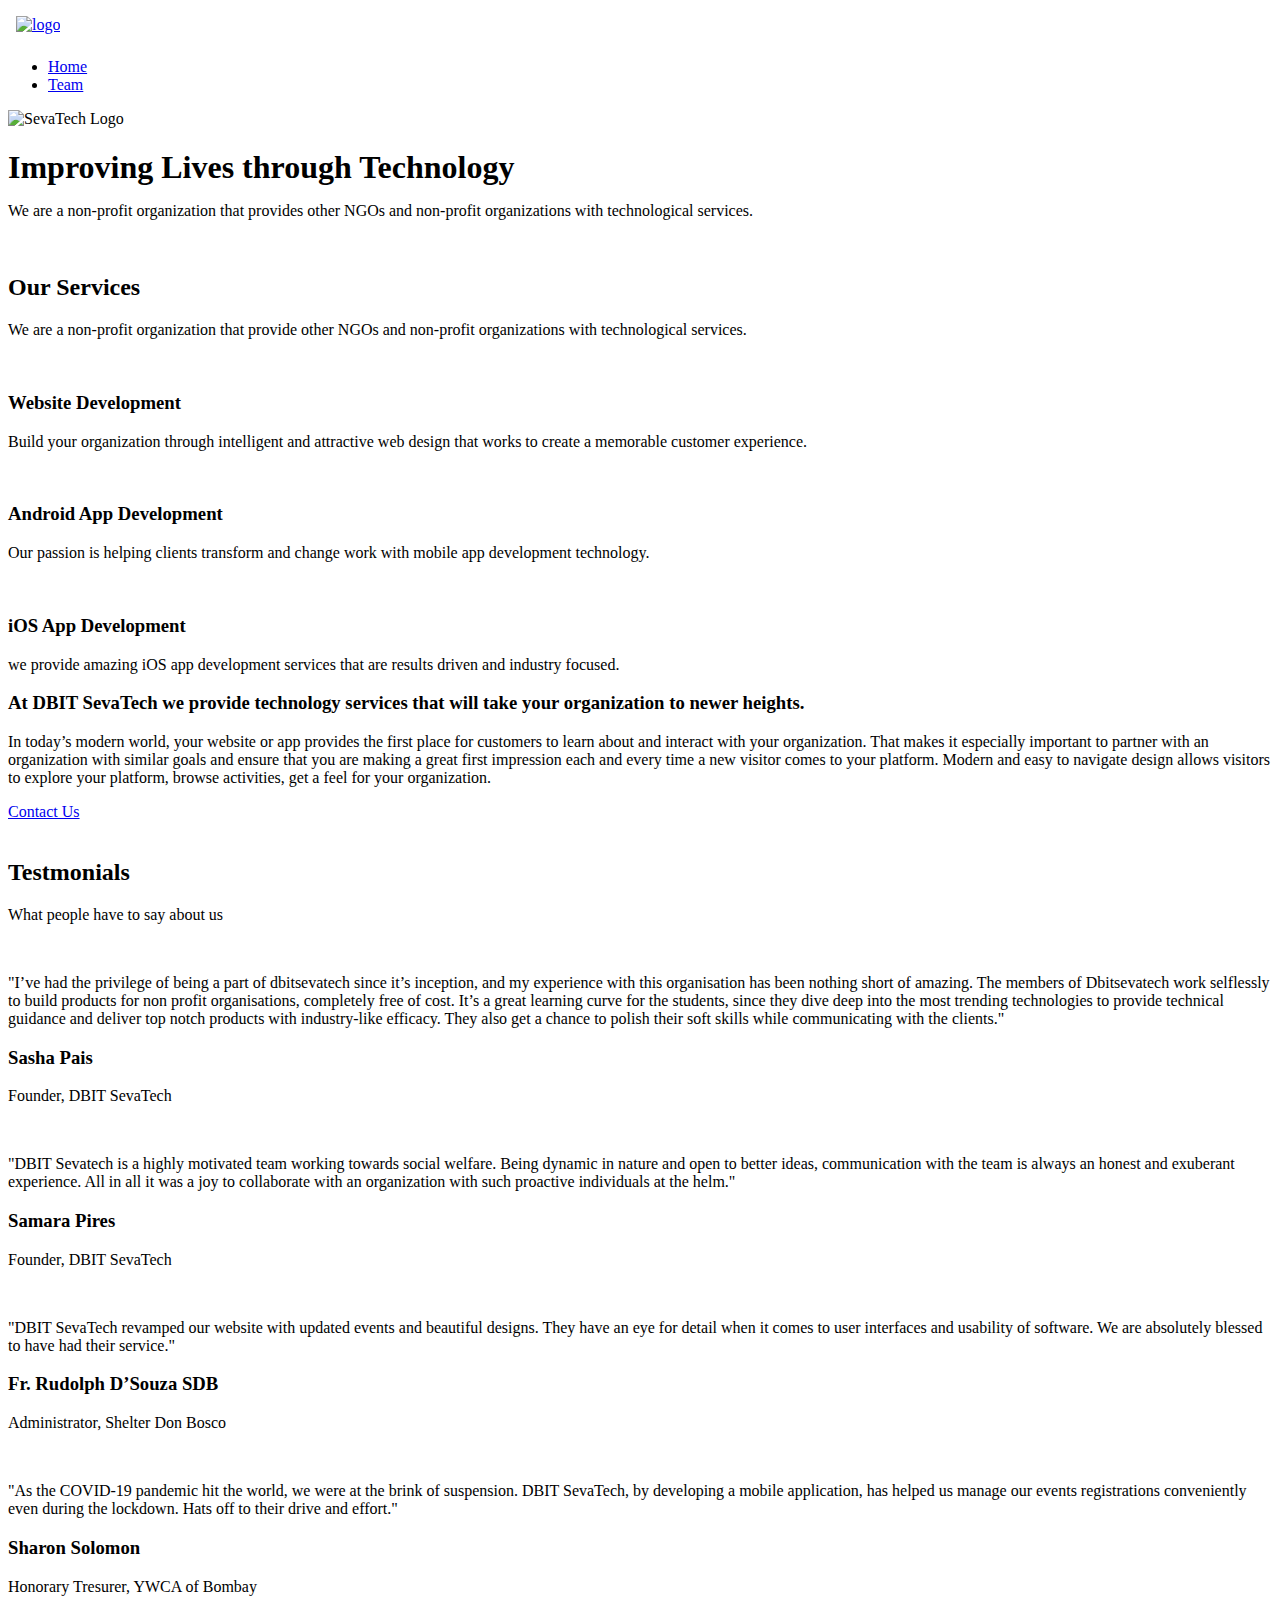
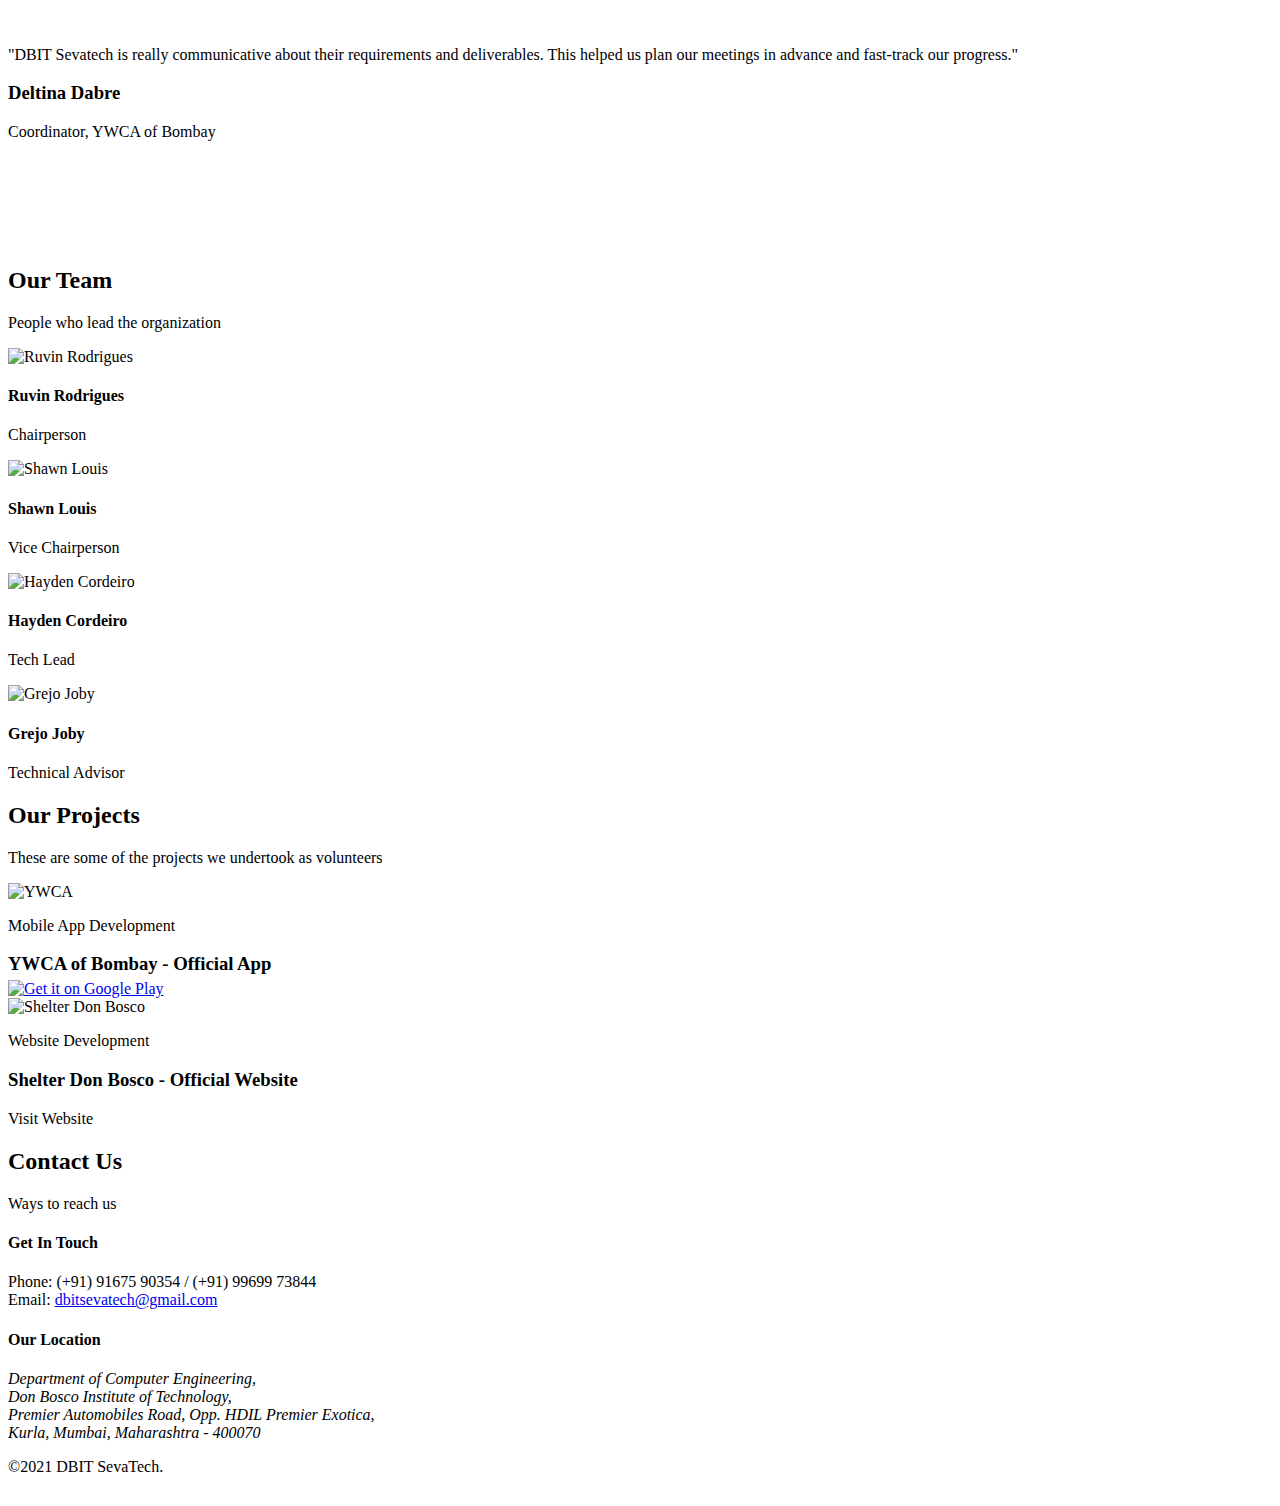
==== index.html @ 79d22d19 "Testimonials edited" ====
<!doctype html>
<html lang="en">
<head>
    <meta charset="UTF-8">
    <meta http-equiv="X-UA-Compatible" content="IE=edge">
    <meta name="viewport" content="width=device-width, initial-scale=1">
    <meta name="description" content="Official Website of DBIT SevaTech, Don Bosco Institute of Technology, Mumbai" />
    <meta name="keywords"
        content="DBIT, SevaTech, Don Bosco, Institute, Technology, Mumbai, Engineering, NGO, Computer, IT, Web Development, App Development, Website, App, iOS, Android, Flutter, React, React Natvie, Native" />

    <title>Home - DBIT SevaTech</title>

    <link rel="shortcut icon" type="image/ico" href="assets/img/favicon.ico" />

    <link href="assets/css/plugins.css" rel="stylesheet">
    <link href="assets/css/plugins/bx-slider.css" rel="stylesheet">
    <link href="assets/css/theme.css" rel="stylesheet">
    <link href="assets/css/icons.css" rel="stylesheet">

    <link href="style.css" rel="stylesheet">
    <link href="assets/css/responsive.css" rel="stylesheet">

    <script src="assets/js/vendor/modernizr-2.8.3.min.js"></script>

</head>
<body class="home-three" data-spy="scroll" data-target=".mainmenu-area" data-offset="90">

    <div class="preeloader">
        <div class="preloader-spinner"></div>
    </div>

    <!--SCROLL TO TOP-->
    <a href="#scroolup" class="scrolltotop" aria-label="scroll to top button" ><i class="fa fa-long-arrow-up"></i></a>

    <!--START TOP AREA-->
    <header class="top-area" id="home">
        <div class="header-top-area" id="scroolup">
            <!--MAINMENU AREA-->
            <div class="mainmenu-area" id="mainmenu-area">
                <div class="mainmenu-area-bg"></div>
                <nav class="navbar">
                    <div class="container">
                        <div class="row">
                            <div class="col-4 navbar-header ">
                                <a href="/" class=""><img src="assets/img/1.webp" alt="logo" style="padding: 8px;"></a>
                            </div>
                            <div class="col-8 mainmenu-and-right-button ">
                                <div id="main-nav" class="stellarnav">
                                    <ul id="nav" class="nav navbar-nav">
                                        <li class="active"><a href="index.html">Home</a></li>
                                        <li><a href="team.html">Team</a></li>
                                        <!-- <li><a href="#features">Service</a></li>
                                        <li><a href="#about">About Us</a></li>
                                        <li><a href="#pricing">Pricing</a></li>
                                        <li><a href="#news">Blog</a></li>
                                        <li><a href="#">Pages</a>
                                            <ul>
                                                <li><a href="blog.html">BLog</a></li>
                                                <li><a href="single-blog.html">Single Blog</a></li>
                                            </ul>
                                        </li> -->
                                    </ul>
                                </div>

                            </div>
                        </div>

                    </div>
                </nav>
            </div>
            <!--END MAINMENU AREA END-->
        </div>
        <div class="welcome-text-area white">
            <div class="area-bg"></div>
            <div class="welcome-area">
                <div class="container">
                    <div class="row flex-v-center">
                        <div class="col-md-7 col-lg-6 col-sm-12 col-xs-12">
                            <div class="welcome-text">
                                <div class="home-button mt60 mb40 xs-mt40 wow fadeInUp" data-wow-delay="0.2s">
                                    <img src="assets/img/DBIT.webp" alt="SevaTech Logo" style="width: 20%;">
                                    <!-- <a class="left" href="#">Get a Free Website Audit</a> -->
                                </div>
                                <h1 class="wow fadeInUp" data-wow-delay="0.3s" style="margin-bottom: 10px;">Improving
                                    Lives through Technology</h1>
                                <p class="wow fadeInUp" data-wow-delay="0.4s">We are a non-profit organization that provides other NGOs and non-profit organizations with technological services.</p>

                            </div>
                        </div>
                    </div>
                </div>
                <div class="right-layer wow fadeInRight">
                    <img src="assets/img/home/home-mockup-3.webp" alt="">
                </div>
            </div>
        </div>
    </header>
    <!--END TOP AREA-->

    <!--FEATURES TOP AREA-->
    <section class="features-top-area padding-100-50 wow fadeIn" id="features">
        <div class="container">
            <div class="row">
                <div class="col-md-6 col-lg-6 col-md-offset-3 col-lg-offset-3 col-sm-12 col-xs-12">
                    <div class="area-title text-center">
                        <h2>Our Services</h2>
                        <p>We are a non-profit organization that provide other NGOs and non-profit organizations with
                            technological services.</p>
                    </div>
                </div>
            </div>
            <div class="row">
                <div class="col-md-4 col-lg-4 col-sm-6 col-xs-12">
                    <div class="text-icon-box bg-white relative mb50 padding20 box-hover-1 wow fadeInUp"
                        data-wow-delay="0.1s">
                        <div class="box-img-icon">
                            <img src="assets/img/icon/content.webp" alt="">
                        </div>
                        <h3 class="box-title">Website Development</h3>
                        <p>Build your organization through intelligent and attractive web design that works to create a
                            memorable customer experience.</p>
                    </div>
                </div>
                <div class="col-md-4 col-lg-4 col-sm-6 col-xs-12">
                    <div class="text-icon-box bg-white relative mb50 padding20 box-hover-1 wow fadeInUp"
                        data-wow-delay="0.2s">
                        <div class="box-img-icon">
                            <img src="assets/img/icon/keyword.webp" alt="">
                        </div>
                        <h3 class="box-title">Android App Development</h3>
                        <p>Our passion is helping clients transform and change work with mobile app development
                            technology.</p>
                    </div>
                </div>
                <div class="col-md-4 col-lg-4 col-sm-6 col-xs-12">
                    <div class="text-icon-box bg-white relative mb50 padding20 box-hover-1 wow fadeInUp"
                        data-wow-delay="0.3s">
                        <div class="box-img-icon">
                            <img src="assets/img/icon/email-marketing.webp" alt="">
                        </div>
                        <h3 class="box-title">iOS App Development</h3>
                        <p>we provide amazing iOS app development services that are results driven and industry focused.
                        </p>
                    </div>
                </div>
                <!-- <div class="col-md-4 col-lg-4 col-sm-6 col-xs-12">
                    <div class="text-icon-box bg-white relative mb50 padding20 box-hover-1 wow fadeInUp"
                        data-wow-delay="0.1s">
                        <div class="box-img-icon">
                            <img src="assets/img/icon/link.webp" alt="">
                        </div>
                        <h3 class="box-title">Link Building</h3>
                        <p>Starting with a full audit of your technical SEO presence means our efforts won’t be wasted
                            on unnoticed structural problems.</p>
                    </div>
                </div>
                <div class="col-md-4 col-lg-4 col-sm-6 col-xs-12">
                    <div class="text-icon-box bg-white relative mb50 padding20 box-hover-1 wow fadeInUp"
                        data-wow-delay="0.2s">
                        <div class="box-img-icon">
                            <img src="assets/img/icon/analitics.webp" alt="">
                        </div>
                        <h3 class="box-title">Market analysis</h3>
                        <p>Starting with a full audit of your technical SEO presence means our efforts won’t be wasted
                            on unnoticed structural problems.</p>
                    </div>
                </div>
                <div class="col-md-4 col-lg-4 col-sm-6 col-xs-12">
                    <div class="text-icon-box bg-white relative mb50 padding20 box-hover-1 wow fadeInUp"
                        data-wow-delay="0.3s">
                        <div class="box-img-icon">
                            <img src="assets/img/icon/search.webp" alt="">
                        </div>
                        <h3 class="box-title">Search Strategy</h3>
                        <p>Starting with a full audit of your technical SEO presence means our efforts won’t be wasted
                            on unnoticed structural problems.</p>
                    </div>
                </div> -->
            </div>
        </div>
    </section>
    <!--FEATURES TOP AREA END-->

    <!--REPORT AREA-->
    <!-- <section class="report-area section-padding white relative">
        <div class="area-bg"></div>
        <div class="container">
            <div class="row">
                <div class="col-md-6 col-lg-6 col-md-offset-3 col-lg-offset-3 col-sm-12 col-xs-12">
                    <div class="area-title text-center">
                        <h2>Get your SEO score instantly.</h2>
                        <p>Over 55% of returns are in-effect just exchanges. Identify these opportunities in customer
                            behavior.</p>
                    </div>
                </div>
            </div>
            <div class="row">
                <div class="col-md-8 col-md-offset-2 col-xs-12">
                    <div class="report-form">
                        <form action="#">
                            <div class="row">
                                <div class="col-md-6 col-sm-6 col-xs-12 mb30">
                                    <input type="url" name="website" id="website" placeholder="Your_Website_Url"
                                        required>
                                </div>
                                <div class="col-md-6 col-sm-6 col-xs-12 mb30">
                                    <input type="email" name="email" id="email" placeholder="Your_Email_Address"
                                        required>
                                </div>
                                <div class="col-md-12 col-xs-12 center">
                                    <button type="submit">Get your website report</button>
                                </div>
                            </div>
                        </form>
                    </div>
                </div>
            </div>
        </div>
    </section> -->
    <!--REPORT AREA END-->

    <!--ABOUT AREA-->
    <section class="about-area padding-top sky-gray-bg wow fadeIn" id="about">
        <div class="about-bottom-area">
            <div class="container">
                <div class="row flex-v-center">
                    <div class="col-md-6 col-lg-6 col-sm-12 col-xs-12">
                        <div class="about-content xs-mb50">
                            <h3 class="mb30">At DBIT SevaTech we provide technology services that will take your
                                organization to newer heights.</h3>
                            <p> In today’s modern world, your website or app provides the first place for customers
                                to learn about and interact with your organization. That makes it especially
                                important to partner with an organization with similar goals and ensure that you
                                are making a great first impression each and every time a new visitor comes to your
                                platform. Modern and easy to navigate design allows visitors to explore your platform,
                                browse
                                activities, get a feel for your organization.
                            </p>
                            <a href="#" class="read-more mt30 inline-block">Contact Us</a>
                        </div>
                    </div>
                    <div class="col-md-6 col-xs-12">
                        <div class="about-mockup sm-mt50">
                            <img src="assets/img/about/about-5.webp" alt="">
                        </div>
                    </div>
                </div>
            </div>
        </div>
    </section>
    <!--ABOUT AREA END-->

    <!--TESTMONIAL AREA TWO-->
    <section class="testimonials-style-five padding-top">
        <div class="container">
            <div class="row">
                <div class="col-md-6 col-lg-6 col-md-offset-3 col-lg-offset-3 col-sm-12 col-xs-12">
                    <div class="area-title text-center">
                        <h2>Testmonials</h2>
                        <p>What people have to say about us</p>
                    </div>
                </div>
            </div>
            <div class="row">
                <div class="col-md-12">
                    <div class="testmonial-style-five">
                        <div class="row">
                            <div class="col-md-8 col-md-offset-2 col-xs-12">
                                <div class="testmonial-details-content center">
                                    <div class="testmonial-details">
                                        <div class="slide-item">
                                            <div class="single-testimonial">
                                                <div class="author-content">
                                                    <img src="assets/img/quotes.webp" alt="" />
                                                    <p>"I’ve had the privilege of being a part of dbitsevatech since it’s inception, and my experience with this organisation has been nothing short of amazing. The members of Dbitsevatech work selflessly to build products for non profit organisations, completely free of cost. It’s a great learning curve for the students, since they dive deep into the most trending technologies to provide technical guidance and deliver top notch products with industry-like efficacy. They also get a chance to polish their soft skills while communicating with the clients."</p>
                                                    <h3>Sasha Pais</h3>
                                                    <p>Founder, DBIT SevaTech</p>
                                                </div>
                                            </div>
                                        </div>
                                        <div class="slide-item">
                                            <div class="single-testimonial">
                                                <div class="author-content">
                                                    <img src="assets/img/quotes.webp" alt="" />
                                                    <p>"DBIT Sevatech is a highly motivated team working towards social welfare. Being dynamic in nature and open to better ideas, communication with the team is always an honest and exuberant experience. All in all it was a joy to collaborate with an organization with such proactive individuals at the helm."</p>
                                                    <h3>Samara Pires</h3>
                                                    <p>Founder, DBIT SevaTech</p>
                                                </div>
                                            </div>
                                        </div>
                                        <div class="slide-item">
                                            <div class="single-testimonial">
                                                <div class="author-content">
                                                    <img src="assets/img/quotes.webp" alt="" />
                                                    <p>"DBIT SevaTech revamped our website with updated events and beautiful designs. They have an eye for detail when it comes to user interfaces and usability of software. We are absolutely blessed to have had their service."</p>
                                                    <h3>Fr. Rudolph D’Souza SDB</h3>
                                                    <p>Administrator, Shelter Don Bosco</p>
                                                </div>
                                            </div>
                                        </div>
                                        <div class="slide-item">
                                            <div class="single-testimonial">
                                                <div class="author-content">
                                                    <img src="assets/img/quotes.webp" alt="" />
                                                    <p>"As the COVID-19 pandemic hit the world, we were at the brink of suspension. DBIT SevaTech, by developing a mobile application, has helped us manage our events registrations conveniently even during the lockdown. Hats off to their drive and effort."</p>
                                                    <h3>Sharon Solomon</h3>
                                                    <p>Honorary Tresurer, YWCA of Bombay</p>
                                                </div>
                                            </div>
                                        </div>
                                        <div class="slide-item">
                                            <div class="single-testimonial">
                                                <div class="author-content">
                                                    <img src="assets/img/quotes.webp" alt="" />
                                                    <p>"DBIT Sevatech is really communicative about their requirements and deliverables. This helped us plan our meetings in advance and fast-track our progress."</p>
                                                    <h3>Deltina Dabre</h3>
                                                    <p>Coordinator, YWCA of Bombay</p>
                                                </div>
                                            </div>
                                        </div>
                                    </div>
                                </div>
                            </div>
                            <div class="col-md-6 col-md-offset-3 col-xs-12">
                                <div class="testmonial-photo-list">
                                    <div class="testimonial-photo">
                                        <div class="single-testmonial-photo"><img
                                                src="assets/img/testmonial/sasha.webp" alt="" /></div>
                                        <div class="single-testmonial-photo"><img
                                                src="assets/img/testmonial/samara.webp" alt="" /></div>
                                        <div class="single-testmonial-photo"><img
                                                src="assets/img/testmonial/testmonial-3.webp" alt="" /></div>
                                        <div class="single-testmonial-photo"><img
                                                src="assets/img/testmonial/testmonial-1.webp" alt="" /></div>
                                        <div class="single-testmonial-photo"><img
                                                src="assets/img/testmonial/testmonial-2.webp" alt="" /></div>

                                    </div>
                                </div>
                            </div>
                        </div>
                    </div>
                    <div class="teamslide_nav">
                        <div class="testi_prev"><i class="fa fa-long-arrow-left"></i></div>
                        <div class="testi_next"><i class="fa fa-long-arrow-right"></i></div>
                    </div>
                </div>
            </div>
        </div>
    </section>
    <!--TESTMONIAL AREA TWO END-->

    <!--PRICING AREA AREA-->
    <!-- <section class="pricing-area padding-top wow fadeIn" id="pricing">
        <div class="container">
            <div class="row">
                <div class="col-md-6 col-lg-6 col-md-offset-3 col-lg-offset-3 col-sm-12 col-xs-12">
                    <div class="area-title text-center">
                        <h2>Simple Pricing</h2>
                        <p>Over 55% of returns are in-effect just exchanges. Identify these opportunities in customer
                            behavior.</p>
                    </div>
                </div>
            </div>
            <div class="row">
                <div class="col-md-4 col-lg-4 col-sm-6 col-xs-12">
                    <div class="single-price-three sm-mb30 xs-mb30 wow fadeInUp" data-wow-delay="0.1s">
                        <div class="price-hidding">
                            <h3>Basic</h3>
                        </div>
                        <div class="price-rate">
                            <h3 class="font42">$49.99
                                <sub>/month</sub>
                            </h3>
                        </div>
                        <div class="price-details mb20">
                            <ul>
                                <li><i class="fa fa-check"></i> 120 Key Words Optimized</li>
                                <li><i class="fa fa-check"></i> Keyword Research and Analysis</li>
                                <li><i class="fa fa-check"></i> 24/7 Support Team</li>
                                <li><i class="fa fa-check"></i> OKR Program Reports</li>
                                <li><i class="fa fa-check"></i> Web site Analysis</li>
                                <li><i class="fa fa-check"></i> Content Optimization</li>
                            </ul>
                        </div>
                        <div class="price-button font14">
                            <a href="#" class="purchase-button">Get Started</a>
                        </div>
                    </div>
                </div>
                <div class="col-md-4 col-lg-4 col-sm-6 col-xs-12">
                    <div class="single-price-three sm-mb30 xs-mb30 wow fadeInUp" data-wow-delay="0.2s">
                        <div class="price-hidding">
                            <h3>Standard</h3>
                        </div>
                        <div class="price-rate">
                            <h3 class="font42">$29.99
                                <sub>/month</sub>
                            </h3>
                        </div>
                        <div class="price-details mb20">
                            <ul>
                                <li><i class="fa fa-check"></i> 120 Key Words Optimized</li>
                                <li><i class="fa fa-check"></i> Keyword Research and Analysis</li>
                                <li><i class="fa fa-check"></i> 24/7 Support Team</li>
                                <li><i class="fa fa-check"></i> OKR Program Reports</li>
                                <li><i class="fa fa-check"></i> Web site Analysis</li>
                                <li><i class="fa fa-check"></i> Content Optimization</li>
                            </ul>
                        </div>
                        <div class="price-button font14">
                            <a href="#" class="purchase-button">Get Started</a>
                        </div>
                    </div>
                </div>
                <div class="col-md-4 col-lg-4 col-sm-6 col-xs-12">
                    <div class="single-price-three wow fadeInUp" data-wow-delay="0.1s">
                        <div class="price-hidding">
                            <h3>Business</h3>
                        </div>
                        <div class="price-rate">
                            <h3 class="font42">$49.99
                                <sub>/month</sub>
                            </h3>
                        </div>
                        <div class="price-details mb20">
                            <ul>
                                <li><i class="fa fa-check"></i> 120 Key Words Optimized</li>
                                <li><i class="fa fa-check"></i> Keyword Research and Analysis</li>
                                <li><i class="fa fa-check"></i> 24/7 Support Team</li>
                                <li><i class="fa fa-check"></i> OKR Program Reports</li>
                                <li><i class="fa fa-check"></i> Web site Analysis</li>
                                <li><i class="fa fa-check"></i> Content Optimization</li>
                            </ul>
                        </div>
                        <div class="price-button font14">
                            <a href="#" class="purchase-button">Get Started</a>
                        </div>
                    </div>
                </div>
                <div class="col-md-4 col-lg-4 col-sm-6 col-xs-12 visible-sm">
                    <div class="single-price-three wow fadeInUp" data-wow-delay="0.2s">
                        <div class="price-hidding">
                            <h3>Premium</h3>
                        </div>
                        <div class="price-rate">
                            <h3 class="font42">$99.99
                                <sub>/month</sub>
                            </h3>
                        </div>
                        <div class="price-details mb20">
                            <ul>
                                <li><i class="fa fa-check"></i> 120 Key Words Optimized</li>
                                <li><i class="fa fa-check"></i> Keyword Research and Analysis</li>
                                <li><i class="fa fa-check"></i> 24/7 Support Team</li>
                                <li><i class="fa fa-check"></i> OKR Program Reports</li>
                                <li><i class="fa fa-check"></i> Web site Analysis</li>
                                <li><i class="fa fa-check"></i> Content Optimization</li>
                            </ul>
                        </div>
                        <div class="price-button font14">
                            <a href="#" class="purchase-button">Get Started</a>
                        </div>
                    </div>
                </div>
            </div>
        </div>
    </section> -->
    <!--PRICING AREA AREA END-->

    <!--TEAM AREA-->
    <section class="team-area padding-top" id="team">
        <div class="container">
            <div class="row">
                <div class="col-md-6 col-lg-6 col-md-offset-3 col-lg-offset-3 col-sm-12 col-xs-12">
                    <div class="area-title text-center">
                        <h2>Our Team</h2>
                        <p>People who lead the organization</p>
                    </div>
                </div>
            </div>
            <div class="row">
                <div class="col-md-3 col-lg-3 col-sm-6 col-xs-12">
                    <div class="single-team-four mb30 center wow fadeInUp" data-wow-delay="0.1s">
                        <div class="member-image">
                            <img src="assets/img/team/10.webp" alt="Ruvin Rodrigues">
                        </div>
                        <div class="member-details">
                            <div class="name-and-designation">
                                <h4>Ruvin Rodrigues</h4>
                                <p>Chairperson</p>
                            </div>
                        </div>
                    </div>
                </div>
                <div class="col-md-3 col-lg-3 col-sm-6 col-xs-12">
                    <div class="single-team-four mb30 center wow fadeInUp" data-wow-delay="0.2s">
                        <div class="member-image">
                            <img src="assets/img/team/11.webp" alt="Shawn Louis">
                        </div>
                        <div class="member-details">
                            <div class="name-and-designation">
                                <h4>Shawn Louis</h4>
                                <p>Vice Chairperson</p>
                            </div>
                        </div>
                    </div>
                </div>
                <div class="col-md-3 col-lg-3 col-sm-6 col-xs-12">
                    <div class="single-team-four mb30 center wow fadeInUp" data-wow-delay="0.3s">
                        <div class="member-image">
                            <img src="assets/img/team/4.webp" alt="Hayden Cordeiro">
                        </div>
                        <div class="member-details">
                            <div class="name-and-designation">
                                <h4>Hayden Cordeiro</h4>
                                <p>Tech Lead</p>
                            </div>
                        </div>
                    </div>
                </div>
                <div class="col-md-3 col-lg-3 col-sm-6 col-xs-12">
                    <div class="single-team-four mb30 center wow fadeInUp" data-wow-delay="0.4s">
                        <div class="member-image">
                            <img src="assets/img/team/1.webp" alt="Grejo Joby">
                        </div>
                        <div class="member-details">
                            <div class="name-and-designation">
                                <h4>Grejo Joby</h4>
                                <p>Technical Advisor</p>
                            </div>
                        </div>
                    </div>
                </div>
            </div>
        </div>
    </section>
    <!--TEAM AREA END-->

    <!--BLOG AREA-->
    <section class="blog-area padding-100-50 wow fadeIn" id="news">
        <div class="container">
            <div class="row">
                <div class="col-md-6 col-lg-6 col-md-offset-3 col-lg-offset-3 col-sm-12 col-xs-12">
                    <div class="area-title text-center">
                        <h2>Our Projects</h2>
                        <p>These are some of the projects we undertook as volunteers</p>
                    </div>
                </div>
            </div>
            <div class="row">
                <div class="col-md-6 col-lg-6 col-sm-12 col-xs-12">
                    <div class="single-blog-item mb50 shadow">
                        <div class="blog-thumb">
                            <img src="assets/img/ywca.webp" alt="YWCA">

                        </div>
                        <div class="blog-details padding30">
                            <p class="blog-meta font12"><span>Mobile App Development</span></p>
                            <h3 class="blog-title mt10" style="margin-bottom: 5px;"><span>YWCA of Bombay - Official App</span></h3>
                            <a href='https://play.google.com/store/apps/details?id=com.sevatech.ywca&pcampaignid=pcampaignidMKT-Other-global-all-co-prtnr-py-PartBadge-Mar2515-1'><img alt='Get it on Google Play' src='https://play.google.com/intl/en_us/badges/static/images/badges/en_badge_web_generic.png' style="width: 40%;margin: 0;"/></a>
                        </div>
                    </div>
                </div>
                <div class="col-md-6 col-lg-6 col-sm-12 col-xs-12">
                    <div class="single-blog-item mb50 shadow">
                        <div class="blog-thumb">
                            <img src="assets/img/shelterSS.webp" alt="Shelter Don Bosco">
                        </div>
                        <div class="blog-details padding30">
                            <p class="blog-meta font12"><span>Website Development</span></p>
                            <h3 class="blog-title mt10"><span>Shelter Don Bosco - Official Website</span></h3>
                            <span class="read-more">Visit Website</span>
                        </div>
                    </div>
                </div>

            </div>
        </div>
    </section>
    <!--BLOG AREA END-->

    <!--CLIENT AREA-->
    <!-- <section class="client-area padding-bottom wow fadeIn">
        <div class="container">
            <div class="row">
                <div class="col-md-8 col-lg-8 col-md-offset-2 col-lg-offset-2 col-sm-12 col-xs-12">
                    <div class="area-title text-center">
                        <p>Proudly worked with</p>
                    </div>
                </div>
            </div>
            <div class="row">
                <div class="col-md-12">
                    <div class="client-list client-slider">
                        <div class="single-client"><img src="assets/img/client/client-6.webp" alt=""></div>
                        <div class="single-client"><img src="assets/img/client/client-7.webp" alt=""></div>
                        <div class="single-client"><img src="assets/img/client/client-8.webp" alt=""></div>
                        <div class="single-client"><img src="assets/img/client/client-9.webp" alt=""></div>
                        <div class="single-client"><img src="assets/img/client/client-10.webp" alt=""></div>
                        <div class="single-client"><img src="assets/img/client/client-11.webp" alt=""></div>
                        <div class="single-client"><img src="assets/img/client/client-12.webp" alt=""></div>
                        <div class="single-client"><img src="assets/img/client/client-13.webp" alt=""></div>
                    </div>
                </div>
            </div>
        </div>
    </section> -->
    <!--CLIENT AREA END-->

    <!--FOOER AREA-->
    <footer class="footer-area sky-gray-bg relative wow fadeIn white">
        <div class="area-bg"></div>
        <div class="footer-top-area section-padding relative">
            <div class="area-bg"></div>
            <div class="container">
                <div class="row">
                    <div class="col-md-6 col-lg-6 col-md-offset-3 col-lg-offset-3 col-sm-12 col-xs-12">
                        <div class="area-title text-center">
                            <h2>Contact Us</h2>
                            <p>Ways to reach us</p>
                        </div>
                    </div>
                </div>
                <div class="row text-center">
                    <div class="col-sm-6">
                        <div class="contact-detail-box">
                            <i class="fa fa-th fa-3x text-colored" style="margin-bottom: 20px;"></i>
                            <h4>Get In Touch</h4>
                            Phone: (+91) 91675 90354 / (+91) 99699 73844<br>
                            Email: <a href="mailto:dbitsevatech@gmail.com" class="text-muted">dbitsevatech@gmail.com</a>
                        </div>
                    </div><!-- end col -->

                    <div class="col-sm-6">
                        <div class="contact-detail-box">
                            <i class="fa fa-map-marker fa-3x text-colored" style="margin-bottom: 20px;"></i>
                            <h4>Our Location</h4>

                            <address>
                                Department of Computer Engineering, <br>
                                Don Bosco Institute of Technology, <br>
                                Premier Automobiles Road, Opp. HDIL Premier Exotica, <br>
                                Kurla, Mumbai, Maharashtra - 400070<br>
                            </address>
                        </div>
                    </div><!-- end col -->

                    <!-- <div class="col-sm-4">
                        <div class="contact-detail-box">
                            <i class="fa fa-book fa-3x text-colored" style="margin-bottom: 20px;"></i>
                            <h4>24x7 Support</h4>

                            <p>Industry's standard dummy text.</p>
                            <h4 class="text-muted">1234 567 890</h4>
                        </div>
                    </div> -->

                </div>
                <div class="row">
                    <div class="col-md-8 col-md-offset-2">

                    </div>
                </div>
            </div>
        </div>
        <div class="footer-bottom-area">
            <div class="container">
                <!-- <div class="row" style="padding-top: 50px;">
                    <div class="col-md-4 col-xs-12 sm-center xs-center sm-mb50 xs-mb50">
                        <div class="footer-logo mb50">
                            <a href="#"><img src="assets/img/2.webp" alt=""></a>
                        </div>
                        <div class="footer-about">
                            <p><b>Improving Lives through Technology!</b></p>
                            <p>At DBIT SevaTech we provide technology services that will take your
                                organization to newer heights.</p>
                        </div>
                    </div>
                    <div class="col-md-7 col-md-offset-1 col-xs-12">
                        <div class="row">
                            <div class="col-md-4 col-sm-4 col-xs-12">
                                <div class="single-footer-widget">
                                    <h4>Pages</h4>
                                    <ul>
                                        <li><a href="#">How we work</a></li>
                                        <li><a href="#">About us</a></li>
                                        <li><a href="#">Contact us</a></li>
                                        <li><a href="#">Media</a></li>
                                    </ul>
                                </div>
                            </div>
                            <div class="col-md-4 col-sm-4 col-xs-12">
                                <div class="single-footer-widget">
                                    <h4>Service</h4>
                                    <ul>
                                        <li><a href="#">Content Writing</a></li>
                                        <li><a href="#">Link Building</a></li>
                                        <li><a href="#">Content Optimization</a></li>
                                        <li><a href="#">Keyword Planning</a></li>
                                        <li><a href="#">Website analysis</a></li>
                                    </ul>
                                </div>
                            </div>
                            <div class="col-md-4 col-sm-4 col-xs-12">
                                <div class="single-footer-widget">
                                    <h4>Legal</h4>
                                    <ul>
                                        <li><a href="#">Terms of Service</a></li>
                                        <li><a href="#">Security Policy</a></li>
                                        <li><a href="#">Privacy Policy</a></li>
                                        <li><a href="#">Media</a></li>
                                    </ul>
                                </div>
                            </div>
                        </div>
                    </div>
                </div> -->
                <div class="row" style="margin-bottom: 30px;">
                    <div class="col-md-12">
                        <div class="footer-copyright center">
                            <p>&copy;2021 DBIT SevaTech.</p>
                        </div>
                    </div>
                </div>
            </div>
        </div>
    </footer>
    <!--FOOER AREA END-->

    <!--====== SCRIPTS JS ======-->
    <script src="assets/js/vendor/jquery-1.12.4.min.js"></script>
    <!-- <script src="https://code.jquery.com/jquery-3.6.0.slim.min.js"></script> -->
    <script src="assets/js/vendor/bootstrap.min.js"></script>

    <!--====== PLUGINS JS ======-->
    <script src="assets/js/vendor/jquery.easing.1.3.js"></script>
    <script src="assets/js/vendor/jquery-migrate-1.2.1.min.js"></script>
    <script src="assets/js/vendor/jquery.appear.js"></script>
    <script src="assets/js/owl.carousel.min.js"></script>
    <script src="assets/js/swiper.min.js"></script>
    <script src="assets/js/jquery.bxslider.min.js"></script>
    <script src="assets/js/jquery.parallax-scroll.js"></script>
    <script src="assets/js/stellar.js"></script>
    <script src="assets/js/wow.min.js"></script>
    <script src="assets/js/stellarnav.min.js"></script>
    <script src="assets/js/placeholdem.min.js"></script>
    <script src="assets/js/jquery.sticky.js"></script>

    <!--===== ACTIVE JS=====-->
    <script src="assets/js/main.js"></script>
    <script>
        $(document).on('ready', function () {
            $('.testimonials-slider .slider').bxSlider({
                // adaptiveHeight: true,
                auto: false,
                controls: true,
                nextText: '<i class="fa fa-long-arrow-right"></i>',
                prevText: '<i class="fa fa-long-arrow-left"></i>',
                mode: 'fade',
                pause: 3000,
                speed: 500,
                pager: true,
                pagerCustom: '#testimonials-slider-pager'
            });
        })

    </script>
</body>

</html>
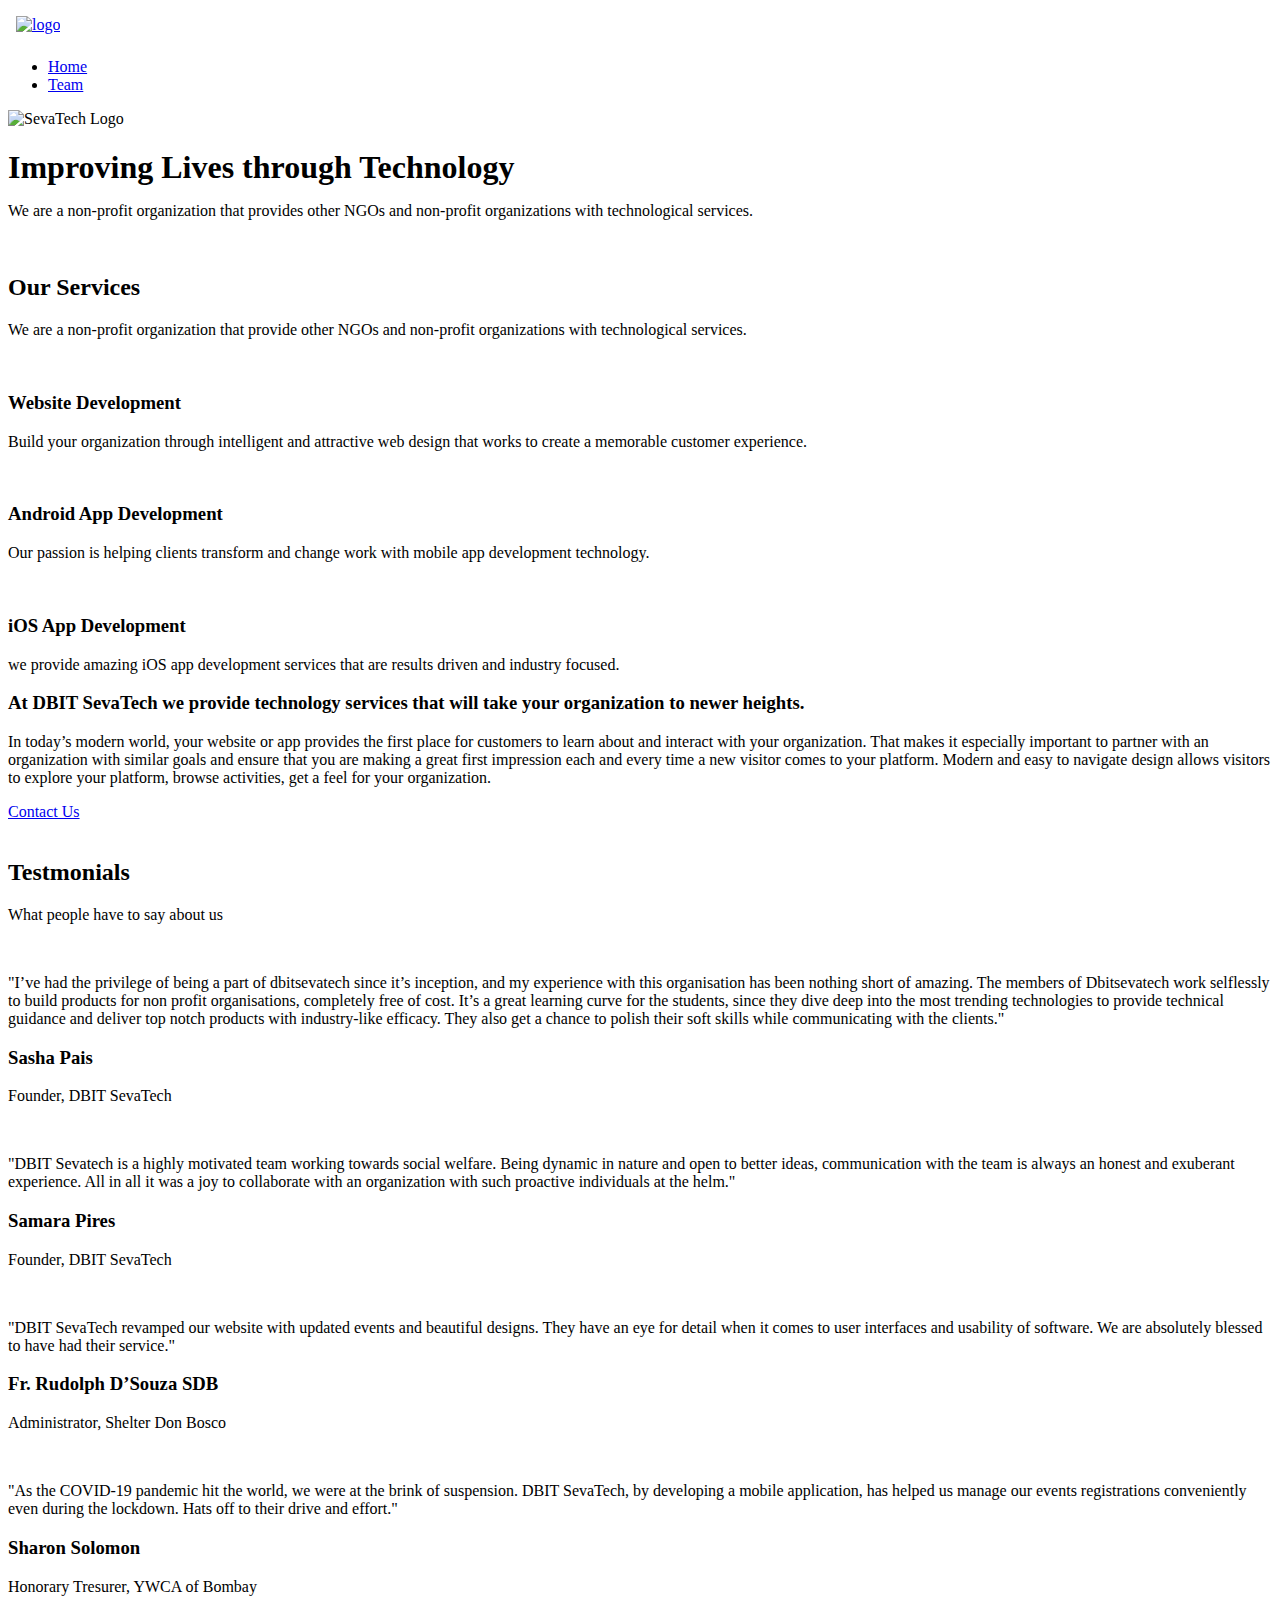
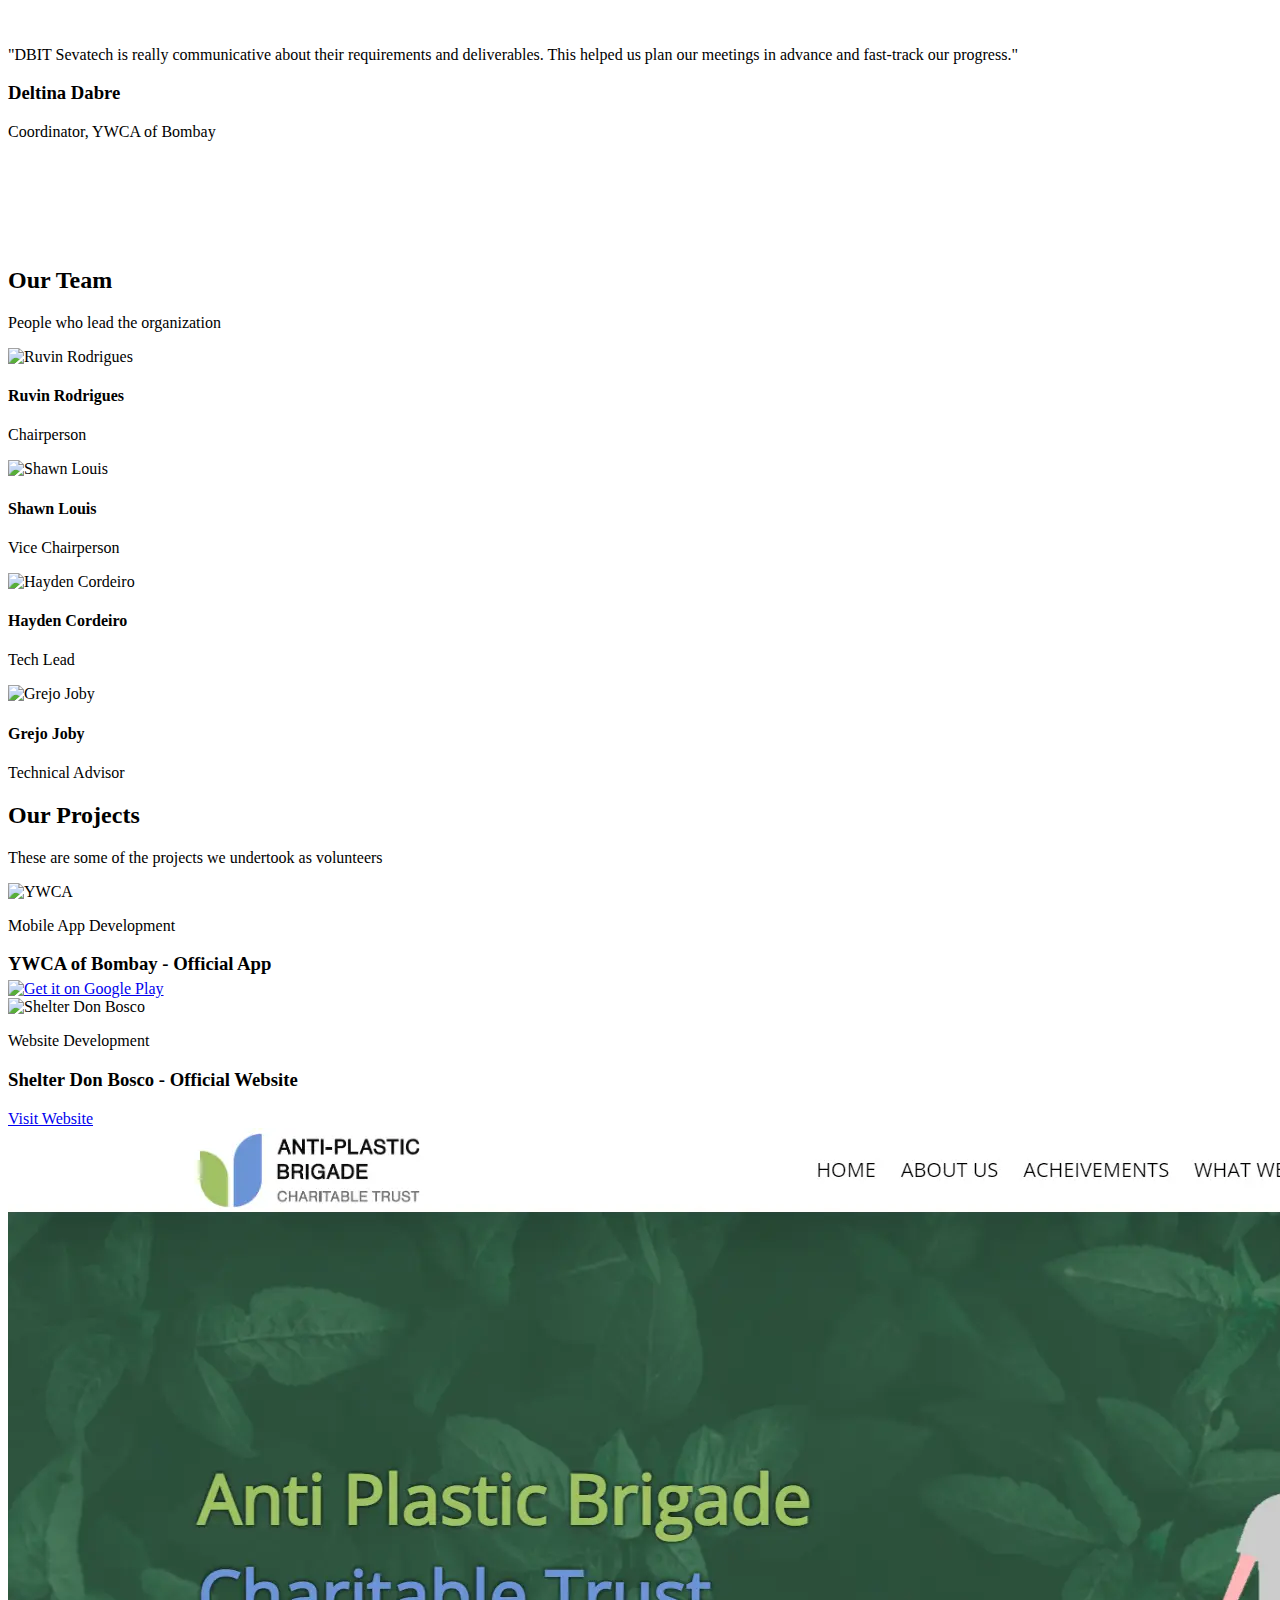
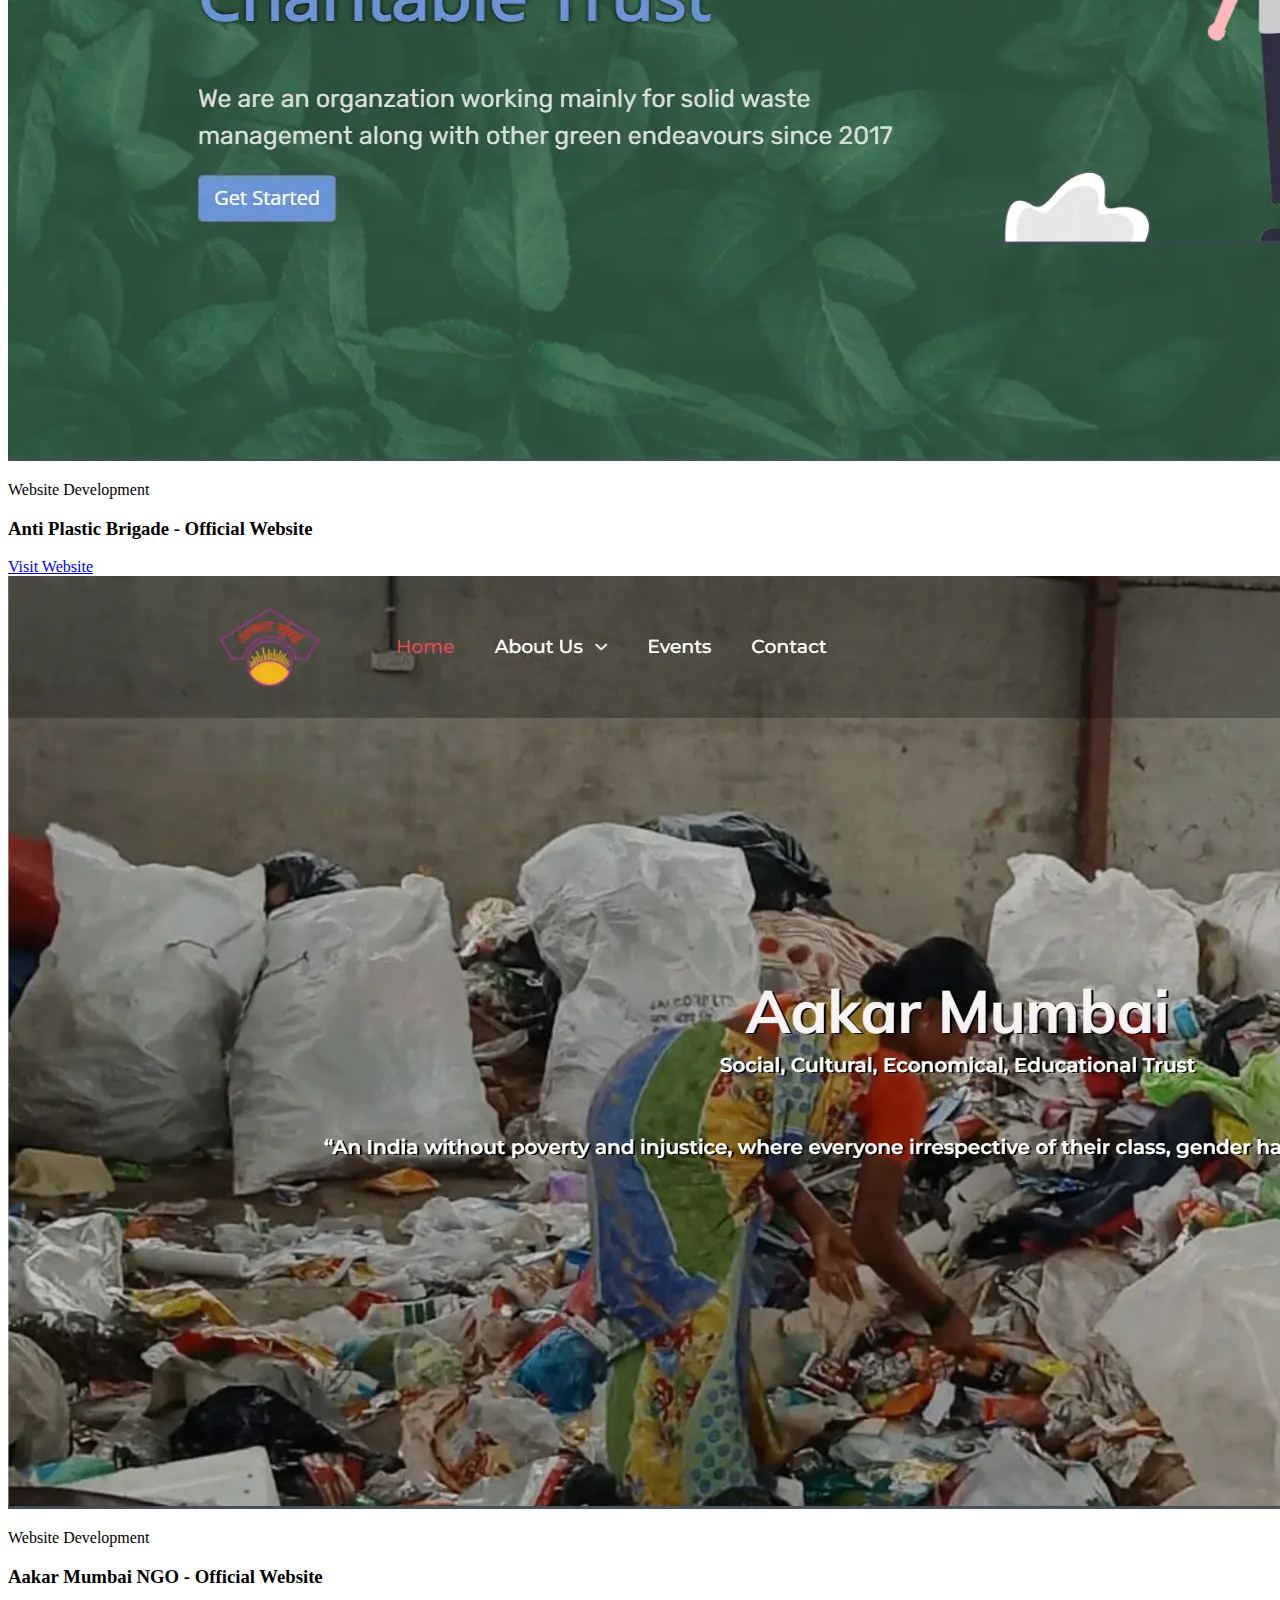
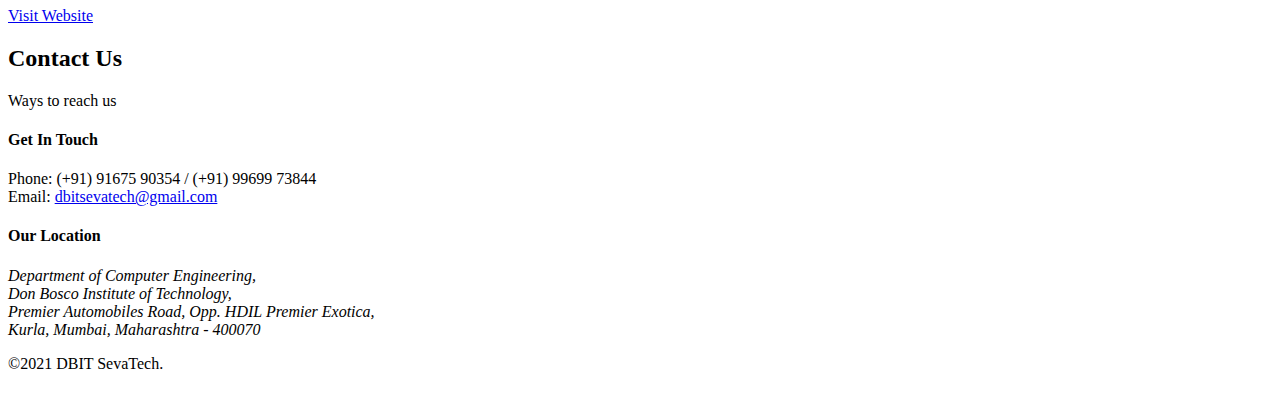
==== commit decf1472: "Added Projects" ====
--- a/index.html
+++ b/index.html
@@ -558,7 +558,7 @@
                         <div class="blog-details padding30">
                             <p class="blog-meta font12"><span>Mobile App Development</span></p>
                             <h3 class="blog-title mt10" style="margin-bottom: 5px;"><span>YWCA of Bombay - Official App</span></h3>
-                            <a href='https://play.google.com/store/apps/details?id=com.sevatech.ywca&pcampaignid=pcampaignidMKT-Other-global-all-co-prtnr-py-PartBadge-Mar2515-1'><img alt='Get it on Google Play' src='https://play.google.com/intl/en_us/badges/static/images/badges/en_badge_web_generic.png' style="width: 40%;margin: 0;"/></a>
+                            <a href='https://play.google.com/store/apps/details?id=com.sevatech.ywca&pcampaignid=pcampaignidMKT-Other-global-all-co-prtnr-py-PartBadge-Mar2515-1' target="_blank"><img alt='Get it on Google Play' src='https://play.google.com/intl/en_us/badges/static/images/badges/en_badge_web_generic.png' style="width: 40%;margin: 0;"/></a>
                         </div>
                     </div>
                 </div>
@@ -570,11 +570,39 @@
                         <div class="blog-details padding30">
                             <p class="blog-meta font12"><span>Website Development</span></p>
                             <h3 class="blog-title mt10"><span>Shelter Don Bosco - Official Website</span></h3>
-                            <span class="read-more">Visit Website</span>
-                        </div>
-                    </div>
-                </div>
-
+                            <a href="http://shelterdonbosco.org/" target="_blank">
+                            <span class="read-more">Visit Website</span></a>
+                        </div>
+                    </div>
+                </div>
+               
+            </div>
+            <div class="row">
+                <div class="col-md-6 col-lg-6 col-sm-12 col-xs-12">
+                    <div class="single-blog-item mb50 shadow">
+                        <div class="blog-thumb">
+                            <img src="assets/img/apbct.webp" alt="Shelter Don Bosco">
+                        </div>
+                        <div class="blog-details padding30">
+                            <p class="blog-meta font12"><span>Website Development</span></p>
+                            <h3 class="blog-title mt10"><span>Anti Plastic Brigade - Official Website</span></h3>
+                            <a href="https://anti-plasticbrigade.com/" target="_blank"><span class="read-more">Visit Website</span></a>
+                        </div>
+                    </div>
+                </div>
+                <div class="col-md-6 col-lg-6 col-sm-12 col-xs-12">
+                    <div class="single-blog-item mb50 shadow">
+                        <div class="blog-thumb">
+                            <img src="assets/img/aakar.webp" alt="Shelter Don Bosco">
+                        </div>
+                        <div class="blog-details padding30">
+                            <p class="blog-meta font12"><span>Website Development</span></p>
+                            <h3 class="blog-title mt10"><span>Aakar Mumbai NGO - Official Website</span></h3>
+                            <a href="https://aakarmumbai.org/" target="_blank"><span class="read-more">Visit Website</span></a>
+                        </div>
+                    </div>
+                </div>
+               
             </div>
         </div>
     </section>
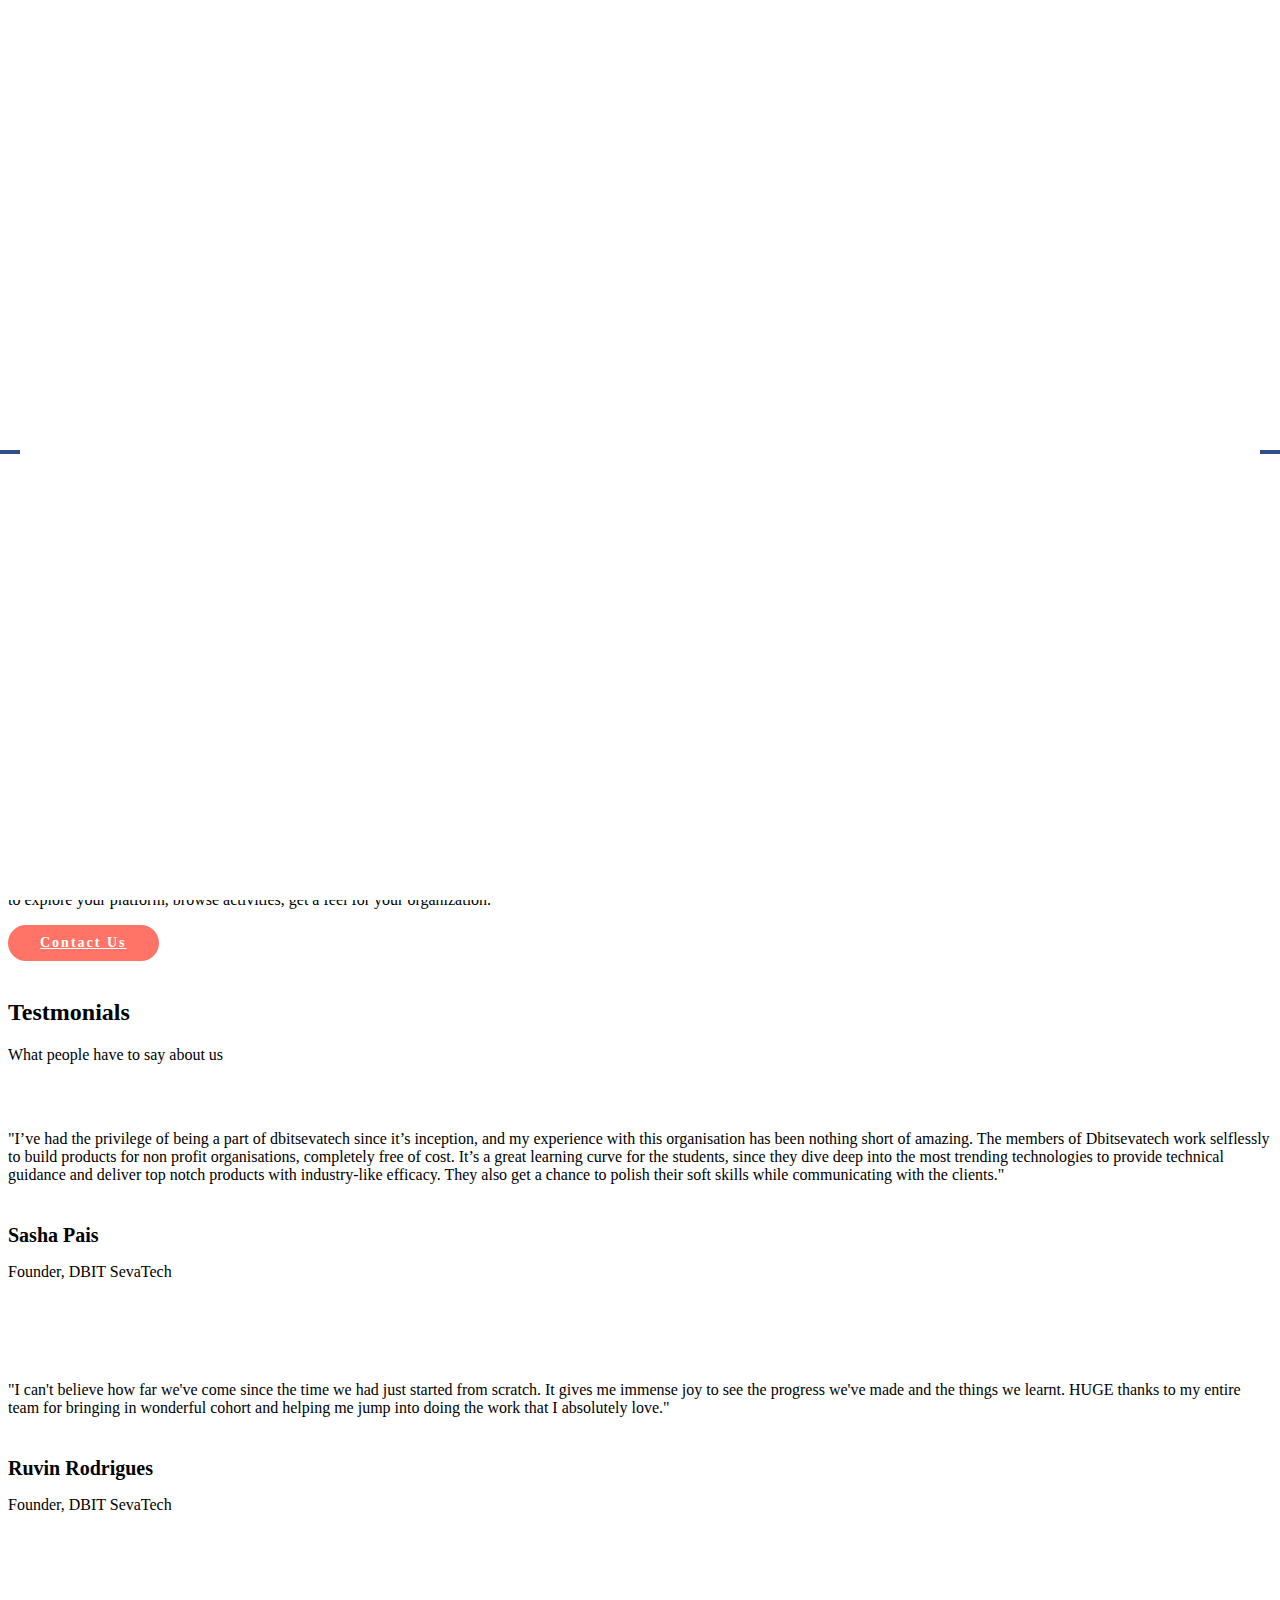
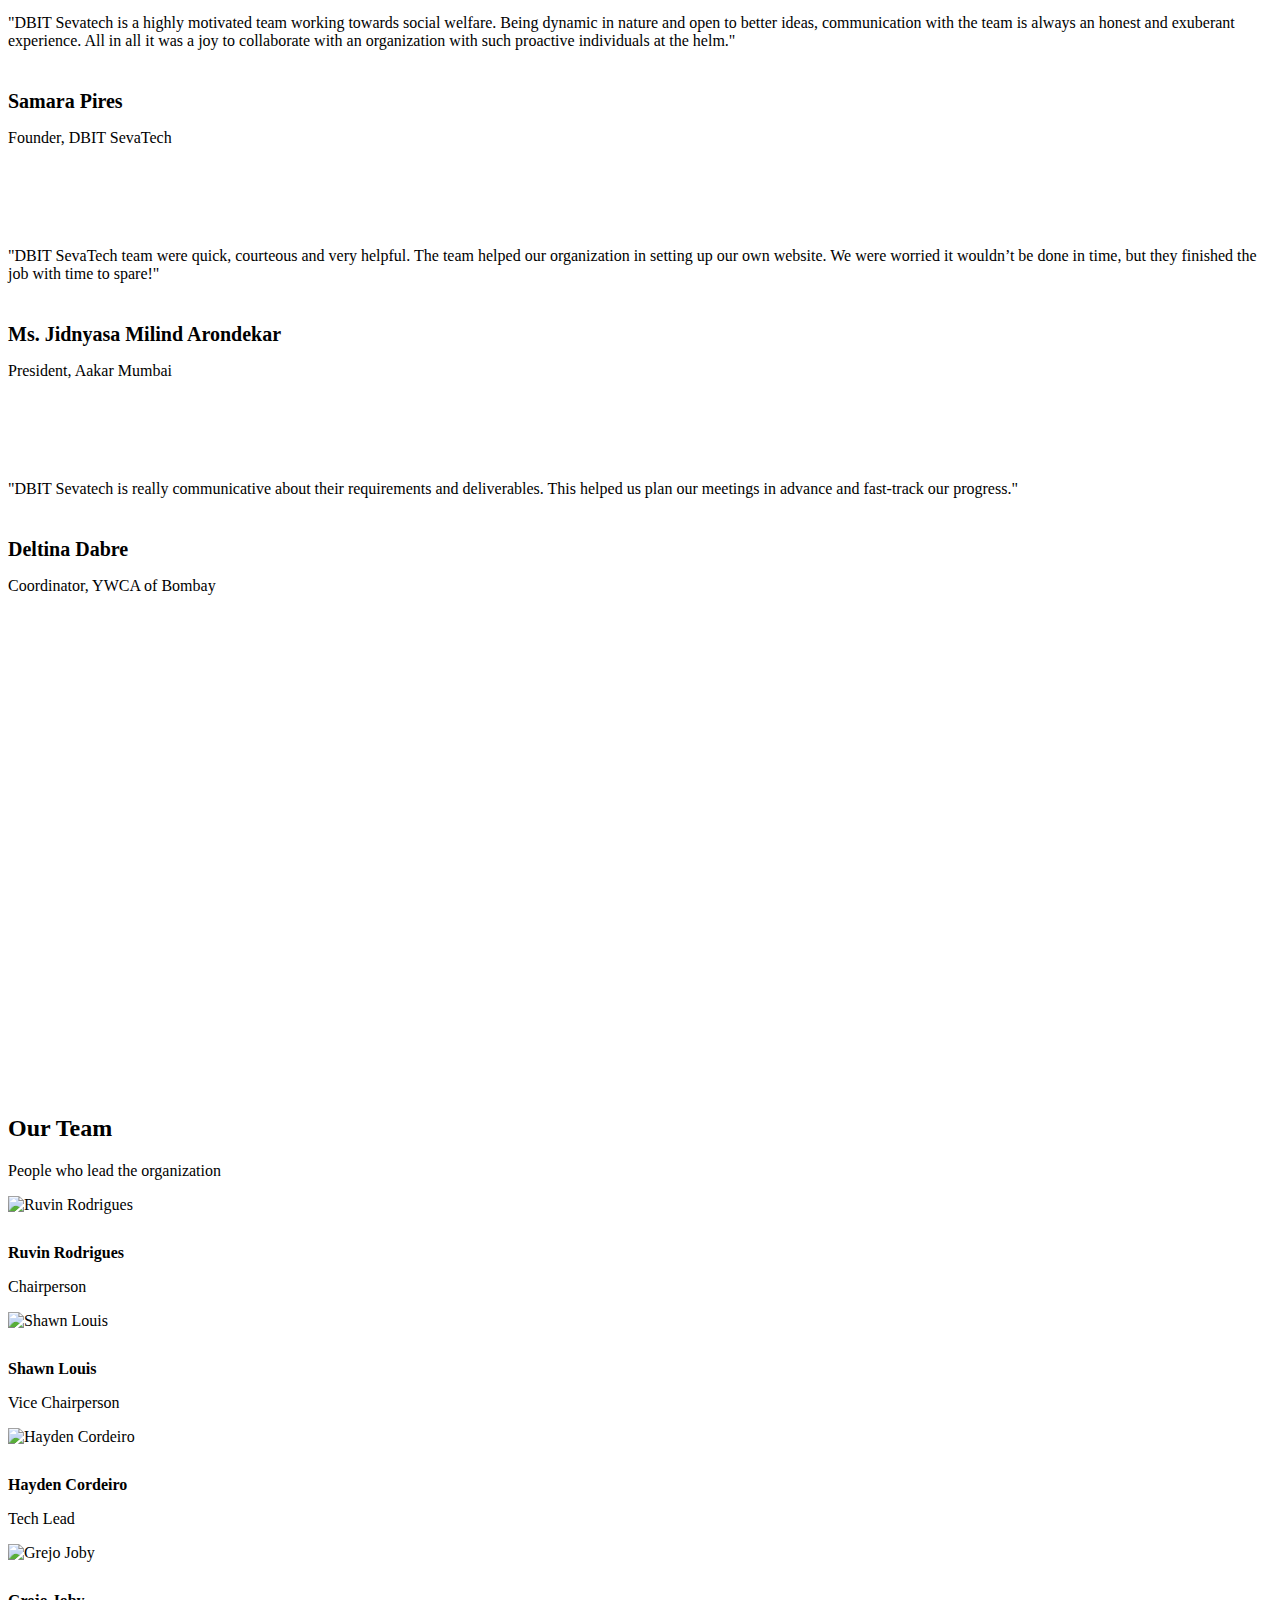
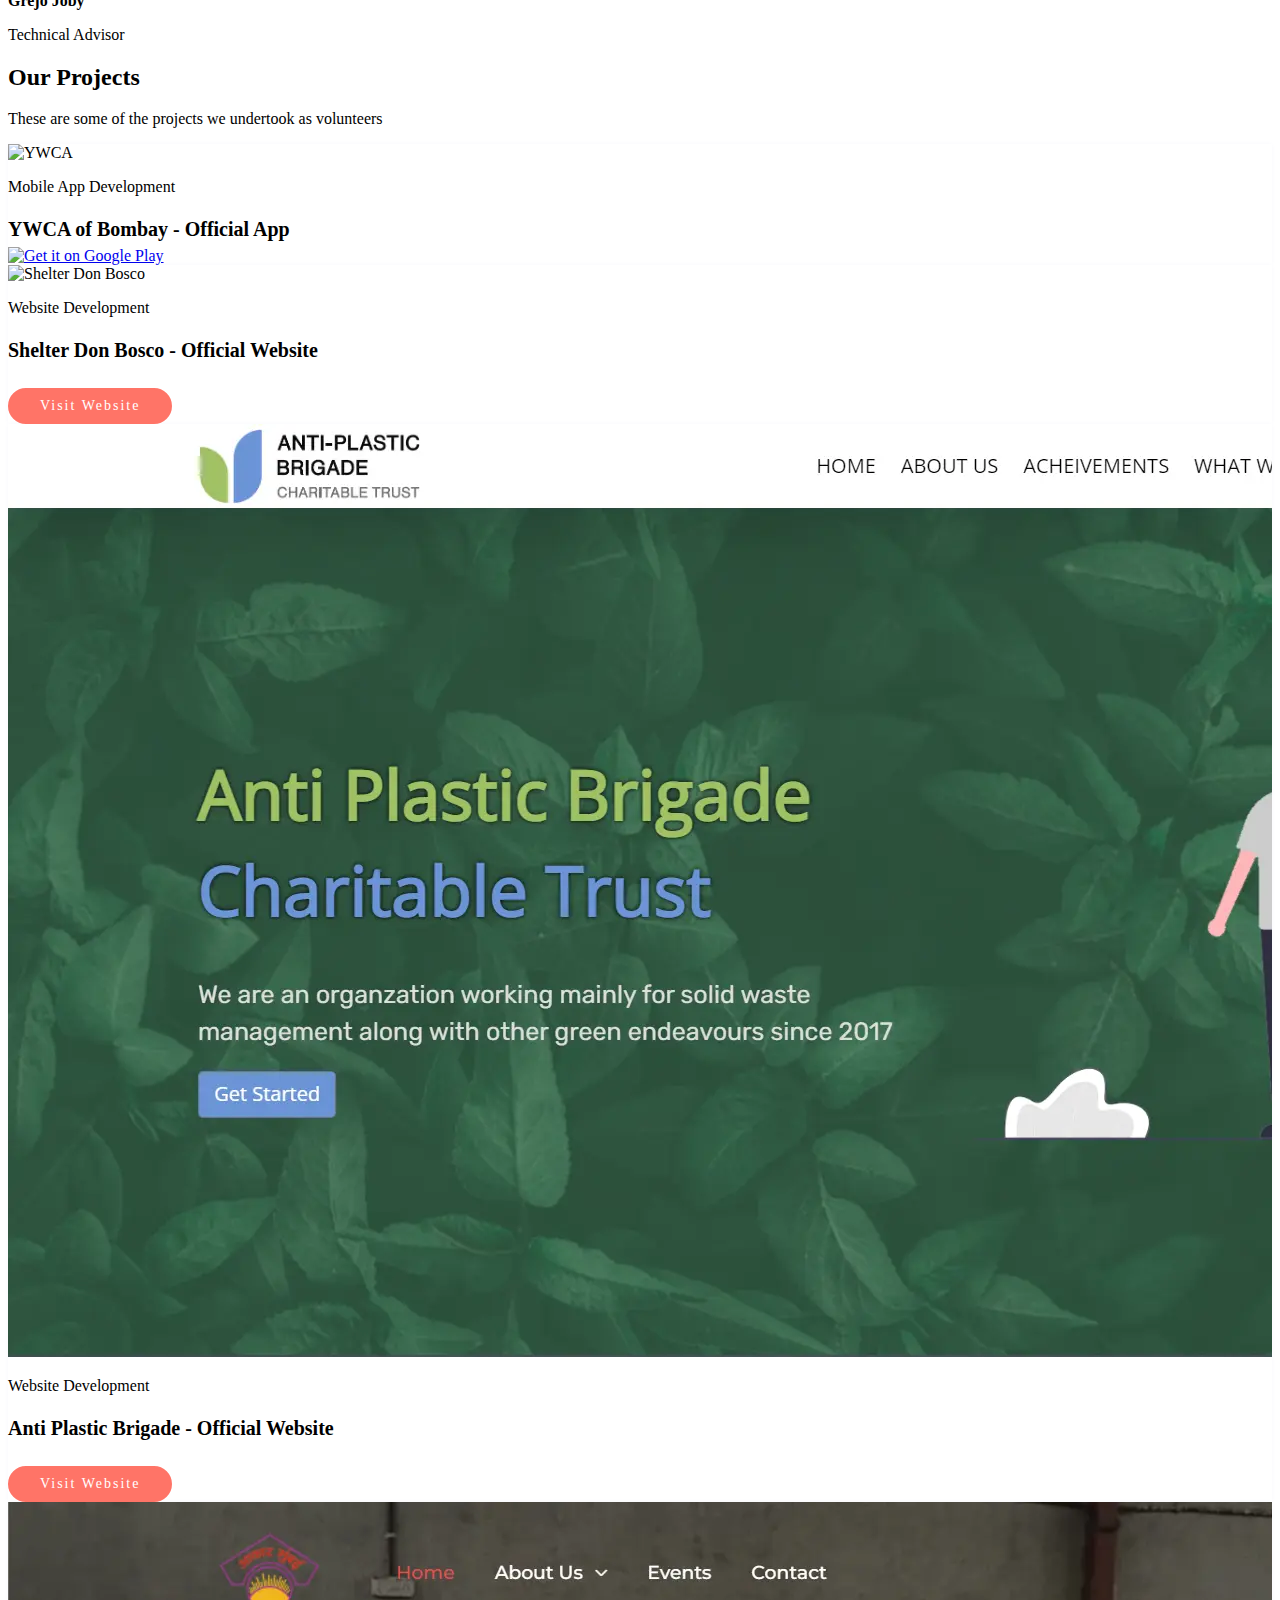
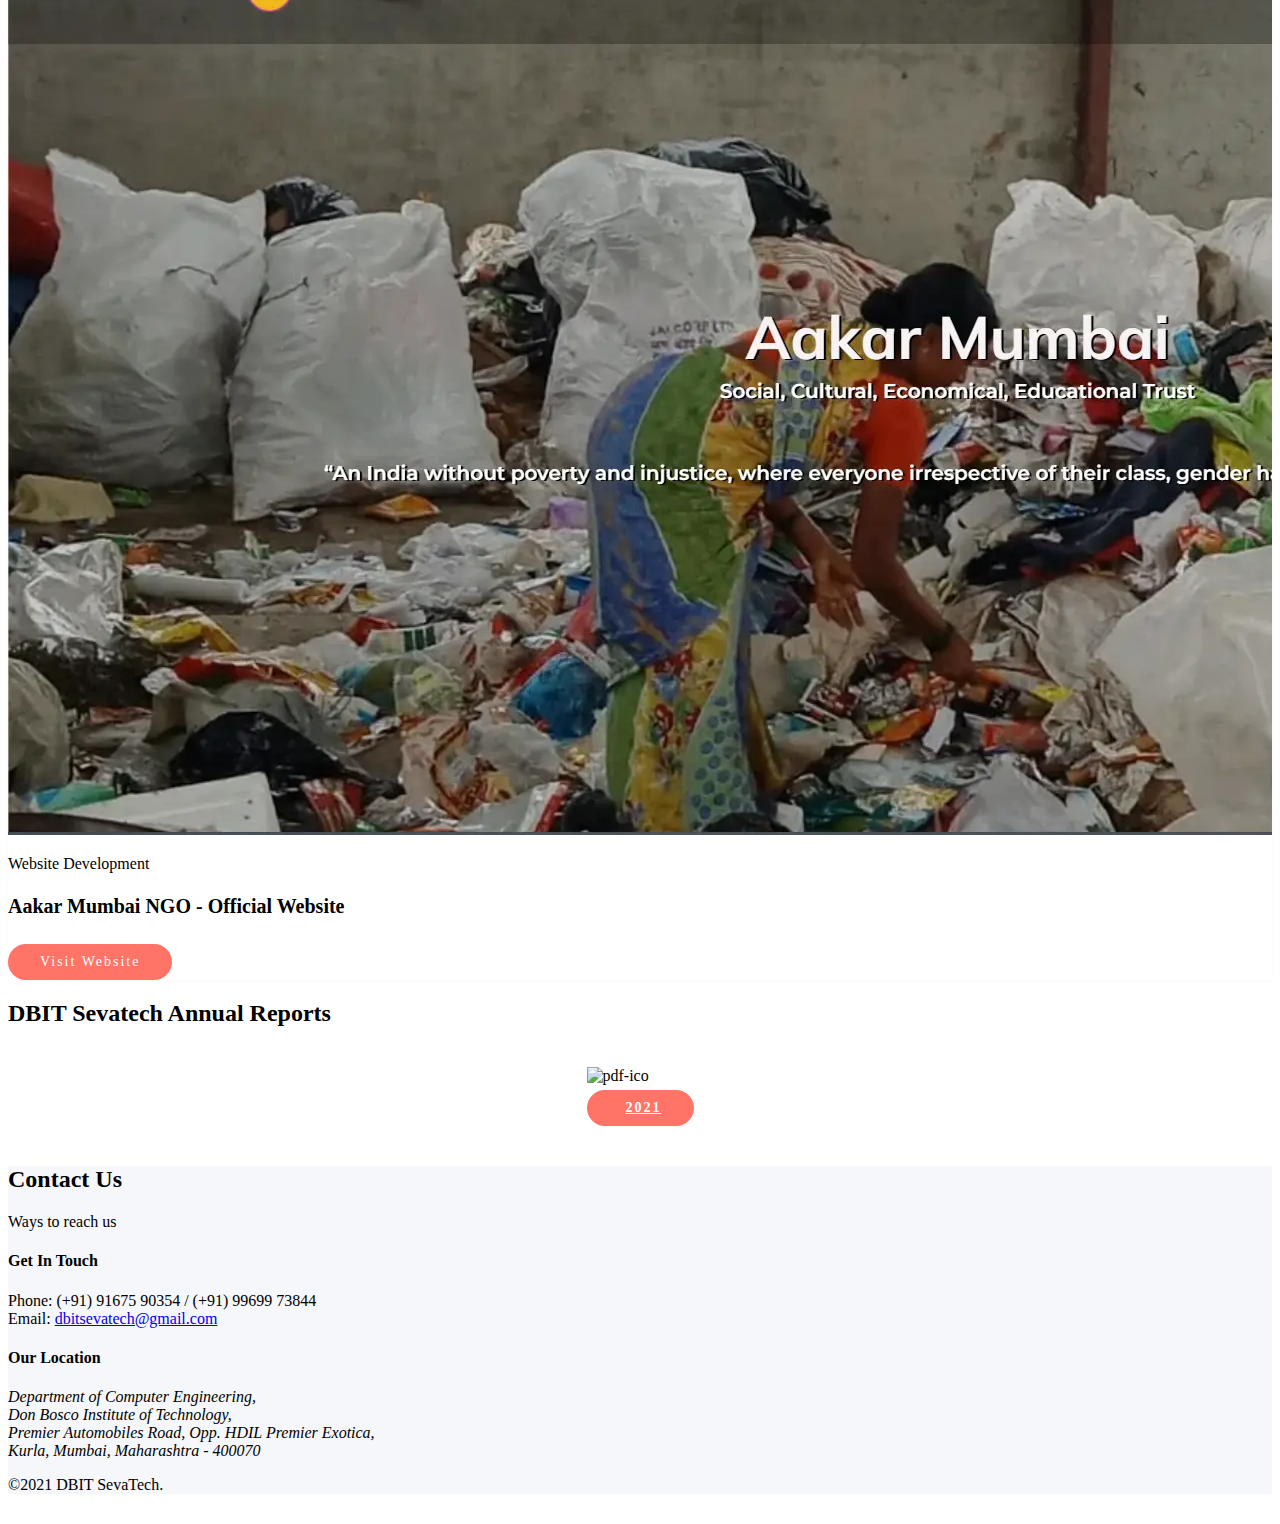
==== commit 0e41431d: "report 2021" ====
--- a/index.html
+++ b/index.html
@@ -1,5 +1,6 @@
 <!doctype html>
 <html lang="en">
+
 <head>
     <meta charset="UTF-8">
     <meta http-equiv="X-UA-Compatible" content="IE=edge">
@@ -23,6 +24,7 @@
     <script src="assets/js/vendor/modernizr-2.8.3.min.js"></script>
 
 </head>
+
 <body class="home-three" data-spy="scroll" data-target=".mainmenu-area" data-offset="90">
 
     <div class="preeloader">
@@ -30,7 +32,7 @@
     </div>
 
     <!--SCROLL TO TOP-->
-    <a href="#scroolup" class="scrolltotop" aria-label="scroll to top button" ><i class="fa fa-long-arrow-up"></i></a>
+    <a href="#scroolup" class="scrolltotop" aria-label="scroll to top button"><i class="fa fa-long-arrow-up"></i></a>
 
     <!--START TOP AREA-->
     <header class="top-area" id="home">
@@ -83,7 +85,8 @@
                                 </div>
                                 <h1 class="wow fadeInUp" data-wow-delay="0.3s" style="margin-bottom: 10px;">Improving
                                     Lives through Technology</h1>
-                                <p class="wow fadeInUp" data-wow-delay="0.4s">We are a non-profit organization that provides other NGOs and non-profit organizations with technological services.</p>
+                                <p class="wow fadeInUp" data-wow-delay="0.4s">We are a non-profit organization that
+                                    provides other NGOs and non-profit organizations with technological services.</p>
 
                             </div>
                         </div>
@@ -272,7 +275,16 @@
                                             <div class="single-testimonial">
                                                 <div class="author-content">
                                                     <img src="assets/img/quotes.webp" alt="" />
-                                                    <p>"I’ve had the privilege of being a part of dbitsevatech since it’s inception, and my experience with this organisation has been nothing short of amazing. The members of Dbitsevatech work selflessly to build products for non profit organisations, completely free of cost. It’s a great learning curve for the students, since they dive deep into the most trending technologies to provide technical guidance and deliver top notch products with industry-like efficacy. They also get a chance to polish their soft skills while communicating with the clients."</p>
+                                                    <p>"I’ve had the privilege of being a part of dbitsevatech since
+                                                        it’s inception, and my experience with this organisation has
+                                                        been nothing short of amazing. The members of Dbitsevatech work
+                                                        selflessly to build products for non profit organisations,
+                                                        completely free of cost. It’s a great learning curve for the
+                                                        students, since they dive deep into the most trending
+                                                        technologies to provide technical guidance and deliver top notch
+                                                        products with industry-like efficacy. They also get a chance to
+                                                        polish their soft skills while communicating with the clients."
+                                                    </p>
                                                     <h3>Sasha Pais</h3>
                                                     <p>Founder, DBIT SevaTech</p>
                                                 </div>
@@ -282,7 +294,25 @@
                                             <div class="single-testimonial">
                                                 <div class="author-content">
                                                     <img src="assets/img/quotes.webp" alt="" />
-                                                    <p>"DBIT Sevatech is a highly motivated team working towards social welfare. Being dynamic in nature and open to better ideas, communication with the team is always an honest and exuberant experience. All in all it was a joy to collaborate with an organization with such proactive individuals at the helm."</p>
+                                                    <p>"I can't believe how far we've come since the time we had just
+                                                        started from scratch. It gives me immense joy to see the
+                                                        progress we've made and the things we learnt. HUGE thanks to my
+                                                        entire team for bringing in wonderful cohort and helping me jump
+                                                        into doing the work that I absolutely love."</p>
+                                                    <h3>Ruvin Rodrigues</h3>
+                                                    <p>Founder, DBIT SevaTech</p>
+                                                </div>
+                                            </div>
+                                        </div>
+                                        <div class="slide-item">
+                                            <div class="single-testimonial">
+                                                <div class="author-content">
+                                                    <img src="assets/img/quotes.webp" alt="" />
+                                                    <p>"DBIT Sevatech is a highly motivated team working towards social
+                                                        welfare. Being dynamic in nature and open to better ideas,
+                                                        communication with the team is always an honest and exuberant
+                                                        experience. All in all it was a joy to collaborate with an
+                                                        organization with such proactive individuals at the helm."</p>
                                                     <h3>Samara Pires</h3>
                                                     <p>Founder, DBIT SevaTech</p>
                                                 </div>
@@ -292,9 +322,12 @@
                                             <div class="single-testimonial">
                                                 <div class="author-content">
                                                     <img src="assets/img/quotes.webp" alt="" />
-                                                    <p>"DBIT SevaTech revamped our website with updated events and beautiful designs. They have an eye for detail when it comes to user interfaces and usability of software. We are absolutely blessed to have had their service."</p>
-                                                    <h3>Fr. Rudolph D’Souza SDB</h3>
-                                                    <p>Administrator, Shelter Don Bosco</p>
+                                                    <p>"DBIT SevaTech team were quick, courteous and very helpful. The
+                                                        team helped our organization in setting up our own website. We
+                                                        were worried it wouldn’t be done in time, but they finished the
+                                                        job with time to spare!"</p>
+                                                    <h3>Ms. Jidnyasa Milind Arondekar</h3>
+                                                    <p>President, Aakar Mumbai</p>
                                                 </div>
                                             </div>
                                         </div>
@@ -302,17 +335,9 @@
                                             <div class="single-testimonial">
                                                 <div class="author-content">
                                                     <img src="assets/img/quotes.webp" alt="" />
-                                                    <p>"As the COVID-19 pandemic hit the world, we were at the brink of suspension. DBIT SevaTech, by developing a mobile application, has helped us manage our events registrations conveniently even during the lockdown. Hats off to their drive and effort."</p>
-                                                    <h3>Sharon Solomon</h3>
-                                                    <p>Honorary Tresurer, YWCA of Bombay</p>
-                                                </div>
-                                            </div>
-                                        </div>
-                                        <div class="slide-item">
-                                            <div class="single-testimonial">
-                                                <div class="author-content">
-                                                    <img src="assets/img/quotes.webp" alt="" />
-                                                    <p>"DBIT Sevatech is really communicative about their requirements and deliverables. This helped us plan our meetings in advance and fast-track our progress."</p>
+                                                    <p>"DBIT Sevatech is really communicative about their requirements
+                                                        and deliverables. This helped us plan our meetings in advance
+                                                        and fast-track our progress."</p>
                                                     <h3>Deltina Dabre</h3>
                                                     <p>Coordinator, YWCA of Bombay</p>
                                                 </div>
@@ -324,14 +349,14 @@
                             <div class="col-md-6 col-md-offset-3 col-xs-12">
                                 <div class="testmonial-photo-list">
                                     <div class="testimonial-photo">
-                                        <div class="single-testmonial-photo"><img
-                                                src="assets/img/testmonial/sasha.webp" alt="" /></div>
+                                        <div class="single-testmonial-photo"><img src="assets/img/testmonial/sasha.webp"
+                                                alt="" /></div>
+                                        <div class="single-testmonial-photo"><img src="assets/img/testmonial/ruvin.jpeg"
+                                                alt="" /></div>
                                         <div class="single-testmonial-photo"><img
                                                 src="assets/img/testmonial/samara.webp" alt="" /></div>
                                         <div class="single-testmonial-photo"><img
-                                                src="assets/img/testmonial/testmonial-3.webp" alt="" /></div>
-                                        <div class="single-testmonial-photo"><img
-                                                src="assets/img/testmonial/testmonial-1.webp" alt="" /></div>
+                                                src="assets/img/testmonial/Aakar Mumbai President.jpeg" alt="" /></div>
                                         <div class="single-testmonial-photo"><img
                                                 src="assets/img/testmonial/testmonial-2.webp" alt="" /></div>
 
@@ -557,8 +582,12 @@
                         </div>
                         <div class="blog-details padding30">
                             <p class="blog-meta font12"><span>Mobile App Development</span></p>
-                            <h3 class="blog-title mt10" style="margin-bottom: 5px;"><span>YWCA of Bombay - Official App</span></h3>
-                            <a href='https://play.google.com/store/apps/details?id=com.sevatech.ywca&pcampaignid=pcampaignidMKT-Other-global-all-co-prtnr-py-PartBadge-Mar2515-1' target="_blank"><img alt='Get it on Google Play' src='https://play.google.com/intl/en_us/badges/static/images/badges/en_badge_web_generic.png' style="width: 40%;margin: 0;"/></a>
+                            <h3 class="blog-title mt10" style="margin-bottom: 5px;"><span>YWCA of Bombay - Official
+                                    App</span></h3>
+                            <a href='https://play.google.com/store/apps/details?id=com.sevatech.ywca&pcampaignid=pcampaignidMKT-Other-global-all-co-prtnr-py-PartBadge-Mar2515-1'
+                                target="_blank"><img alt='Get it on Google Play'
+                                    src='https://play.google.com/intl/en_us/badges/static/images/badges/en_badge_web_generic.png'
+                                    style="width: 40%;margin: 0;" /></a>
                         </div>
                     </div>
                 </div>
@@ -571,11 +600,11 @@
                             <p class="blog-meta font12"><span>Website Development</span></p>
                             <h3 class="blog-title mt10"><span>Shelter Don Bosco - Official Website</span></h3>
                             <a href="http://shelterdonbosco.org/" target="_blank">
-                            <span class="read-more">Visit Website</span></a>
-                        </div>
-                    </div>
-                </div>
-               
+                                <span class="read-more">Visit Website</span></a>
+                        </div>
+                    </div>
+                </div>
+
             </div>
             <div class="row">
                 <div class="col-md-6 col-lg-6 col-sm-12 col-xs-12">
@@ -586,7 +615,8 @@
                         <div class="blog-details padding30">
                             <p class="blog-meta font12"><span>Website Development</span></p>
                             <h3 class="blog-title mt10"><span>Anti Plastic Brigade - Official Website</span></h3>
-                            <a href="https://anti-plasticbrigade.com/" target="_blank"><span class="read-more">Visit Website</span></a>
+                            <a href="https://anti-plasticbrigade.com/" target="_blank"><span class="read-more">Visit
+                                    Website</span></a>
                         </div>
                     </div>
                 </div>
@@ -598,14 +628,42 @@
                         <div class="blog-details padding30">
                             <p class="blog-meta font12"><span>Website Development</span></p>
                             <h3 class="blog-title mt10"><span>Aakar Mumbai NGO - Official Website</span></h3>
-                            <a href="https://aakarmumbai.org/" target="_blank"><span class="read-more">Visit Website</span></a>
-                        </div>
-                    </div>
-                </div>
-               
+                            <a href="https://aakarmumbai.org/" target="_blank"><span class="read-more">Visit
+                                    Website</span></a>
+                        </div>
+                    </div>
+                </div>
+
             </div>
         </div>
     </section>
+
+    <!-- REPORT AREA -->
+    <!-- <div class="padding-100-50 wow fadeIn"> -->
+    <div class="padding-bottom wow fadeIn">
+        <div class="container">
+            <div class="row">
+                <div class="col-md-6 col-lg-6 col-md-offset-3 col-lg-offset-3 col-sm-12 col-xs-12">
+                    <div class="area-title text-center">
+                        <h2>DBIT Sevatech Annual Reports</h2>
+                        <!-- <p>Reports Subtext</p> -->
+                    </div>
+                    <div class="report-flex">
+                        <div class="report-file">
+                            <img class="pdf-ico"
+                                src="https://coderthemes.com/highdmin/layouts/assets/images/file_icons/pdf.svg"
+                                alt="pdf-ico">
+                            <a href="reports/SevaTech_Annual Report.pdf" class="read-more" download="">
+                                <i class="fa fa-download"></i>2021
+                            </a>
+                        </div>
+                    </div>
+                </div>
+            </div>
+        </div>
+    </div>
+    <!-- REPORT AREA END -->
+
     <!--BLOG AREA END-->
 
     <!--CLIENT AREA-->
--- a/style.css
+++ b/style.css
@@ -0,0 +1,1538 @@
+/*--------------------------------------------------------------------------------------
+
+----------------------------------------------------------------------------------------
+    1. TOP AREA
+        2.1. WELCOME TEXT AREA
+    2. ABOUT AREA
+    3. SERVICE AREA
+    4. CLIENT AREA
+    5. TESTMONIAL AREA
+    6. PRICE AERA
+    7. BLOG AREA
+    8. CONTACT AREA
+    9. FOOTER AREA
+    10. SCROLL TO TOP AREA
+    11. BLOG PAGE
+    12. HOME TWO
+    13. TESTMONIAL STYLE TWO
+----------------------------------------------------------------------------------------*/
+/*----------------------------
+    1.1. WELCOME TEXT AREA
+------------------------------*/
+
+.welcome-text-area .area-bg::before {
+    background: url(assets/img/home/01.webp) no-repeat scroll top right / cover;
+    width: 50%;
+    left: auto;
+    right: 0;
+}
+
+.right-layer {
+    position: absolute;
+    width: 39%;
+}
+
+.home-two .welcome-text h1 {
+    font-size: 58px;
+    letter-spacing: 0;
+}
+
+/*---------------------------
+    2. ABOUT AREA
+----------------------------*/
+
+
+.about-area .area-bg {
+    background: rgba(0, 0, 0, 0) url("assets/img/home/02.webp") no-repeat scroll left top / 50% auto;
+}
+
+.about-content ul {
+    list-style: outside none none;
+    margin: 0;
+    padding: 0;
+}
+
+.about-content ul li {
+    margin-bottom: 20px;
+    padding-left: 50px;
+    position: relative;
+}
+
+.about-content ul li i {
+    background: rgba(41, 59, 167, 0.3) none repeat scroll 0 0;
+    border-radius: 50%;
+    color: #ffffff;
+    height: 30px;
+    left: 0;
+    padding-top: 6px;
+    position: absolute;
+    text-align: center;
+    top: 5px;
+    width: 30px;
+}
+
+.read-more {
+    background: #ff7467 none repeat scroll 0 0;
+    border: 2px solid #ff7467;
+    border-radius: 50px;
+    color: #ffffff;
+    display: inline-block;
+    font-size: 14px;
+    font-weight: 700;
+    letter-spacing: 2px;
+    padding: 8px 30px;
+    text-transform: capitalize;
+}
+
+.read-more:hover {
+    background: #ffffff none repeat scroll 0 0;
+    color: #FF7467;
+}
+
+/*--------------------------------
+    3. SERVICE AREA
+---------------------------------*/
+.box-img-icon {
+    height: 70px;
+    width: 70px;
+}
+
+.box-img-icon img {
+    max-height: 100%;
+    max-width: 100%;
+}
+
+/*---------------------------
+    4. CLIENT AREA
+---------------------------*/
+.client-area .area-title {
+    margin-bottom: 30px;
+}
+
+.client-slider.owl-carousel .owl-item img {
+    margin: 0 auto;
+    max-width: 100%;
+    width: auto;
+}
+
+.single-client {
+    -webkit-box-align: center;
+    -ms-flex-align: center;
+    align-items: center;
+    display: -webkit-box;
+    display: -ms-flexbox;
+    display: flex;
+    height: 70px;
+}
+
+.client-slider .owl-nav > div,
+.blog-slider .owl-nav > div {
+    background: #334d88 none repeat scroll 0 0;
+    border-radius: 50%;
+    color: #fff;
+    display: inline-block;
+    font-size: 20px;
+    height: 35px;
+    left: 0;
+    opacity: 0;
+    padding-top: 4px;
+    position: absolute;
+    text-align: center;
+    top: 50%;
+    -webkit-transform: translateY(-50%);
+    transform: translateY(-50%);
+    -webkit-transition: all 0.3s ease 0s;
+    transition: all 0.3s ease 0s;
+    width: 35px;
+}
+
+.client-slider .owl-nav > div.owl-next,
+.blog-slider .owl-nav > div.owl-next {
+    left: auto;
+    right: 0;
+}
+
+.client-slider .owl-nav > div:hover,
+.blog-slider .owl-nav > div:hover {
+    background: #ff7467 none repeat scroll 0 0;
+}
+
+.client-slider:hover .owl-nav > div,
+.blog-slider:hover .owl-nav > div {
+    opacity: 1;
+}
+
+/*---------------------------------
+    5. TESTMONIAL AREA
+----------------------------------*/
+
+.testmonial-area .area-bg {
+    background: rgba(0, 0, 0, 0) url("assets/img/home/03.webp") no-repeat scroll right top / 22% auto;
+}
+
+.single-testmonial-two {
+    background: #ffffff none repeat scroll 0 0;
+    border-radius: 10px;
+    -webkit-box-shadow: 0 0 15px #f7f7fc;
+    box-shadow: 0 0 15px #f7f7fc;
+    margin: 5px 0;
+    padding: 20px;
+    position: relative;
+    text-align: left !important;
+}
+
+.testmonial-quote {
+    bottom: 20px;
+    position: absolute;
+    right: 20px;
+}
+
+.testmonial-quote::after {
+    color: #FF7467;
+    font-family: fontawesome;
+    font-size: 41px;
+    line-height: 1;
+    opacity: 0.5;
+    position: absolute;
+    bottom: 16px;
+    content: "\f10e";
+    right: 20px;
+}
+
+.author-name-image {
+    display: -webkit-box;
+    display: -ms-flexbox;
+    display: flex;
+    -webkit-box-orient: vertical;
+    -webkit-box-direction: normal;
+    -ms-flex-direction: column;
+    flex-direction: column;
+    height: 80px;
+    -webkit-box-pack: center;
+    -ms-flex-pack: center;
+    justify-content: center;
+    padding-left: 90px;
+}
+
+.author-img {
+    border-radius: 50%;
+    height: 70px;
+    left: 0;
+    overflow: hidden;
+    position: absolute;
+    top: 0;
+    width: 70px;
+}
+
+.author-name-image h4 {
+    margin-bottom: 0;
+}
+
+.testmonial-slider.owl-carousel {
+    overflow: hidden;
+}
+
+.testmonial-area .owl-nav > div {
+    background: #334d88 none repeat scroll 0 0;
+    border-radius: 50%;
+    color: #ffffff;
+    font-size: 30px;
+    height: 40px;
+    left: -30px;
+    opacity: 0;
+    padding-top: 4px;
+    position: absolute;
+    text-align: center;
+    top: 30%;
+    -webkit-transition: all 0.3s ease 0s;
+    transition: all 0.3s ease 0s;
+    visibility: hidden;
+    width: 40px;
+}
+
+.testmonial-area .owl-nav > div.owl-next {
+    left: auto;
+    right: -30px;
+}
+
+.testmonial-area .owl-nav > div:hover {
+    background: #FF7467 none repeat scroll 0 0;
+}
+
+.owl-carousel:hover .owl-nav > div.owl-next {
+    opacity: 1;
+    right: 0;
+    visibility: visible;
+}
+
+.owl-carousel:hover .owl-nav > div.owl-prev {
+    left: 0;
+    opacity: 1;
+    visibility: visible;
+}
+
+/*.testmonial-area .owl-controls {
+    height: 20px;
+    margin-top: 30px;
+}*/
+
+.testmonial-area .owl-dots {
+    left: 50%;
+    position: absolute;
+    -webkit-transform: translateX(-50%);
+    transform: translateX(-50%);
+}
+
+.testmonial-area .owl-dots > div {
+    border: 1px solid #586082;
+    border-radius: 50%;
+    display: inline-block;
+    height: 15px;
+    margin: 0 5px;
+    -webkit-transition: all 0.3s ease 0s;
+    transition: all 0.3s ease 0s;
+    width: 15px;
+}
+
+.testmonial-area .owl-dots > div.active {
+    background: #FF7467 none repeat scroll 0 0;
+    border-color: #FF7467;
+}
+
+/*---------------------------------
+    6. PRICE AERA
+-----------------------------------*/
+
+.single-price-two {
+    background: #ffffff none repeat scroll 0 0;
+    opacity: 0.5;
+    padding: 30px;
+    position: relative;
+    -webkit-transition: all 0.3s ease 0s;
+    transition: all 0.3s ease 0s;
+    width: 300px;
+}
+
+.owl-item.center.active .single-price-two {
+    -webkit-box-shadow: 0 0 20px #f8f8fc;
+    box-shadow: 0 0 20px #f8f8fc;
+    opacity: 1;
+    z-index: 9;
+    text-align: left;
+}
+
+.swiper-slide-active .single-price-two {
+    -webkit-box-shadow: 0 0 20px #f8f8fc;
+    box-shadow: 0 0 20px #f8f8fc;
+    opacity: 1;
+    z-index: 9;
+    text-align: left;
+}
+
+.single-price {
+    border: 1px solid #f7f9fc;
+    overflow: hidden;
+    position: relative;
+    z-index: 1;
+}
+
+.single-price .area-bg {
+    z-index: -1;
+}
+
+.pricing-area .row > .col-md-4:first-child .single-price-two {
+    left: 80px;
+}
+
+.pricing-area .row > .col-md-4:last-child .single-price-two {
+    right: 80px;
+}
+
+.single-price:hover .area-bg::after,
+.single-price.active .area-bg::after {
+    opacity: 1;
+    -webkit-transition: all 0.3s ease 0s;
+    transition: all 0.3s ease 0s;
+}
+
+.single-price:hover .price-hidding h3,
+.single-price.active .price-hidding h3 {
+    color: #ffffff;
+    text-shadow: 1px 2px 1px #FF7467;
+}
+
+.price-hidding h3,
+.price-rate h3 {
+    color: #FF7467;
+}
+
+.price-rate h3 sub,
+.price-rate h3 sup {
+    font-size: 24px;
+    font-weight: 400;
+}
+
+.price-rate h3 sub {
+    color: #4d557d;
+    font-size: 16px;
+}
+
+.price-details li {
+    margin-bottom: 15px;
+}
+
+.price-details li i {
+    background: #ffc4be none repeat scroll 0 0;
+    border-radius: 50%;
+    color: #fff;
+    font-size: 12px;
+    height: 20px;
+    margin-right: 5px;
+    padding-top: 3.5px;
+    text-align: center;
+    width: 20px;
+}
+
+.purchase-button {
+    background: #FF7467 none repeat scroll 0 0;
+    border: 2px solid #FF7467;
+    border-radius: 50px;
+    color: #ffffff;
+    display: inline-block;
+    letter-spacing: 1px;
+    padding: 8px 30px;
+    font-weight: 700;
+}
+
+.purchase-button:hover {
+    background: transparent;
+    border: 2px solid #FF7467;
+    color: #FF7467;
+}
+
+.single-price:hover .purchase-button,
+.single-price.active .purchase-button {
+    background: #ffffff none repeat scroll 0 0;
+    color: #FF7467;
+}
+
+.price-list .owl-nav > div {
+    background: #334d88 none repeat scroll 0 0;
+    border-radius: 50%;
+    color: #ffffff;
+    display: inline-block;
+    font-size: 20px;
+    height: 35px;
+    left: 0;
+    opacity: 0;
+    padding-top: 4px;
+    position: absolute;
+    text-align: center;
+    top: 50%;
+    -webkit-transform: translateY(-50%);
+    transform: translateY(-50%);
+    -webkit-transition: all 0.3s ease 0s;
+    transition: all 0.3s ease 0s;
+    width: 35px;
+}
+
+.price-list .owl-nav > div.owl-next {
+    left: auto;
+    right: 0;
+}
+
+.price-list:hover .owl-nav > div {
+    opacity: 1;
+}
+
+.price-list .owl-nav > div:hover {
+    background: #FF7467 none repeat scroll 0 0;
+}
+
+/*--------------------------------
+    8. FAQS AREA
+---------------------------------*/
+
+.panel.panel-default {
+    margin-bottom: 30px;
+}
+
+.panel-default > .panel-heading {
+    background-color: #ecf1fa;
+}
+
+.active .accordion-toggle {
+    color: #FF7467;
+}
+
+.panel-body {
+    border-top: 0;
+}
+
+.accordion-toggle .panel-title .fa-angle-down {
+    margin-top: 5px;
+    -webkit-transition: all 0.3s ease 0s;
+    transition: all 0.3s ease 0s;
+}
+
+.accordion-toggle.collapsed .panel-title .fa-angle-down {
+    -webkit-transform: rotate(-180deg);
+    transform: rotate(-180deg);
+}
+
+/*--------------------------------
+    7. BLOG AREA
+----------------------------------*/
+
+.single-blog-item {
+    background: #fff none repeat scroll 0 0;
+    -webkit-box-shadow: 0 0 5px #F8F8FC;
+    box-shadow: 0 0 5px #F8F8FC;
+    -webkit-transition: all 0.3s ease 0s;
+    transition: all 0.3s ease 0s;
+}
+
+.blog-thumb {
+    overflow: hidden;
+}
+
+.blog-thumb img {
+    -webkit-transition: all 0.3s ease 0s;
+    transition: all 0.3s ease 0s;
+}
+
+.single-blog:hover {
+    -webkit-box-shadow: 0 0 20px #ddd;
+    box-shadow: 0 0 20px #ddd;
+    -webkit-transform: translateY(-5px);
+    transform: translateY(-5px);
+}
+
+.blog-details h3 {
+    font-size: 20px;
+    line-height: 1.3;
+    margin-bottom: 25px;
+}
+
+.blog-meta a {
+    opacity: .7;
+    margin-right: 15px;
+}
+
+.blog-meta a:hover {
+    opacity: 1;
+}
+
+.blog-details a.readmore {
+    display: inline-block;
+    letter-spacing: 1px;
+}
+
+.single-blog-item .read-more {
+    font-weight: 500;
+    text-transform: capitalize;
+}
+
+.single-blog-item:hover .blog-thumb img {
+    opacity: 0.5;
+    -webkit-transform: scale(1.3) rotate(10deg);
+    transform: scale(1.3) rotate(10deg);
+}
+
+.blog-slider div.col-lg-4 {
+    padding: 0;
+    width: 100%;
+}
+
+.row.blog-slider {
+    margin: 0;
+}
+
+/*---------------------------------
+    8. CONTACT AREA
+----------------------------------*/
+
+.contact-form-content {
+    background: #ffffff none repeat scroll 0 0;
+    -webkit-box-shadow: 0 12px 35px rgba(130, 86, 255, 0.3);
+    box-shadow: 0 12px 35px rgba(130, 86, 255, 0.3);
+    margin-top: -150px;
+}
+
+.contact-form input,
+.contact-form textarea {
+    border: 0 none;
+    border-radius: 0;
+    -webkit-box-shadow: 0 0 0 1px #cacfda;
+    box-shadow: 0 0 0 1px #cacfda;
+    -webkit-box-shadow: 0 0 0;
+    box-shadow: 0 0 0;
+    margin-bottom: 30px;
+    min-height: 50px;
+    padding: 10px;
+    border-bottom: 1px solid;
+    color: #ffffff;
+    background: transparent;
+
+}
+
+.contact-form input:focus,
+.contact-form textarea:focus {
+    -webkit-box-shadow: 0 0 0 1px rgba(130, 86, 255, 0.9);
+    box-shadow: 0 0 0 1px rgba(130, 86, 255, 0.9);
+    -webkit-box-shadow: 0 0 0;
+    box-shadow: 0 0 0;
+    outline: 0;
+}
+
+.contact-form button {
+    background: rgba(0, 0, 0, 0) none repeat scroll 0 0;
+    border: 2px solid;
+    border-radius: 5px;
+    color: #FF7467;
+    font-size: 14px;
+    letter-spacing: 2px;
+    padding: 8px 20px;
+    text-transform: uppercase;
+    -webkit-transition: all 0.3s ease 0s;
+    transition: all 0.3s ease 0s;
+}
+
+.contact-form button:hover {
+    background: #FF7467 none repeat scroll 0 0;
+    border-color: #FF7467;
+    color: #ffffff;
+}
+
+
+.subscriber-form {
+    background: #ffffff none repeat scroll 0 0;
+    border: 1px solid #dddddd;
+    border-radius: 5px;
+    font-size: 18px;
+    height: 70px;
+    margin-bottom: 50px;
+    position: relative;
+    text-transform: capitalize;
+}
+
+.subscriber-form input {
+    background: transparent none repeat scroll 0 0;
+    border: 0 none;
+    border-radius: 5px;
+    color: black;
+    height: 100%;
+    left: 0;
+    letter-spacing: 1px;
+    padding: 10px 11% 10px 30px;
+    position: absolute;
+    top: 0;
+    width: 80%;
+}
+
+.subscriber-form button {
+    background: #FF7467 none repeat scroll 0 0;
+    border: 2px solid #FF7467;
+    border-radius: 5px;
+    color: #ffffff;
+    font-size: 14px;
+    height: 100%;
+    letter-spacing: 2px;
+    position: absolute;
+    right: 0;
+    text-transform: uppercase;
+    top: 0;
+    -webkit-transition: all 0.3s ease 0s;
+    transition: all 0.3s ease 0s;
+    width: 150px;
+}
+
+.subscriber-form button:hover {
+    background: #ffffff none repeat scroll 0 0;
+    color: #FF7467;
+}
+
+label.mt10 {
+    bottom: -52px;
+    left: 0;
+    position: absolute;
+    right: 0;
+    text-align: center;
+}
+
+label.mt10.valid {
+    bottom: 18px;
+    color: #FF7467;
+    left: 0;
+    position: absolute;
+    right: 0;
+    text-align: center;
+}
+
+.contact-area .box-icon {
+    border: 2px solid #FF7467;
+    border-radius: 50%;
+    color: #FF7467;
+    display: inline-block;
+    font-size: 30px;
+    height: 60px;
+    padding-top: 14px;
+    text-align: center;
+    width: 60px;
+}
+
+.contact-area .text-icon-box:hover .box-icon {
+    background: #FF7467 none repeat scroll 0 0;
+    border-color: #FF7467;
+    color: #ffffff;
+}
+
+/*---------------------------------
+    9. FOOTER AREA
+----------------------------------*/
+.footer-area {
+    background: #f6f7fa none repeat scroll 0 0;
+}
+
+.price-details > ul,
+.single-footer-widget ul {
+    list-style: outside none none;
+    margin: 0;
+    padding: 0;
+}
+
+.single-footer-widget li {
+    margin-bottom: 5px;
+    position: relative;
+}
+
+.single-footer-widget a {
+    color: #44578E;
+}
+
+.single-footer-widget a:hover {
+    color: #FF7467;
+}
+
+.footer-social-bookmark .social-bookmark li a {
+    border: 1px solid;
+    border-radius: 50%;
+    font-size: 20px;
+    height: 40px;
+    margin: 0 5px;
+    padding-top: 6px;
+    text-align: center;
+    width: 40px;
+}
+
+/*---------------------------------
+    10. SCROLL TO TOP AREA
+----------------------------------*/
+
+.scrolltotop {
+    background: #404873 none repeat scroll 0 0;
+    bottom: 20px;
+    color: #ffffff;
+    display: none;
+    font-size: 20px;
+    height: 40px;
+    padding-top: 8px;
+    position: fixed;
+    right: 20px;
+    text-align: center;
+    width: 40px;
+    z-index: 9;
+}
+
+.scrolltotop:hover {
+    background: #FF7467;
+    color: #ffffff;
+}
+
+/*-----------------------------
+    11. BLOG PAGE
+------------------------------*/
+body.single-page {
+    background: rgba(0, 0, 0, 0) url("assets/img/home/01.webp") no-repeat scroll right top / 50% auto;
+}
+
+.no-bg {
+    background: rgba(0, 0, 0, 0) none repeat scroll 0 0;
+}
+
+.top-area.single-page {
+    height: 350px;
+}
+
+.page-barner-area {
+    -webkit-box-align: center;
+    -ms-flex-align: center;
+    align-items: center;
+    display: -webkit-box;
+    display: -ms-flexbox;
+    display: flex;
+    height: 100%;
+    width: 100%;
+    position: relative;
+}
+
+.page-barner-area .area-bg {
+    background: rgba(0, 0, 0, 0) url("assest/img/blog-bg.html") no-repeat scroll center center / cover;
+}
+
+/*-------------------
+    WIDGETS CSS
+--------------------*/
+
+.single-sidebar-widgets h3 {
+    margin-bottom: 30px;
+}
+
+.widget_recent_entries ul {
+    list-style: outside none none;
+    margin: 0;
+    padding: 0;
+}
+
+.widget_recent_entries ul li {
+    margin-bottom: 20px;
+    overflow: hidden;
+}
+
+.widget_recent_entries ul li:last-child {
+    margin-bottom: 0;
+}
+
+.widget_search form {
+    background: #f5f8fa none repeat scroll 0 0;
+    border: 1px solid #dddddd;
+    height: 50px;
+    position: relative;
+}
+
+.widget_search form input {
+    background: rgba(0, 0, 0, 0) none repeat scroll 0 0;
+    border: 0 none;
+    height: 100%;
+    left: 0;
+    padding: 15px;
+    position: absolute;
+    top: 0;
+    width: calc(100% - 60px);
+}
+
+.widget_search form button {
+    background: #FF7467 none repeat scroll 0 0;
+    border: 2px solid #FF7467;
+    color: #ffffff;
+    font-size: 20px;
+    height: 100%;
+    padding-top: 3px;
+    position: absolute;
+    right: 0;
+    top: 0;
+    -webkit-transition: all 0.3s ease 0s;
+    transition: all 0.3s ease 0s;
+    width: 60px;
+}
+
+.widget_search form button:hover {
+    background: rgba(0, 0, 0, 0) none repeat scroll 0 0;
+    border: 2px solid;
+    color: #FF7467;
+}
+
+.single-sidebar-widgets ul {
+    list-style: outside none none;
+    margin: 0;
+    padding: 0;
+}
+
+.widget_categories ul li {
+    border-bottom: 1px solid #dddddd;
+    padding: 10px 0;
+}
+
+.widget_categories ul li:first-child {
+    padding-top: 0;
+}
+
+.widget_categories ul li:last-child {
+    border-bottom: 0 none;
+    padding-bottom: 0;
+}
+
+.widget_categories ul li a {
+    display: block;
+}
+
+.tagcloud a {
+    border: 1px solid;
+    display: inline-block;
+    margin-bottom: 10px;
+    margin-right: 10px;
+    padding: 5px 10px;
+}
+
+.tagcloud a:hover {
+    background: #FF7467 none repeat scroll 0 0;
+    border-color: #FF7467;
+    color: #ffffff;
+}
+
+blockquote {
+    background: #f5f8fa none repeat scroll 0 0;
+    margin: 30px 0;
+}
+
+.share-and-tags ul {
+    list-style: outside none none;
+    margin: 0;
+    padding: 0;
+}
+
+.share-and-tags ul li a {
+    border: 1px solid;
+    border-radius: 5px;
+    display: inline-block;
+    margin-left: 10px;
+    min-width: 35px;
+    padding: 5px 10px;
+    text-align: center;
+}
+
+.share-and-tags ul li a:hover {
+    background: #FF7467 none repeat scroll 0 0;
+    border-color: #FF7467;
+    color: #ffffff;
+}
+
+.share-and-tags ul li:first-child a {
+    margin-left: 0;
+}
+
+/*--------------------
+    COMMENT BOX CSS
+-----------------------*/
+
+.comment-area ul {
+    list-style: outside none none;
+}
+
+.comment-area li.comment {
+    margin-bottom: 30px;
+}
+
+ul.children {
+    margin-top: 30px;
+}
+
+.comment-area li.comment:last-child {
+    margin-bottom: 0;
+}
+
+.comment-author {
+    border-radius: 50%;
+    -webkit-box-shadow: 0 0 5px;
+    box-shadow: 0 0 5px;
+    height: 100px;
+    left: 0;
+    overflow: hidden;
+    position: absolute;
+    top: 0;
+    width: 100px;
+}
+
+.comments-meta {
+    margin-bottom: 10px;
+}
+
+.comments-meta h4 {
+    margin-bottom: 0;
+    font-weight: 500;
+}
+
+.reply-comment {
+    position: absolute;
+    right: 0;
+    top: 0;
+}
+
+.comments-details {
+    padding-left: 110px;
+    position: relative;
+}
+
+.comment-box form input,
+.comment-box form textarea,
+.comment-box form button {
+    max-height: 130px;
+    min-height: 40px;
+    padding: 10px;
+}
+
+.comment-box form button {
+    background: #FF7467 none repeat scroll 0 0;
+    border: 2px solid #FF7467;
+    border-radius: 5px;
+    color: #ffffff;
+    padding: 8px 20px;
+    text-transform: uppercase;
+    -webkit-transition: all 0.3s ease 0s;
+    transition: all 0.3s ease 0s;
+}
+
+.comment-box form button:hover {
+    background: rgba(0, 0, 0, 0) none repeat scroll 0 0;
+    color: #FF7467;
+}
+
+/*-------------------------------
+    12. HOME TWO
+-------------------------------*/
+.home-two .welcome-text-area .area-bg::before {
+    background: rgba(0, 0, 0, 0) url("assets/img/home/heaer-bg-2.webp") no-repeat scroll center center / cover;
+    width: 100%;
+}
+
+.home-two .area-title h2 {
+    font-weight: 700;
+    line-height: 1.3;
+}
+
+.home-two .area-title p {
+    color: #90bffb;
+    margin-bottom: 10px;
+}
+
+.about-mockup-bg img {
+    height: 100%;
+    width: auto;
+}
+
+.about-mockup-bg {
+    height: 96%;
+    left: 0;
+    position: absolute;
+    text-align: center;
+    top: 0;
+    width: 50%;
+}
+
+.about-bottom-area .about-mockup-bg {
+    left: auto;
+    right: 0;
+}
+
+.about-mockup-bg {
+    height: 96%;
+    left: 0;
+    position: absolute;
+    text-align: center;
+    top: 0;
+    width: 50%;
+}
+
+.home-two a:hover,
+.home-two ul#nav li a:hover,
+.home-two ul#nav li.active a {
+    color: #4694f9;
+}
+
+.home-two .login-register ul li a {
+    border-radius: 5px;
+}
+
+.home-two .read-more,
+.home-two .purchase-button,
+.home-two .login-register ul li a:hover,
+.home-two .login-register ul li:last-child a,
+.home-two .home-button a {
+    background: #4694f9 none repeat scroll 0 0;
+    border-color: #4694f9;
+    border-radius: 5px;
+    color: #ffffff;
+}
+
+.home-two .testmonial-area .owl-nav > div:hover,
+.home-two .client-slider .owl-nav > div:hover,
+.home-two .blog-slider .owl-nav > div:hover,
+.home-two .price-list .owl-nav > div:hover,
+.home-two .price-details li i,
+.home-two .box-hover-1::before {
+    background: #4694f9 none repeat scroll 0 0;
+}
+
+.home-two .price-hidding h3,
+.home-two .price-rate h3,
+.testmonial-quote::after {
+    color: #4694f9;
+}
+
+.home-two .box-hover-1::before {
+    background: #4694f9 none repeat scroll 0 0;
+}
+
+.home-two .read-more:hover,
+.home-two .purchase-button:hover,
+.home-two .home-button a:hover {
+    background: transparent;
+    color: #4694f9;
+    border-color: #4694f9;
+}
+
+/*----------------------------
+    13. TESTMONIAL STYLE TWO
+-------------------------------*/
+
+.testimonials-style-two {
+    background: rgba(0, 0, 0, 0) url("assets/img/testmonial-bg.webp") no-repeat scroll left -11px center / 50% 100%;
+}
+
+.testimonials-style-two .bx-wrapper {
+    -webkit-box-shadow: 0 0 0;
+    box-shadow: 0 0 0;
+}
+
+.testmonial-style-two {
+    margin: 0 auto;
+    max-width: 970px;
+    padding: 50px 0 0;
+    position: relative;
+}
+
+.single-testimonials .author-image,
+.single-testimonials .author-content {
+    display: table-cell;
+    vertical-align: middle;
+}
+
+.single-testimonials .author-image {
+    margin-bottom: 30px;
+    width: 400px;
+}
+
+.single-testimonials .author-image img {
+    border-radius: 50%;
+    -webkit-box-shadow: 0 15px 33.6px rgba(70, 148, 249, 0.3);
+    box-shadow: 0 15px 33.6px rgba(70, 148, 249, 0.3);
+    height: 110px;
+    margin-left: auto;
+    margin-right: auto;
+    max-width: none;
+    position: relative;
+    top: 0;
+    width: 110px;
+}
+
+.single-testimonials .author-content img {
+    margin-bottom: 20px;
+    max-width: 100%;
+    width: 60px;
+}
+
+.single-testimonials .author-content h3 {
+    font-size: 18px;
+    margin: 20px 0 5px;
+}
+
+.testimonials-slider .bx-wrapper {
+    background-color: transparent;
+    border: medium none;
+    -webkit-box-shadow: none;
+    box-shadow: none;
+    margin-bottom: 0;
+}
+
+.testimonials-slider .bx-wrapper ul.slider {
+    margin: 0;
+    padding: 0;
+}
+
+.testimonials-slider .bx-wrapper .bx-controls-direction {
+    text-align: center;
+}
+
+.testimonials-slider .bx-wrapper .bx-controls-direction a {
+    background-image: none;
+    font-size: 27px;
+    position: relative;
+    text-indent: 0;
+    top: 10px;
+    -webkit-transition: all 0.4s ease 0s;
+    transition: all 0.4s ease 0s;
+}
+
+.testimonials-slider .bx-wrapper .bx-controls-direction a:hover {
+    color: #4694f9;
+}
+
+.testimonials-slider .bx-wrapper .bx-prev {
+    left: 0;
+    margin-right: 25px;
+}
+
+.testimonials-slider .bx-wrapper .bx-next {
+    right: 0;
+}
+
+#testimonials-slider-pager a.pager-item {
+    border-radius: 50%;
+    -webkit-box-shadow: 0 0 7px #f1f1f1;
+    box-shadow: 0 0 7px #f1f1f1;
+    left: 0;
+    overflow: hidden;
+    position: absolute;
+    top: 0;
+    width: 70px;
+    z-index: 99;
+}
+
+#testimonials-slider-pager a.pager-item:nth-child(1) {
+    /*left: 33%;
+    top: 92%;*/
+    left: 30%;
+    top: 60%;
+}
+
+#testimonials-slider-pager a.pager-item:nth-child(2) {
+    left: 18%;
+    /*top: 94%;*/
+    top: 80%;
+}
+
+#testimonials-slider-pager a.pager-item:nth-child(3) {
+    left: 2%;
+    top: 74%;
+
+}
+
+#testimonials-slider-pager a.pager-item:nth-child(4) {
+    left: 0;
+    top: 36%;
+}
+
+/*#testimonials-slider-pager a.pager-item:nth-child(5) {
+    left: 11%;
+    top: 18%;
+}*/
+#testimonials-slider-pager a.pager-item:nth-child(5) {
+    left: 11%;
+    top: 8%;
+}
+
+#testimonials-slider-pager a.pager-item:nth-child(6) {
+    left: 25%;
+    top: 9%;
+}
+
+.testimonials-slider .bx-wrapper .bx-controls-direction {
+    margin-top: 20px;
+    width: calc(100% - 90px);
+}
+
+#testimonials-slider-pager a.pager-item:nth-child(1) {
+    display: none;
+}
+
+@media (min-width: 768px) and (max-width: 991px) {
+    .single-testimonials .author-image {
+        width: 350px;
+    }
+
+    .testmonial-style-two {
+        padding: 0;
+    }
+}
+
+@media only screen and (max-width: 767px) {
+
+    .single-testimonials .author-image,
+    .single-testimonials .author-content {
+        display: inherit;
+        text-align: center;
+        vertical-align: inherit;
+    }
+
+    .single-testimonials .author-image {
+        margin-bottom: 20px;
+        width: auto;
+    }
+
+    .testmonial-style-two {
+        padding: 0;
+    }
+}
+
+/*-----------------------------------
+    HOME THREE
+------------------------------------*/
+/*----------------------------
+    REPORT AREA
+------------------------------*/
+.report-form input,
+.report-form button {
+    background: #ffffff none repeat scroll 0 0;
+    border: 0 none;
+    border-radius: 5px;
+    color: #222222;
+    min-height: 50px;
+    padding: 10px;
+    -webkit-transition: all 0.3s ease 0s;
+    transition: all 0.3s ease 0s;
+}
+
+.report-form button {
+    background: #ff7467 none repeat scroll 0 0;
+    color: #ffffff;
+    font-weight: 700;
+    padding: 10px 20px;
+    text-transform: capitalize;
+}
+
+.report-form button:hover {
+    background: #ffffff none repeat scroll 0 0;
+    color: #ff7467;
+}
+
+/*----------------------------
+    TESTMONIAL FIVE STYLE
+-----------------------------*/
+.testmonial-style-five .author-content {
+    margin-bottom: 50px;
+}
+
+.author-content img {
+    margin: 0 auto 30px;
+}
+
+.testmonial-style-five .author-content h3 {
+    font-size: 20px;
+    margin-bottom: 5px;
+    margin-top: 40px;
+}
+
+.testmonial-style-five .single-testmonial-photo {
+    border-radius: 50%;
+    height: 90px;
+    margin: 0 auto;
+    opacity: 0.5;
+    overflow: hidden;
+    -webkit-transition: all 0.3s ease 0s;
+    transition: all 0.3s ease 0s;
+    width: 90px;
+}
+
+.testmonial-style-five .owl-item.center .single-testmonial-photo {
+    opacity: 1;
+}
+
+.teamslide_nav > div {
+    color: #334d88;
+    cursor: pointer;
+    display: inline-block;
+    font-size: 30px;
+    height: 30px;
+    left: 0;
+    position: absolute;
+    text-align: center;
+    top: 50%;
+    -webkit-transform: translateY(-50%);
+    transform: translateY(-50%);
+    -webkit-transform-origin: center top 0;
+    transform-origin: center top 0;
+    -webkit-transition: all 0.3s ease 0s;
+    transition: all 0.3s ease 0s;
+    z-index: 9;
+}
+
+.teamslide_nav > div:hover {
+    color: #FF7467;
+}
+
+.teamslide_nav > div.testi_next {
+    left: auto;
+    right: 0;
+}
+
+.teamslide_nav > div.testi_prev::after,
+.teamslide_nav > div.testi_next::before {
+    background: #334D88 none repeat scroll 0 0;
+    content: "";
+    display: inline-block;
+    height: 4px;
+    position: relative;
+    top: -8.5px;
+    -webkit-transition: all 0.3s ease 0s;
+    transition: all 0.3s ease 0s;
+    width: 20px;
+}
+
+.teamslide_nav > div:hover::after,
+.teamslide_nav > div:hover::before {
+    width: 40px;
+    background: #FF7467;
+}
+
+.home-three .owl-carousel .owl-item img {
+    max-width: 100%;
+    width: auto;
+}
+
+/*--------------------------
+    SINGLE PRICE THREE
+----------------------------*/
+.single-price-three {
+    background: #ffffff none repeat scroll 0 0;
+    overflow: hidden;
+    padding: 30px;
+    position: relative;
+    -webkit-transition: all 0.3s ease 0s;
+    transition: all 0.3s ease 0s;
+}
+
+.single-price-three:hover {
+    -webkit-box-shadow: 0 0 16px rgba(0, 0, 0, 0.1);
+    box-shadow: 0 0 16px rgba(0, 0, 0, 0.1);
+}
+
+/*---------------------------
+    TEAM STYLE FOUR
+----------------------------*/
+.single-team-four .member-image {
+    margin-bottom: 30px;
+    position: relative;
+}
+
+.single-team-four .member-image img {
+    width: 100%;
+}
+
+.single-team-four .member-social-bookmark {
+    -webkit-box-align: center;
+    -ms-flex-align: center;
+    align-items: center;
+    background: rgba(0, 0, 0, 0.5) none repeat scroll 0 0;
+    bottom: 0;
+    display: -webkit-box;
+    display: -ms-flexbox;
+    display: flex;
+    height: 60px;
+    -webkit-box-pack: center;
+    -ms-flex-pack: center;
+    justify-content: center;
+    left: 0;
+    position: absolute;
+    -webkit-transform: scaleY(0);
+    transform: scaleY(0);
+    -webkit-transform-origin: center bottom 0;
+    transform-origin: center bottom 0;
+    -webkit-transition: all 0.3s ease 0s;
+    transition: all 0.3s ease 0s;
+    width: 100%;
+}
+
+.single-team-four:hover .member-social-bookmark {
+    -webkit-transform: scale(1);
+    transform: scale(1);
+}
+
+.single-team-four .member-social-bookmark ul {
+    list-style: outside none none;
+    margin: 0;
+    padding: 0;
+    text-align: center;
+}
+
+.single-team-four .member-social-bookmark ul li {
+    display: inline-block;
+}
+
+.single-team-four .member-social-bookmark ul li a {
+    background: #ffffff none repeat scroll 0 0;
+    border-radius: 50%;
+    display: block;
+    height: 35px;
+    padding-top: 5px;
+    text-align: center;
+    width: 35px;
+    color: #222222;
+}
+
+.single-team-four .member-social-bookmark ul li a:hover {
+    background: #FF7467 none repeat scroll 0 0;
+    color: #ffff;
+}
+
+.single-team-four .member-details {
+    text-align: left;
+}
+
+.single-team-four .member-details h4 {
+    margin-bottom: 5px;
+}
+
+/*-----------------------------*/
+
+
+/*---------------------------
+    Reports
+----------------------------*/
+
+.report-flex {
+    display: flex;
+    flex-direction: row;
+    justify-content: center;
+}
+
+.report-file {
+    display: flex;
+    flex-direction: column;
+    justify-content: space-evenly;
+    padding: 20px;
+    /* border: 1px solid #e3eaef; */
+    /* border: 1px solid #b5bbc0; */
+    /* border-radius: 5px; */
+}
+
+.report-file > img{
+    height: 40%;
+    margin-bottom: 5px;
+}
+
+.report-file .read-more i{
+    margin-right: 7px;
+}
+
+
+
+/*-----------------------------*/
+
+
+.home-three .mainmenu-area-bg {
+    background: #ffffff none repeat scroll 0 0;
+    height: 100%;
+    left: 0;
+    position: absolute;
+    top: 0;
+    width: 100%;
+}
+
+.home-three .welcome-text-area .area-bg::before {
+    background: rgba(0, 0, 0, 0) url("assets/img/home/header-bg-3.webp") no-repeat scroll center center / cover;
+    left: 0;
+    top: 0;
+    width: 100%;
+}
+
+.report-area .area-bg {
+    background: rgba(0, 0, 0, 0) url("assets/img/cta-bg.webp") no-repeat scroll center center / cover;
+}
+
+.footer-area .area-bg {
+    background: rgba(0, 0, 0, 0) url("assets/img/footer-bg.webp") no-repeat scroll center center / 100% 100%;
+}
+
+.footer-top-area .area-bg {
+    background: rgba(0, 0, 0, 0) url("assets/img/map-bg.webp") no-repeat scroll center center;
+}
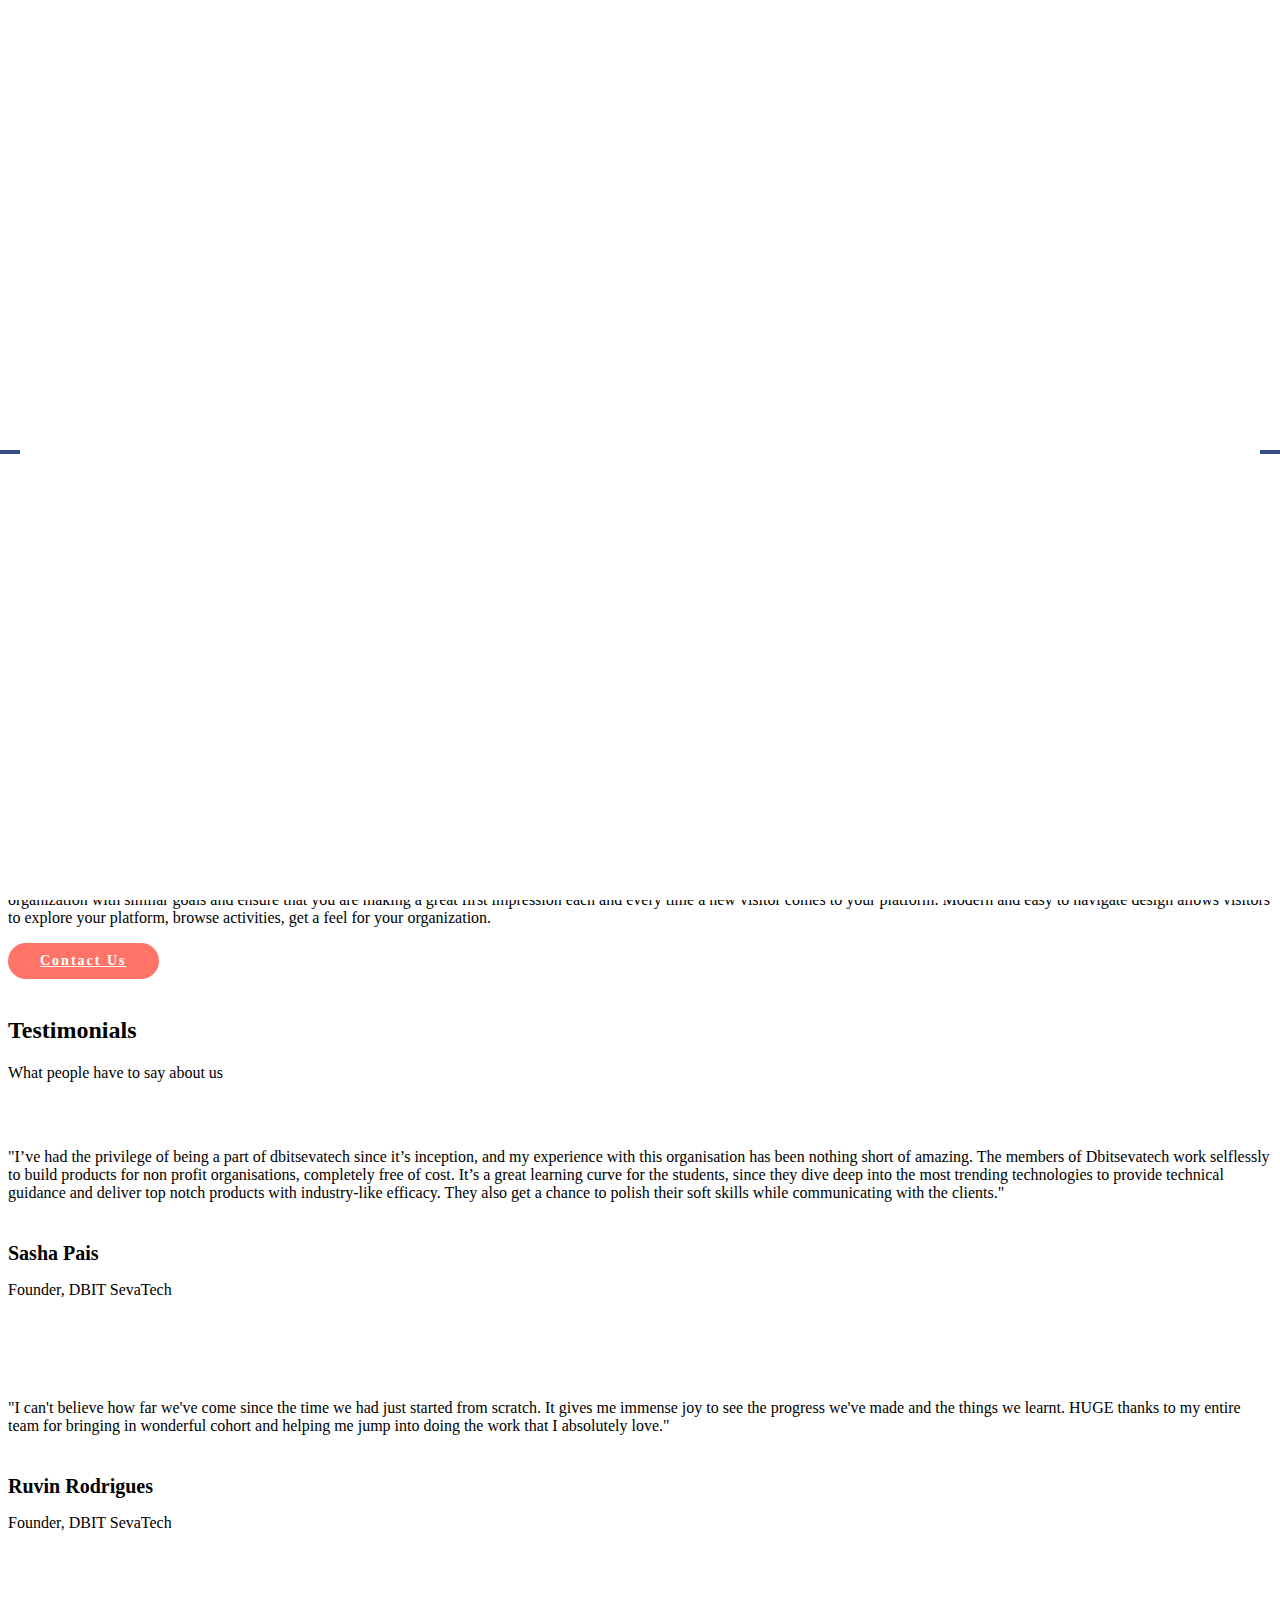
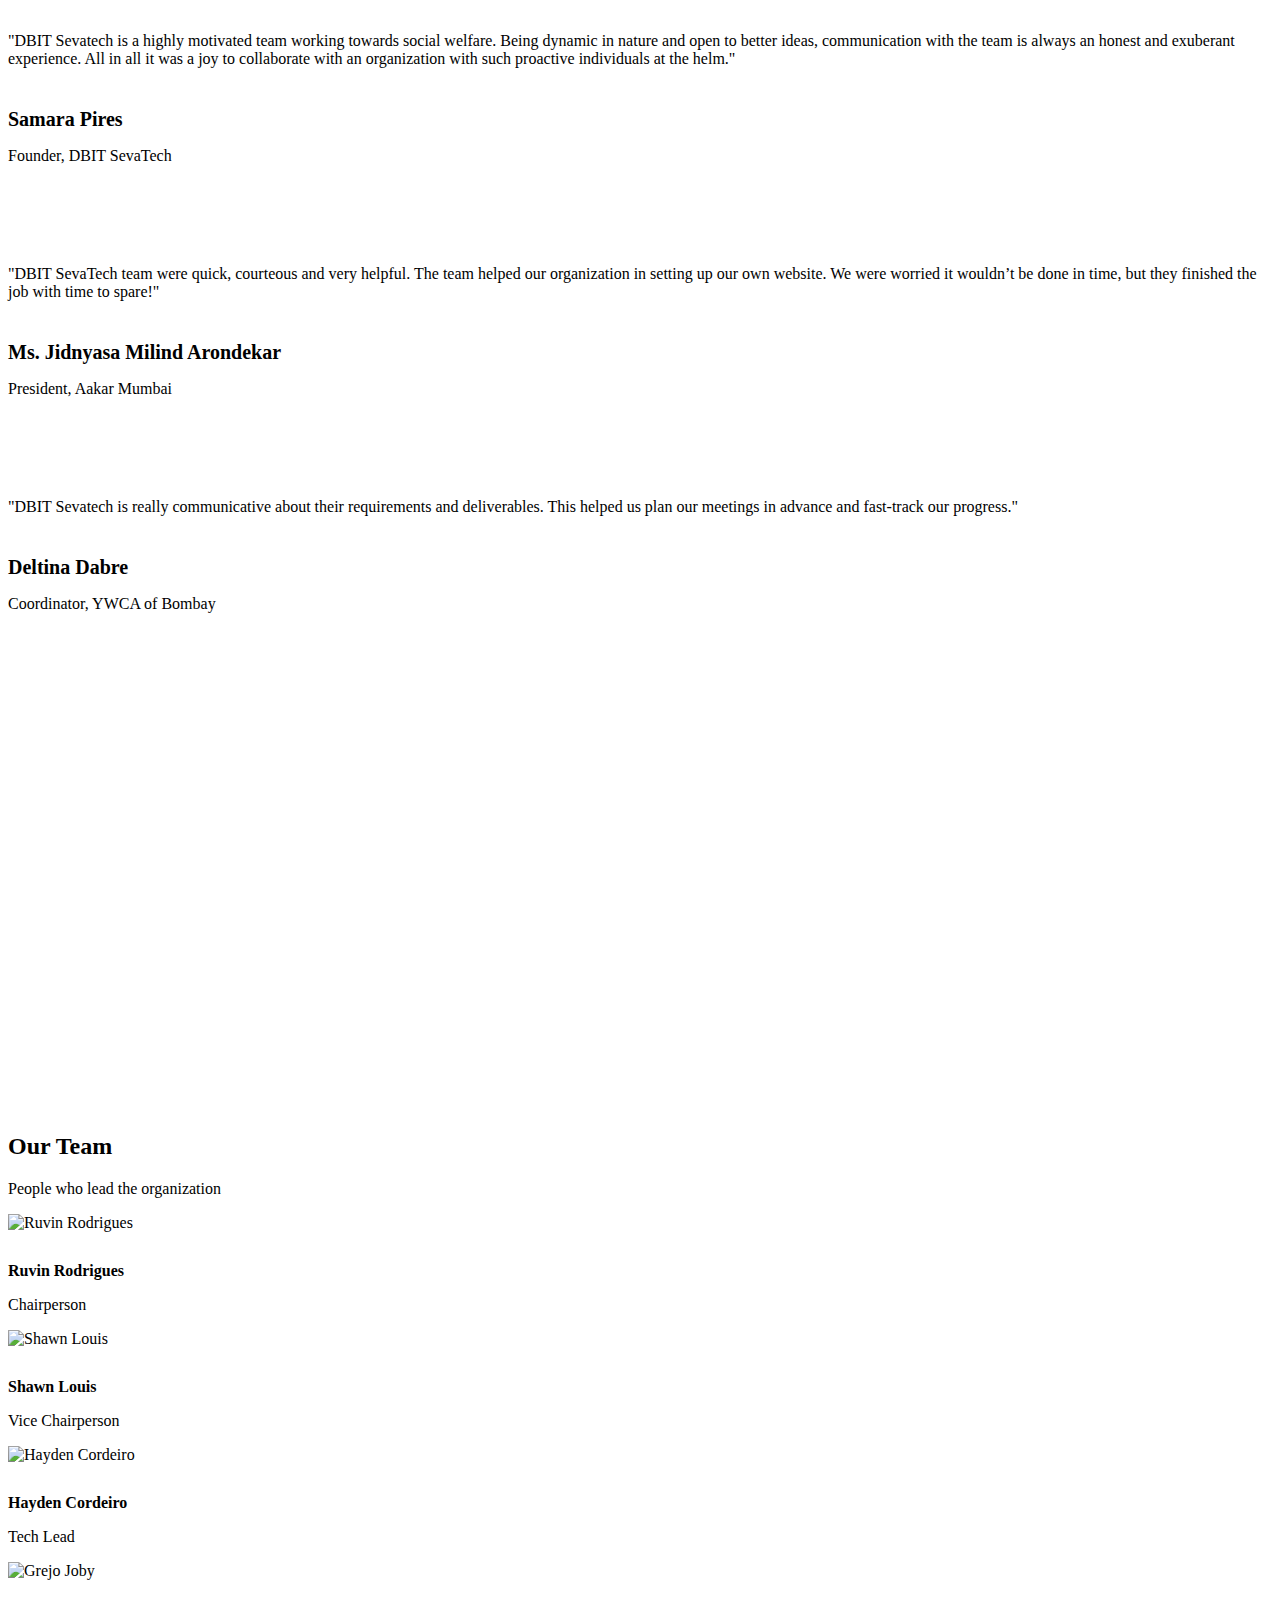
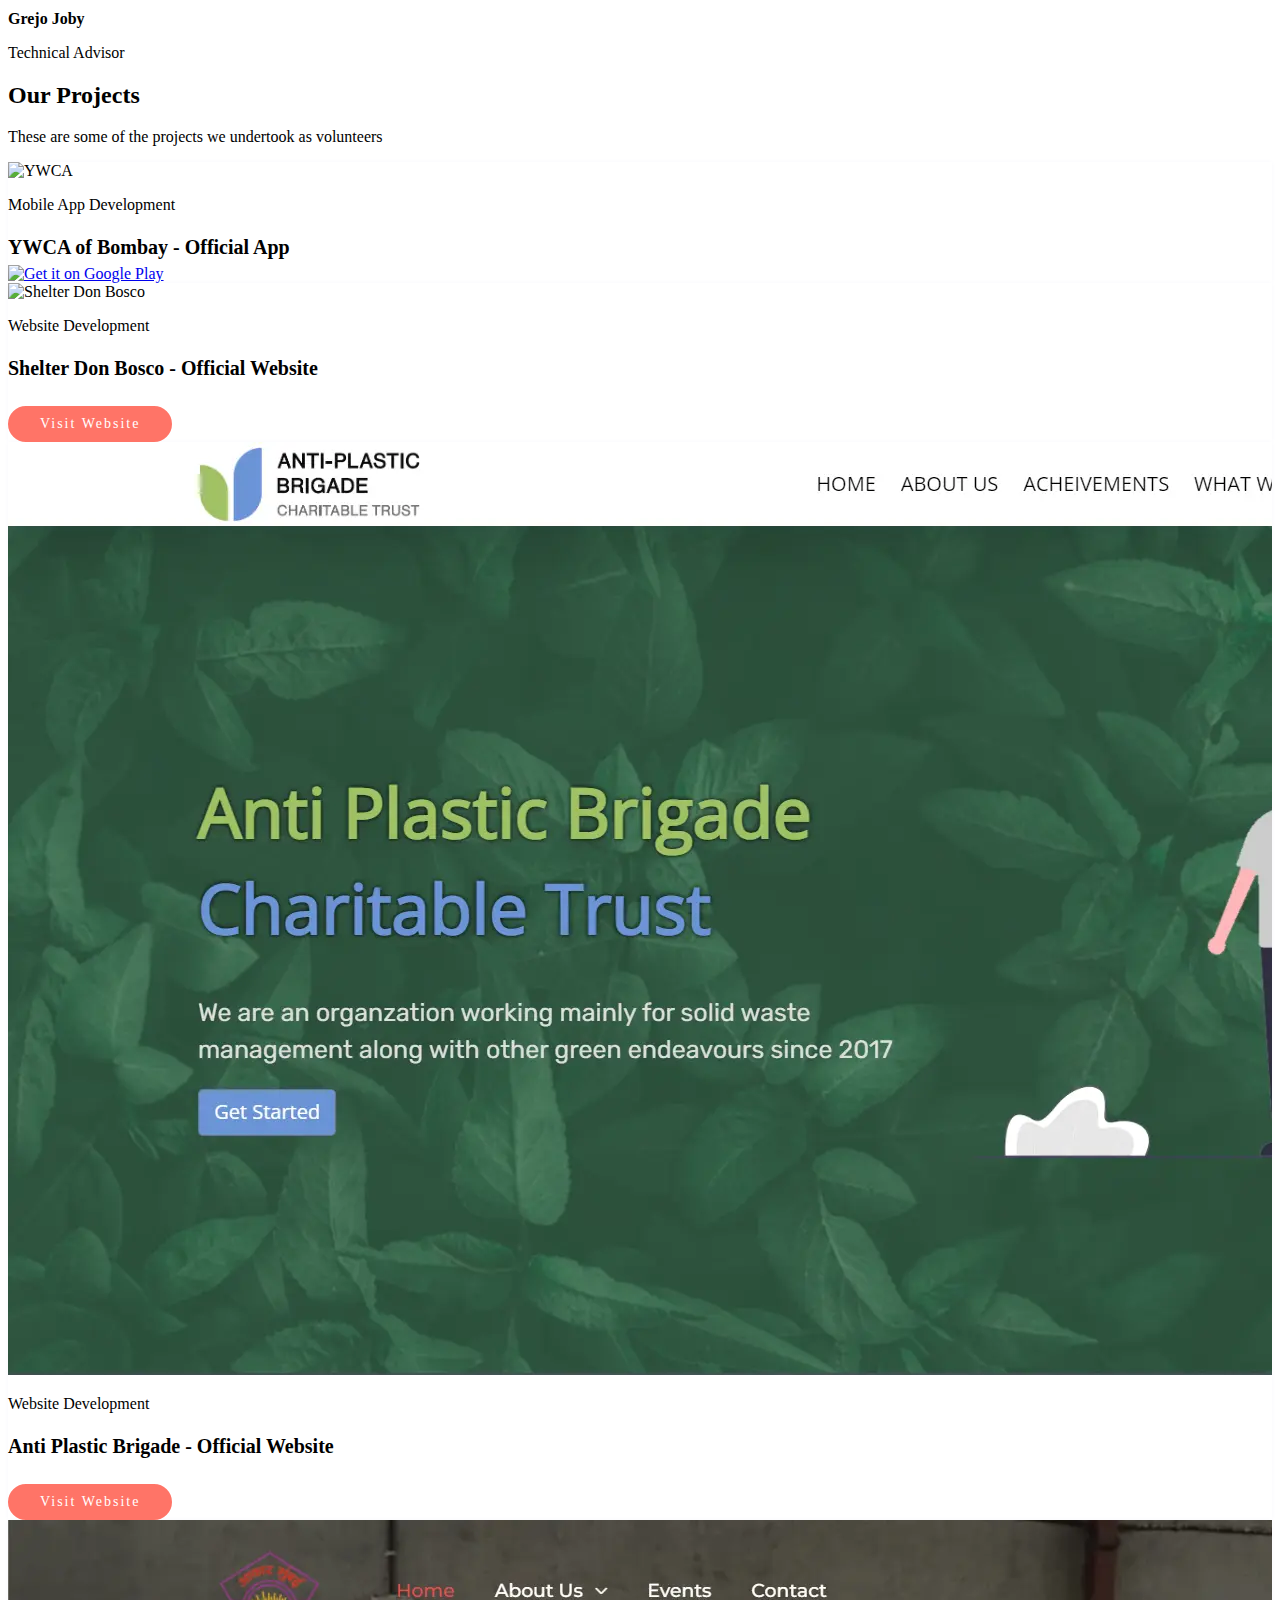
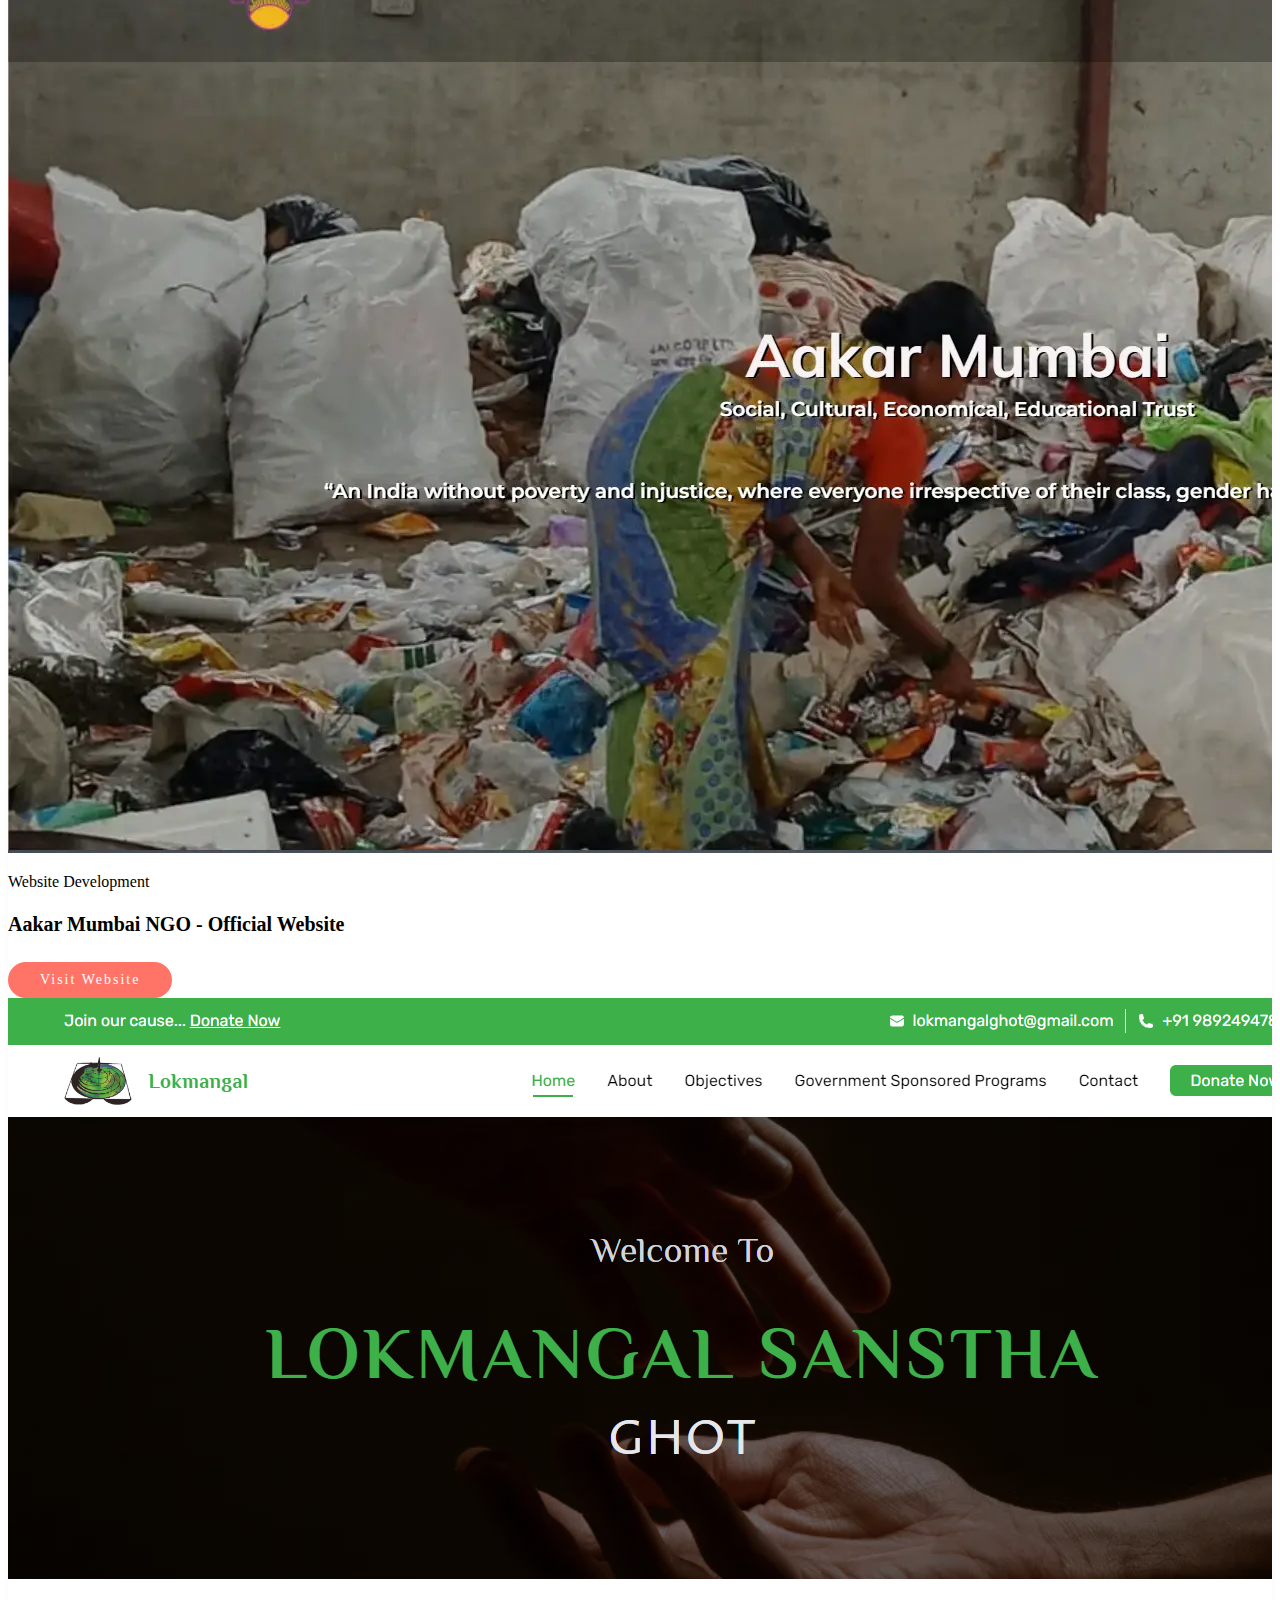
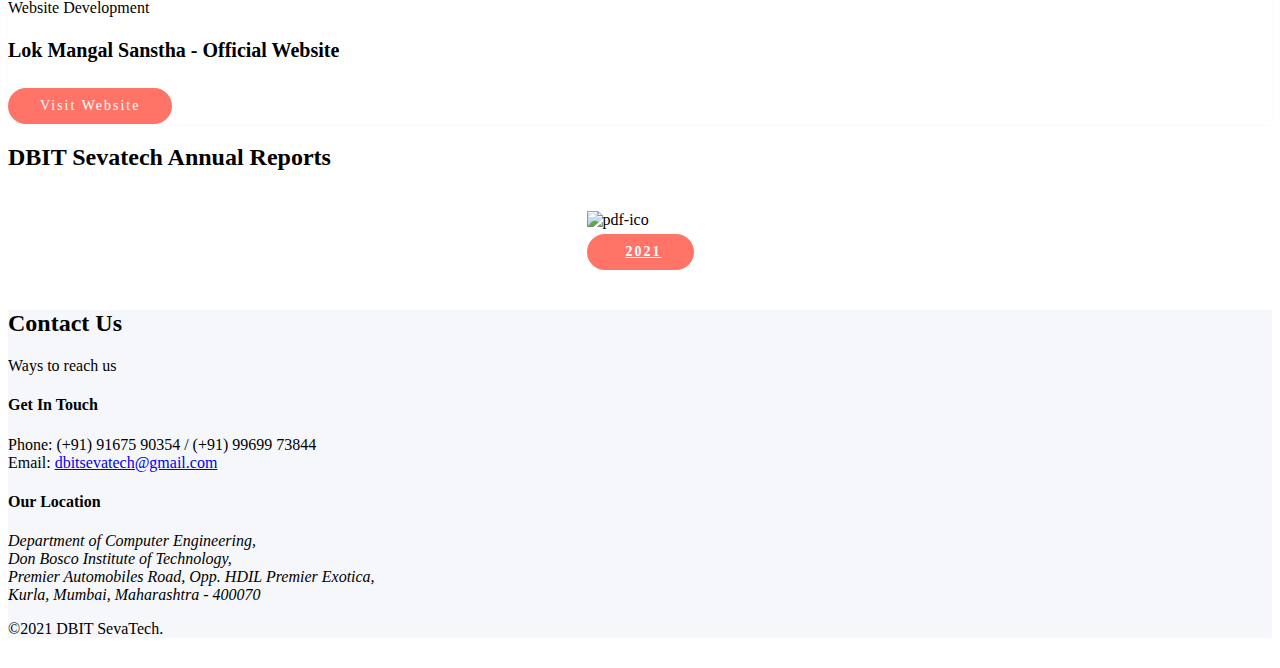
==== commit bc8d0c7a: "Add new project to list and project page" ====
--- a/index.html
+++ b/index.html
@@ -51,6 +51,7 @@
                                     <ul id="nav" class="nav navbar-nav">
                                         <li class="active"><a href="index.html">Home</a></li>
                                         <li><a href="team.html">Team</a></li>
+                                        <li><a href="projects.html">Projects</a></li>
                                         <!-- <li><a href="#features">Service</a></li>
                                         <li><a href="#about">About Us</a></li>
                                         <li><a href="#pricing">Pricing</a></li>
@@ -85,8 +86,9 @@
                                 </div>
                                 <h1 class="wow fadeInUp" data-wow-delay="0.3s" style="margin-bottom: 10px;">Improving
                                     Lives through Technology</h1>
-                                <p class="wow fadeInUp" data-wow-delay="0.4s">We are a non-profit organization that
-                                    provides other NGOs and non-profit organizations with technological services.</p>
+                                <p class="wow fadeInUp" data-wow-delay="0.4s" style="font-weight: bold; font-style: italic;">
+                                Affiliated with the <a href="https://dbit.acm.org/">ACM Student Chapter</a> at <a href="https://dbit.in/">Don Bosco Institute of Technology, Mumbai</a> 
+                                </p>
 
                             </div>
                         </div>
@@ -141,8 +143,8 @@
                         <div class="box-img-icon">
                             <img src="assets/img/icon/email-marketing.webp" alt="">
                         </div>
-                        <h3 class="box-title">iOS App Development</h3>
-                        <p>we provide amazing iOS app development services that are results driven and industry focused.
+                        <h3 class="box-title">IOS App Development</h3>
+                        <p>We provide amazing IOS app development services that are results driven and industry focused.
                         </p>
                     </div>
                 </div>
@@ -259,7 +261,7 @@
             <div class="row">
                 <div class="col-md-6 col-lg-6 col-md-offset-3 col-lg-offset-3 col-sm-12 col-xs-12">
                     <div class="area-title text-center">
-                        <h2>Testmonials</h2>
+                        <h2>Testimonials</h2>
                         <p>What people have to say about us</p>
                     </div>
                 </div>
@@ -623,7 +625,7 @@
                 <div class="col-md-6 col-lg-6 col-sm-12 col-xs-12">
                     <div class="single-blog-item mb50 shadow">
                         <div class="blog-thumb">
-                            <img src="assets/img/aakar.webp" alt="Shelter Don Bosco">
+                            <img src="assets/img/aakar.webp" alt="Aakar Mumbai NGO">
                         </div>
                         <div class="blog-details padding30">
                             <p class="blog-meta font12"><span>Website Development</span></p>
@@ -634,6 +636,20 @@
                     </div>
                 </div>
 
+            </div>
+            <div class="row">
+                <div class="col-md-6 col-lg-6 col-sm-12 col-xs-12">
+                    <div class="single-blog-item md50 shadow">
+                        <div class="blog-thumb">
+                            <img src="assets/img/lok_mangalSS.png" alt="Lok Mangal Sanstha">
+                        </div>
+                        <div class="blog-details padding30">
+                            <p class="blog-meta font12"><span>Website Development</span></p>
+                            <h3 class="blog-title mt10"><span>Lok Mangal Sanstha - Official Website</span></h3>
+                            <a href="https://lokmangalghot.com/" target="_blank"><span class="read-more">Visit Website</span></a>
+                        </div>
+                    </div>
+                </div>
             </div>
         </div>
     </section>
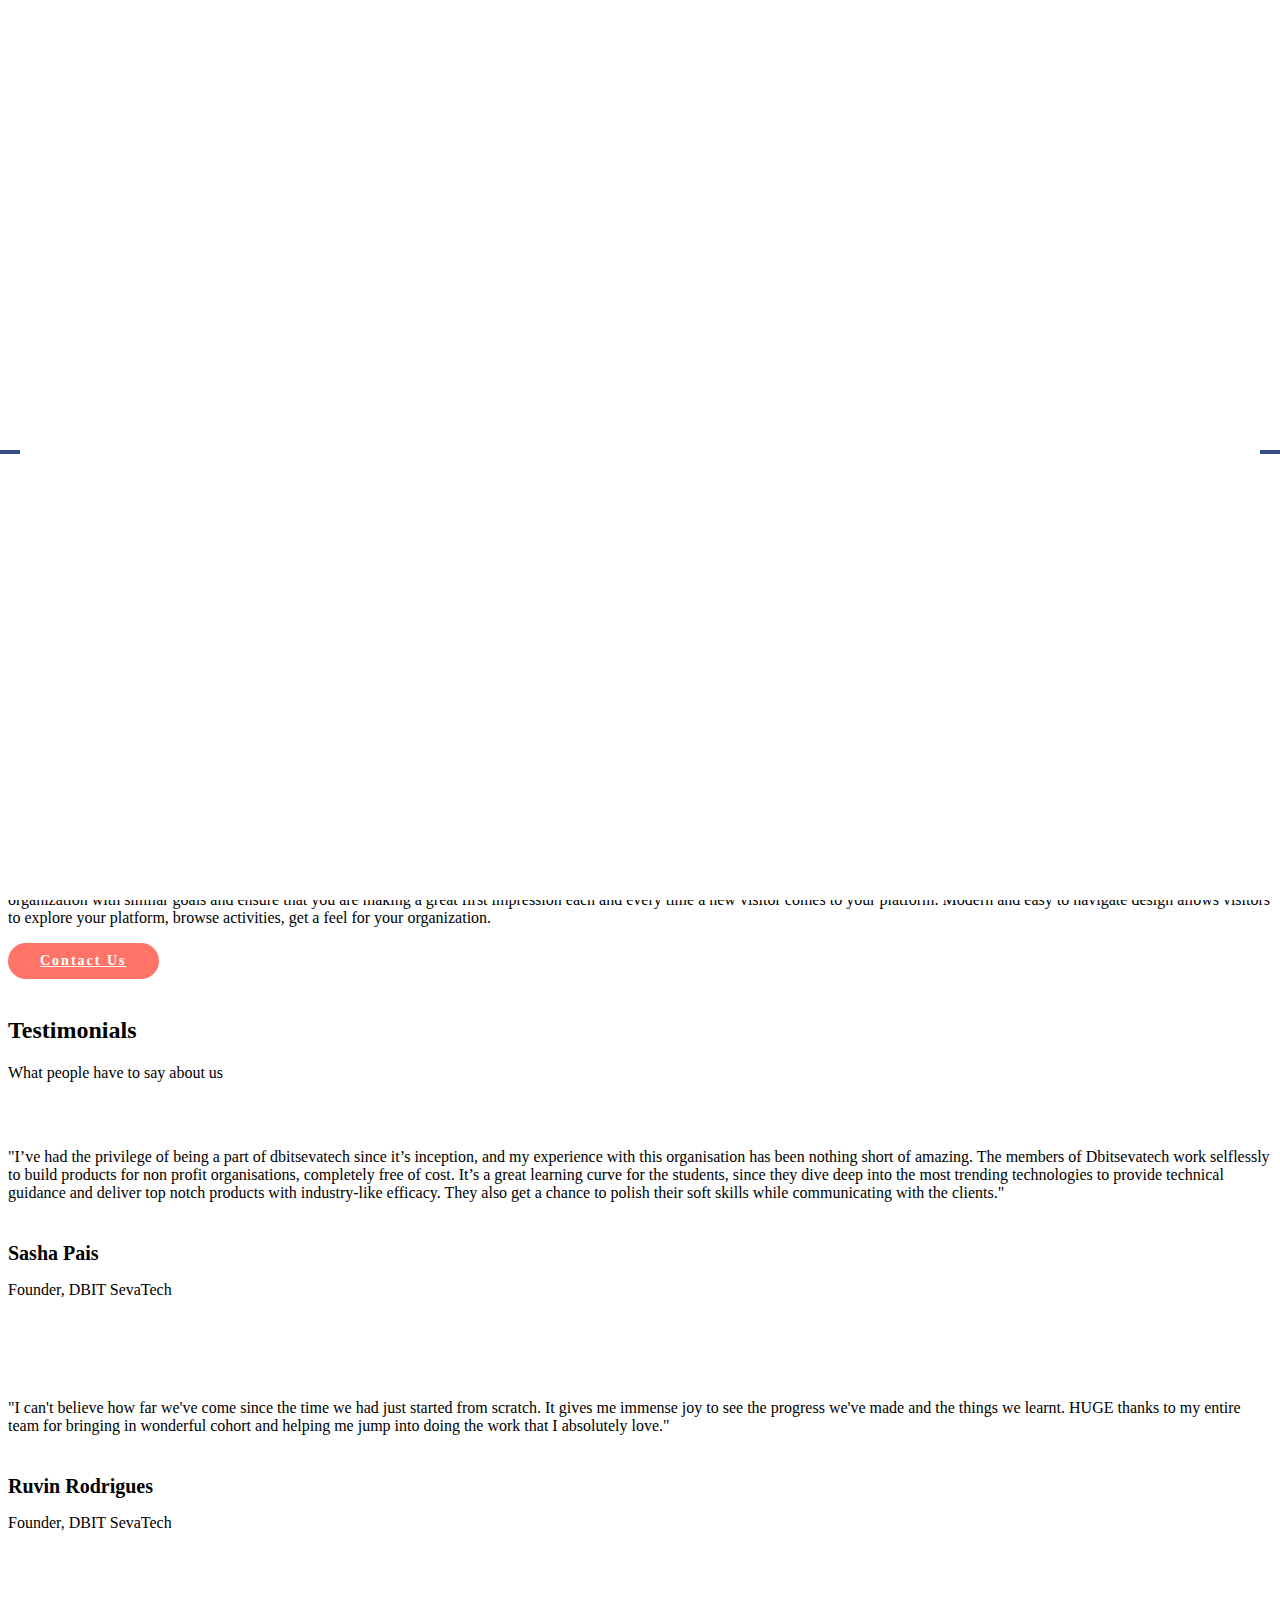
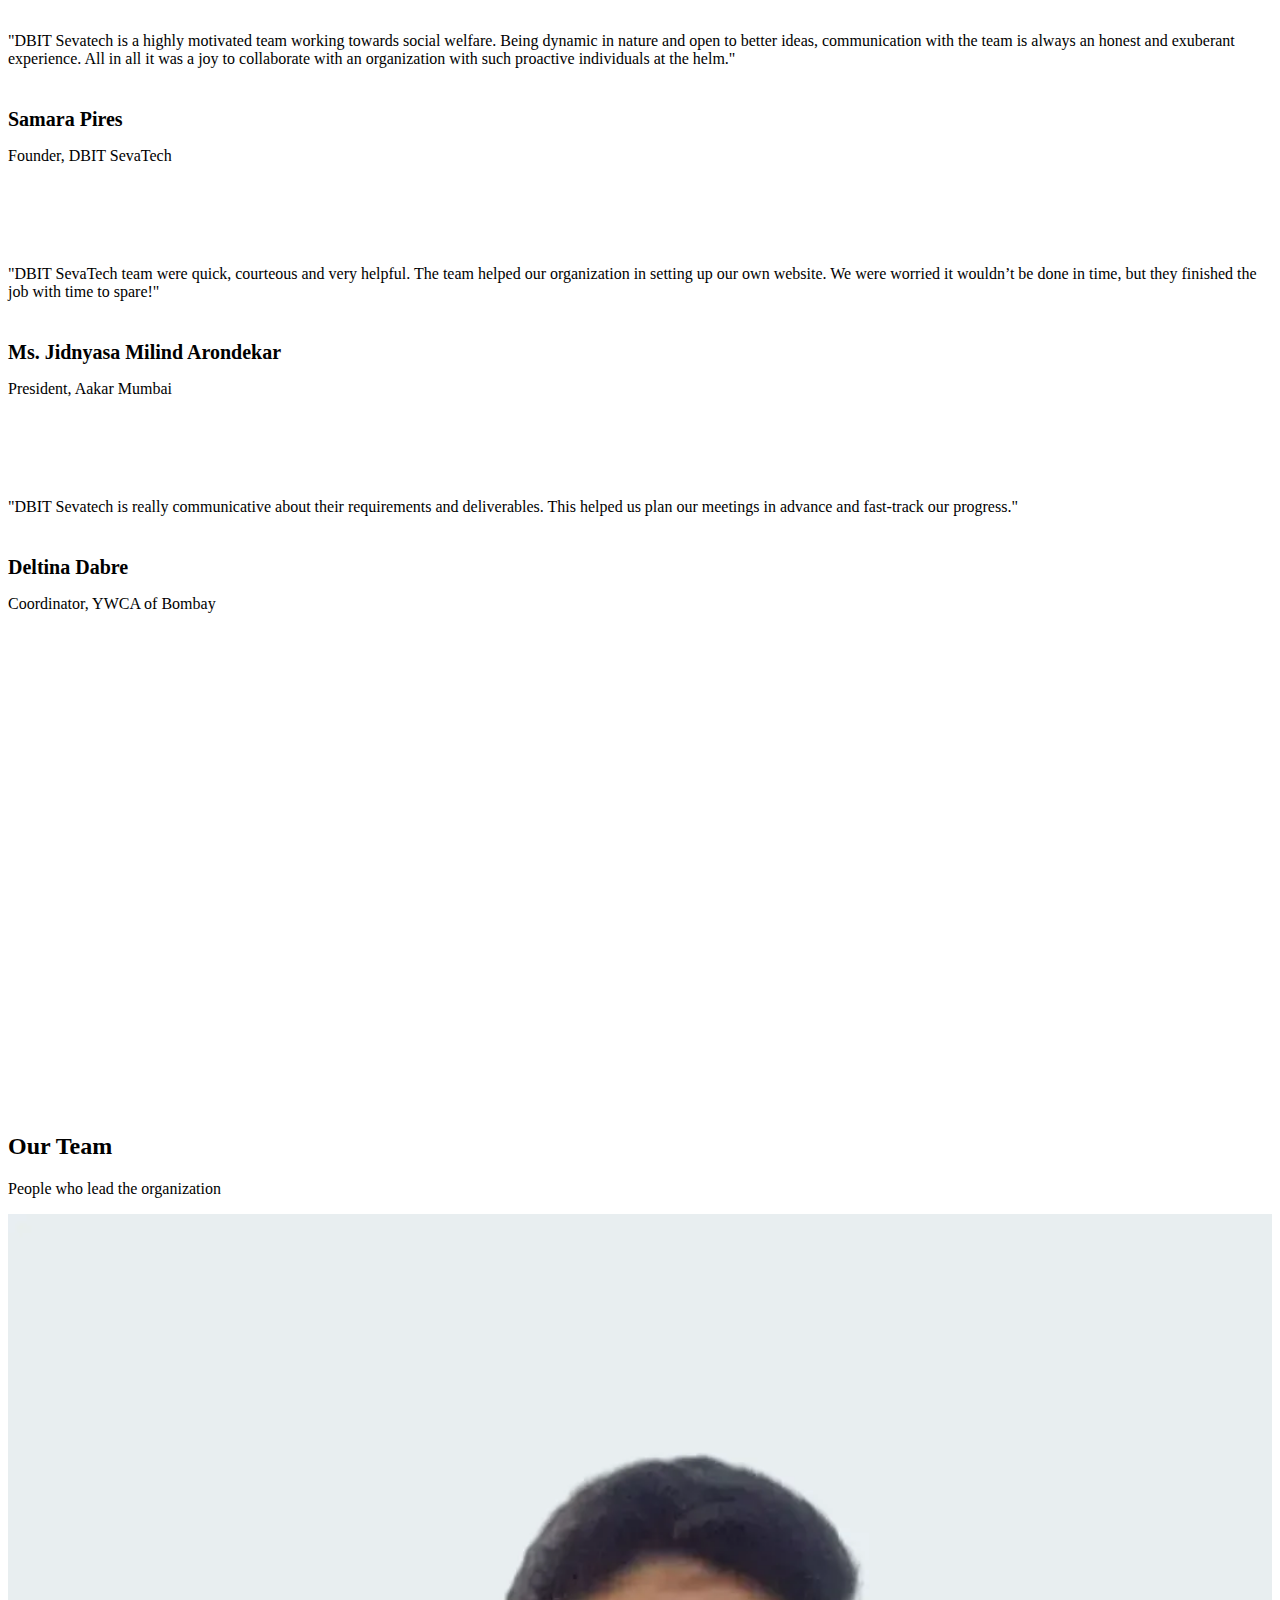
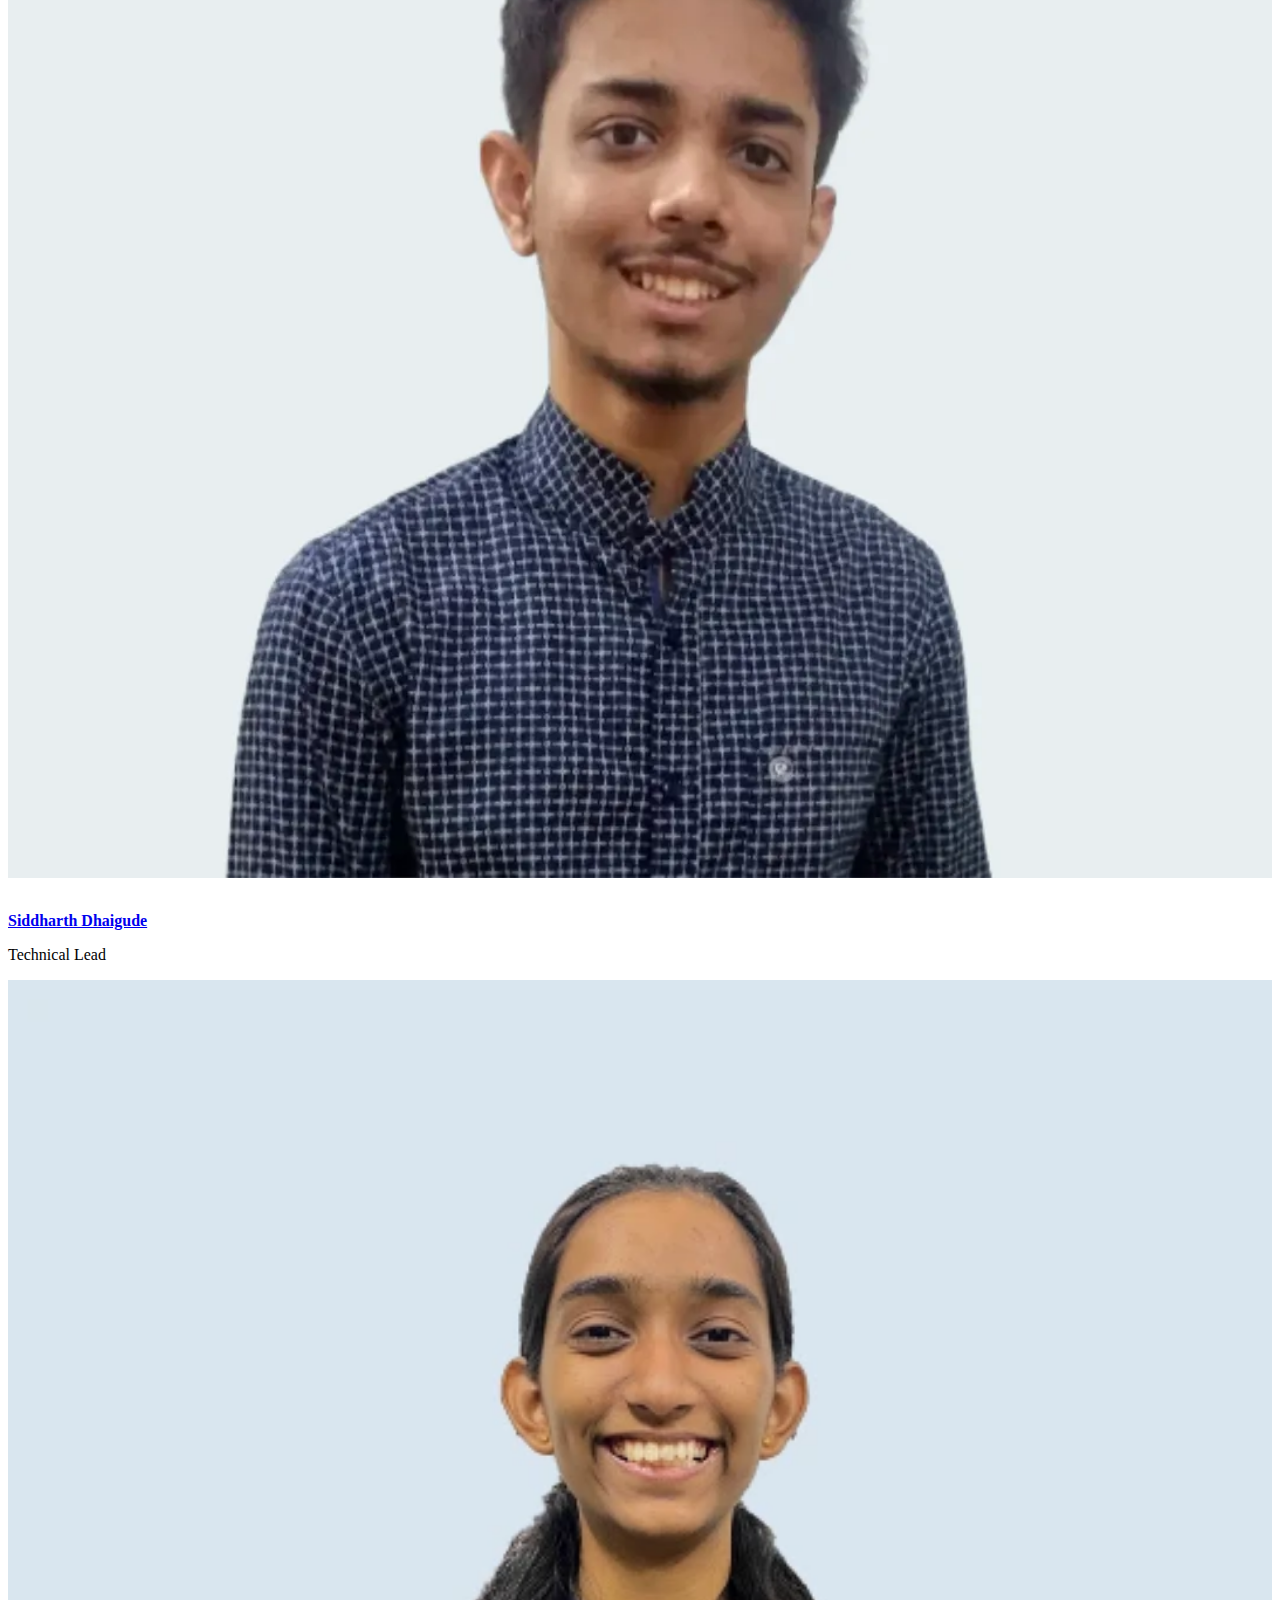
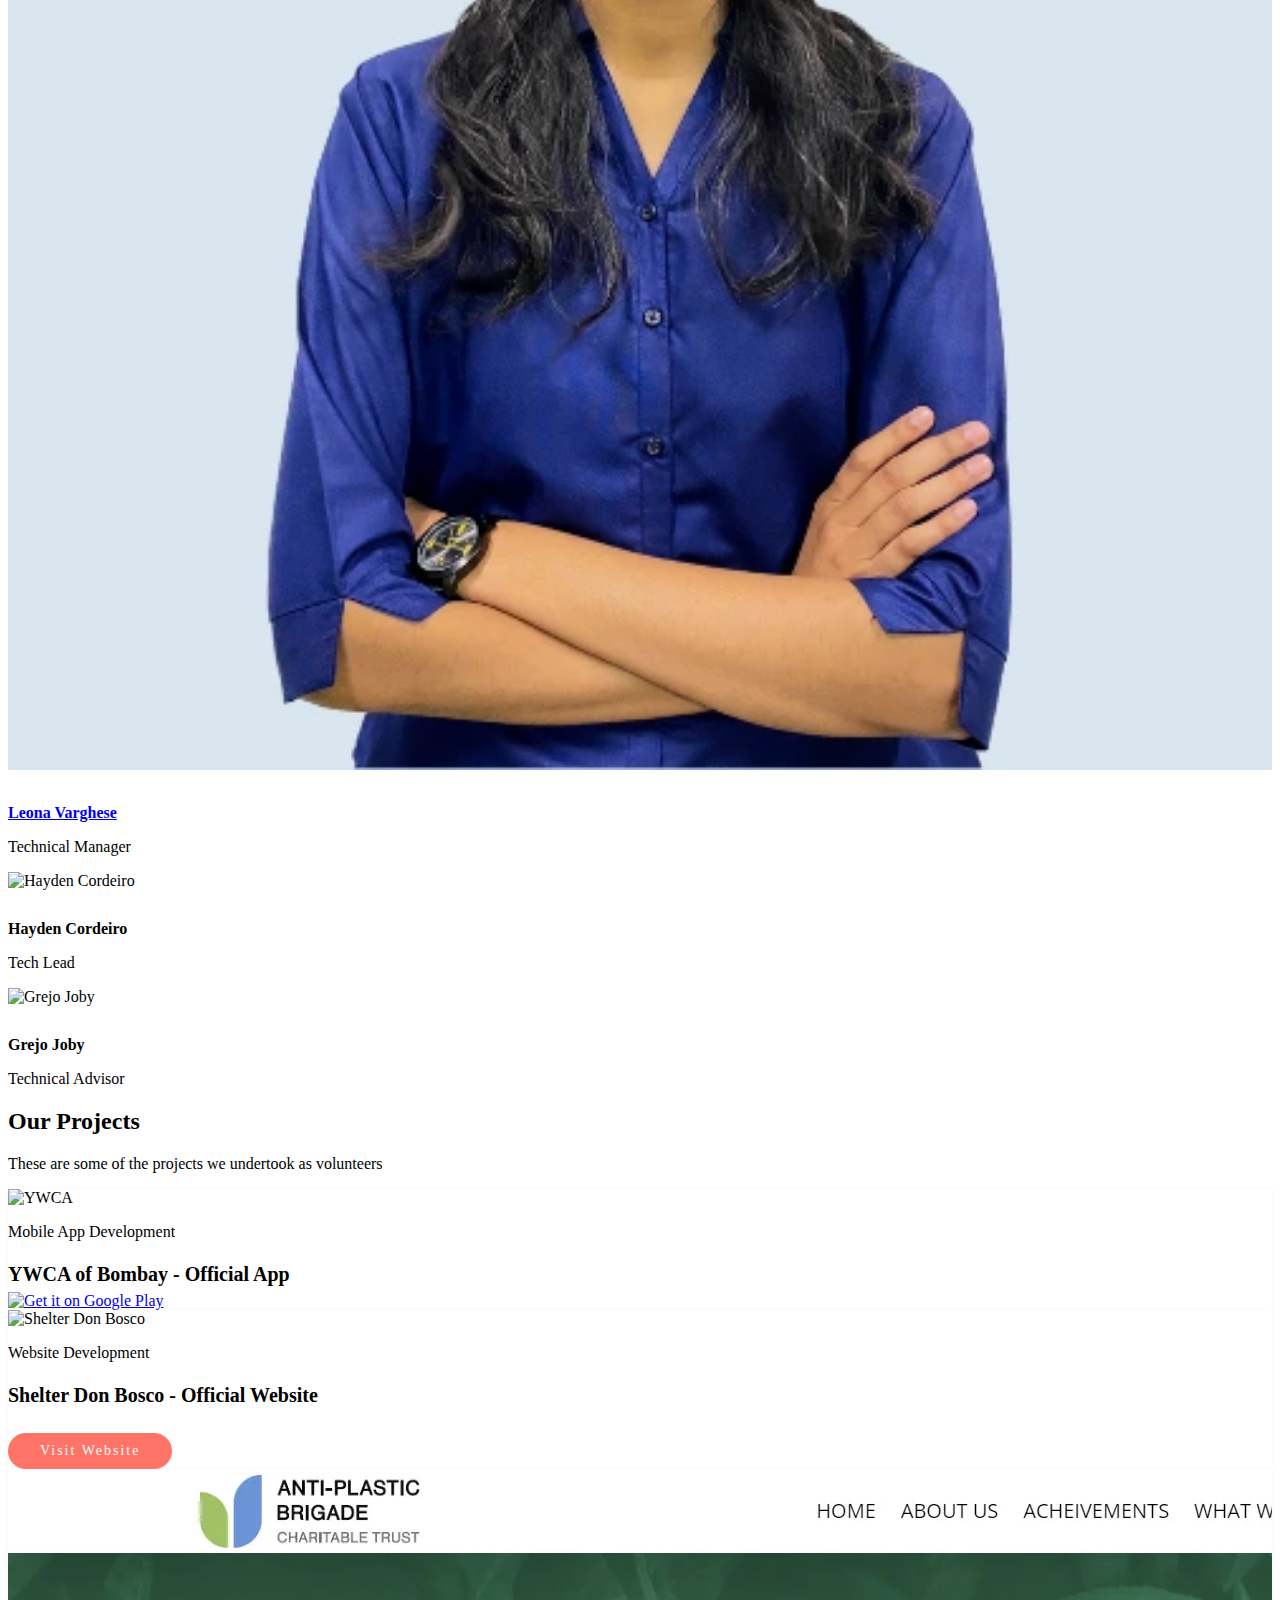
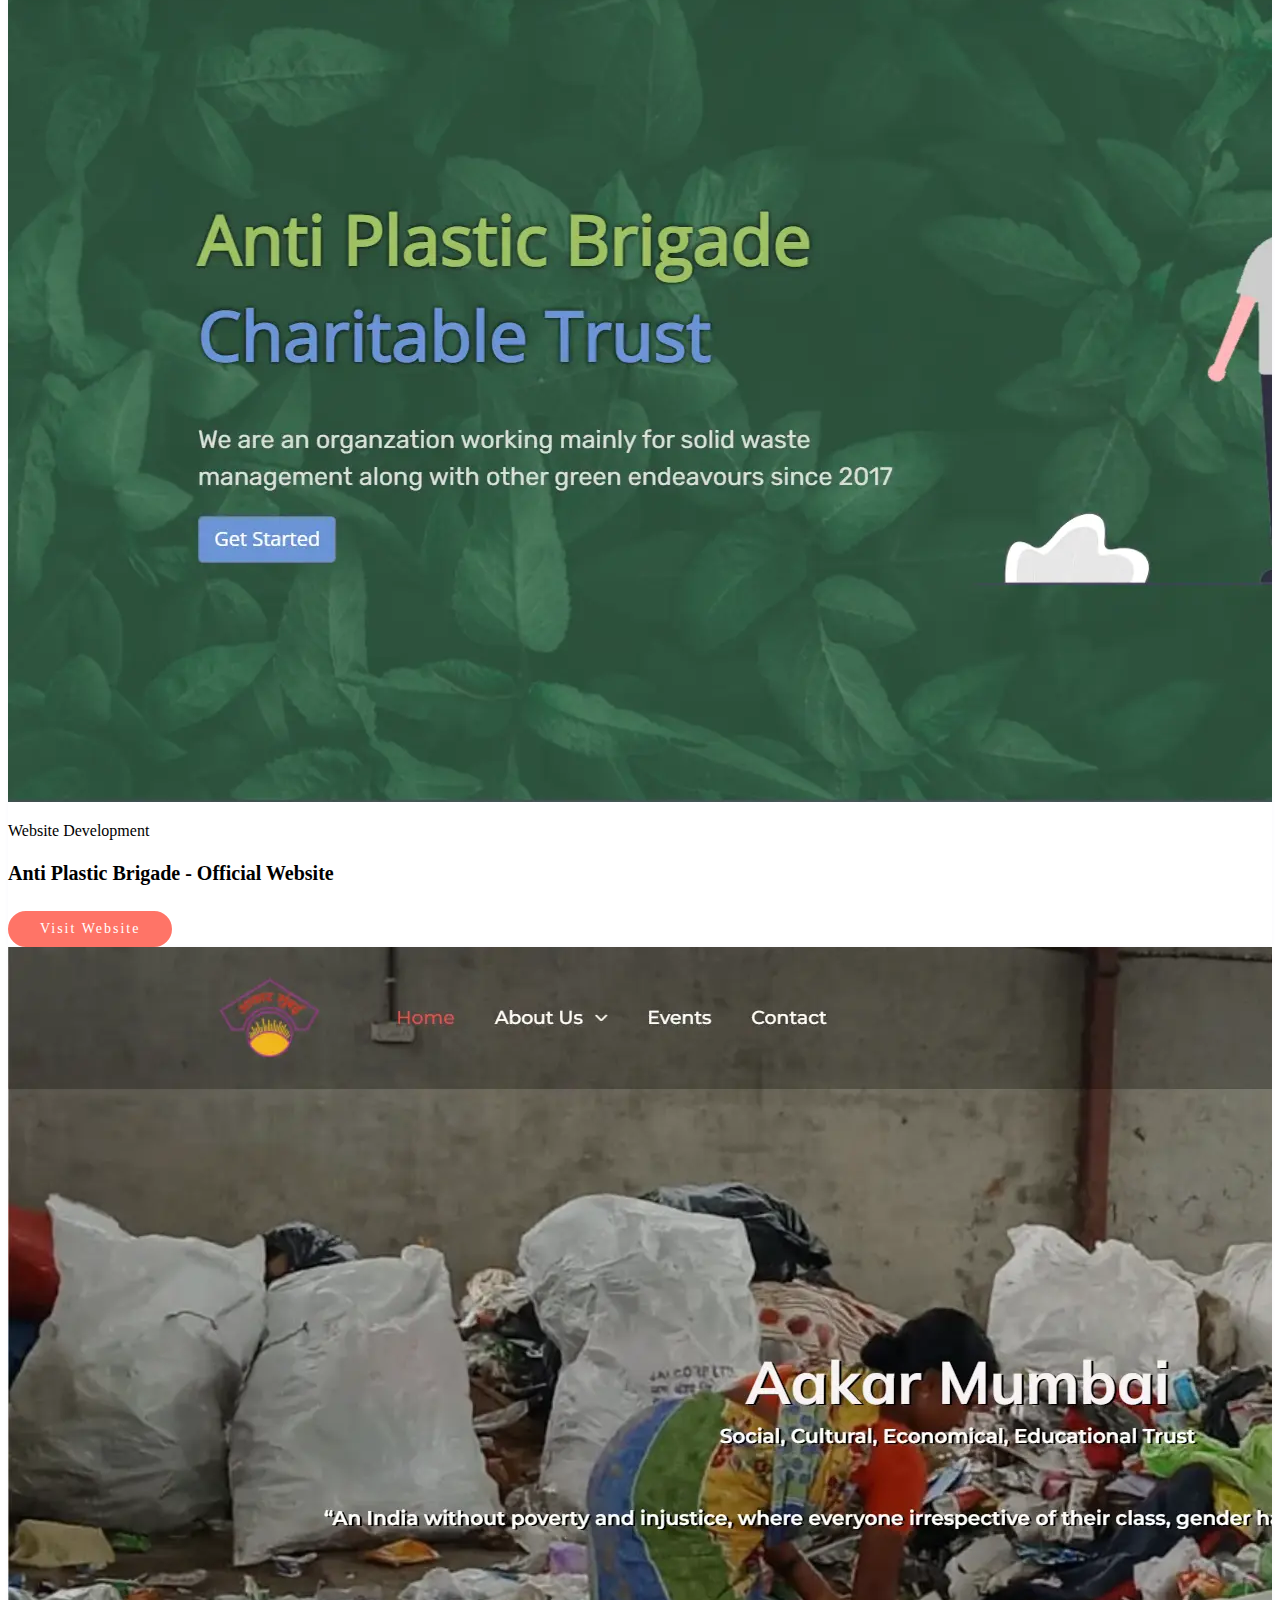
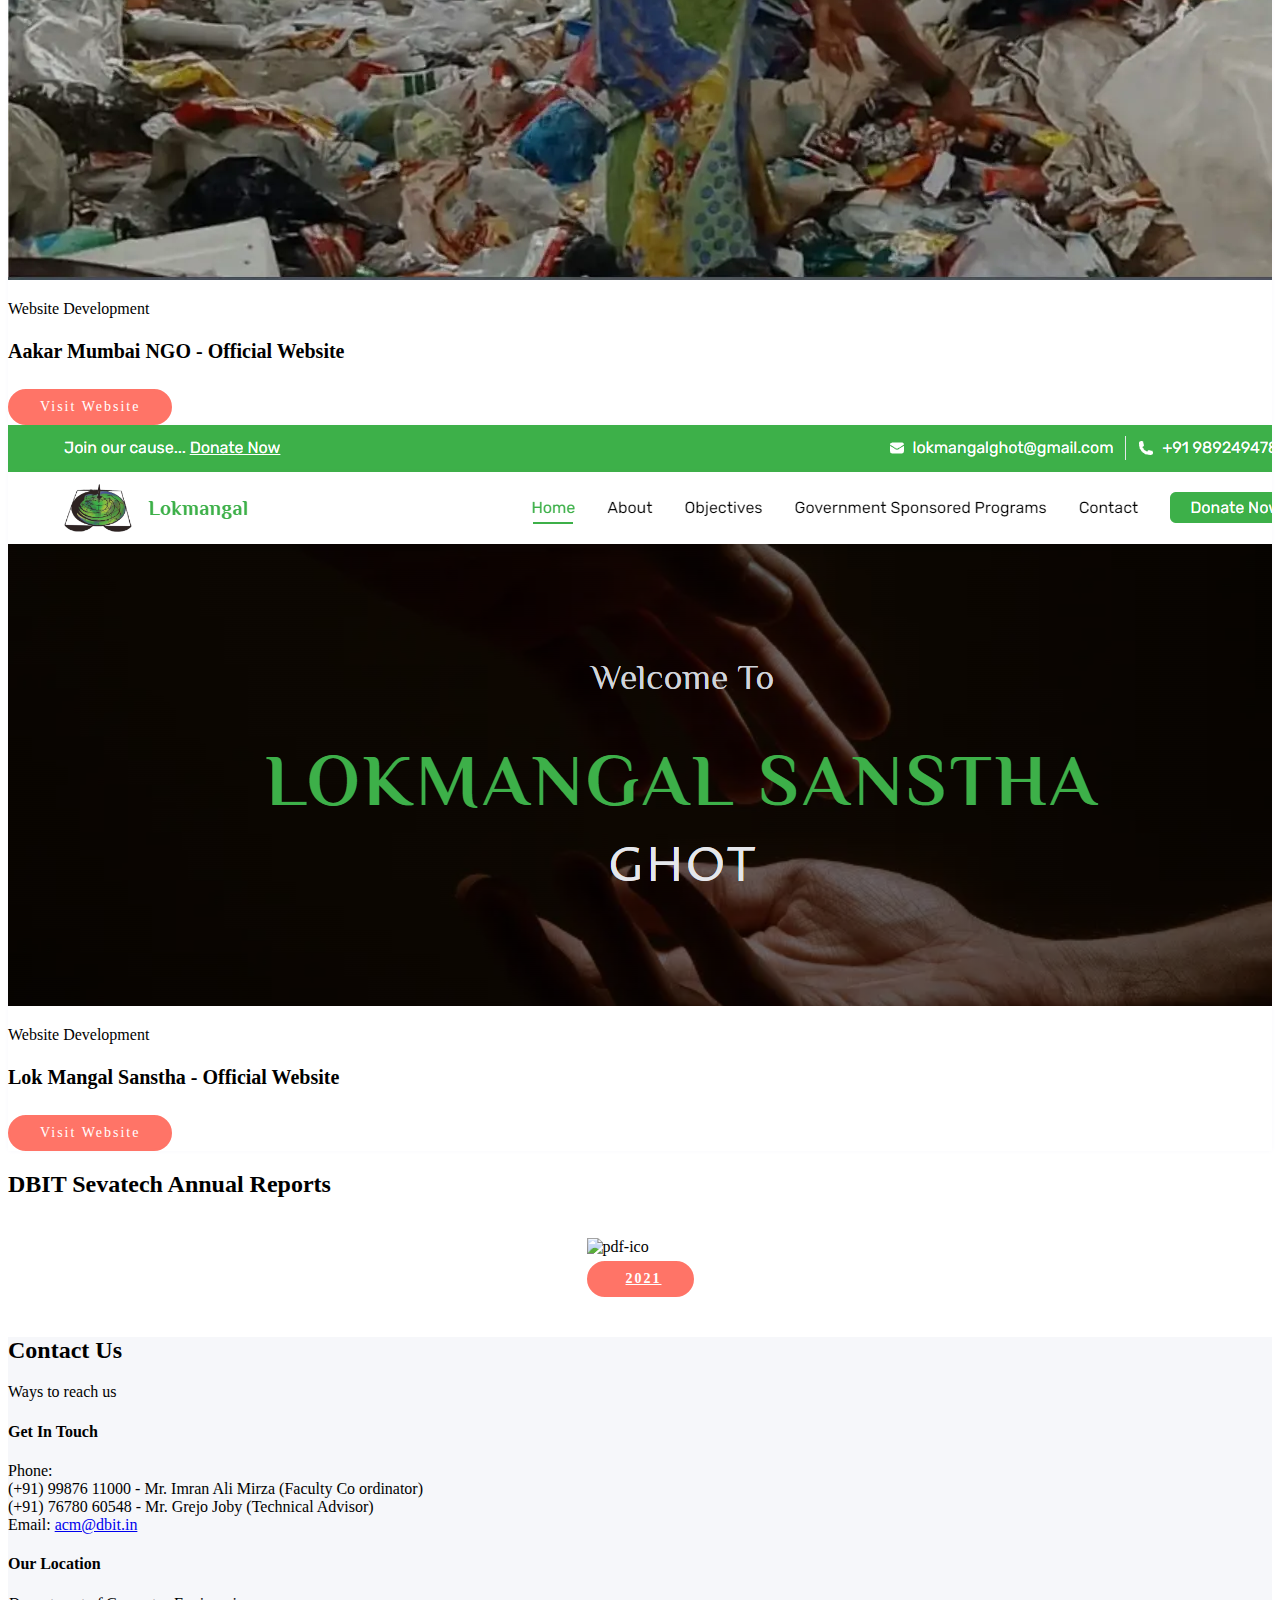
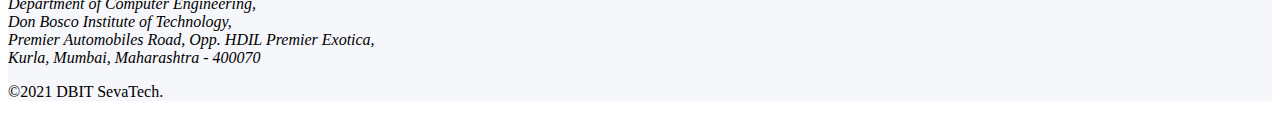
==== commit 0d929d20: "team modified" ====
--- a/index.html
+++ b/index.html
@@ -86,6 +86,9 @@
                                 </div>
                                 <h1 class="wow fadeInUp" data-wow-delay="0.3s" style="margin-bottom: 10px;">Improving
                                     Lives through Technology</h1>
+                                    <p class="wow fadeInUp" data-wow-delay="0.4s">
+                                            We are a non-profit organization that provide other NGOs and non-profit organizations with technological services.<br>
+                                    </p>
                                 <p class="wow fadeInUp" data-wow-delay="0.4s" style="font-weight: bold; font-style: italic;">
                                 Affiliated with the <a href="https://dbit.acm.org/">ACM Student Chapter</a> at <a href="https://dbit.in/">Don Bosco Institute of Technology, Mumbai</a> 
                                 </p>
@@ -109,8 +112,6 @@
                 <div class="col-md-6 col-lg-6 col-md-offset-3 col-lg-offset-3 col-sm-12 col-xs-12">
                     <div class="area-title text-center">
                         <h2>Our Services</h2>
-                        <p>We are a non-profit organization that provide other NGOs and non-profit organizations with
-                            technological services.</p>
                     </div>
                 </div>
             </div>
@@ -241,7 +242,7 @@
                                 browse
                                 activities, get a feel for your organization.
                             </p>
-                            <a href="#" class="read-more mt30 inline-block">Contact Us</a>
+                            <a href="#contact" class="read-more mt30 inline-block">Contact Us</a>
                         </div>
                     </div>
                     <div class="col-md-6 col-xs-12">
@@ -510,12 +511,12 @@
                 <div class="col-md-3 col-lg-3 col-sm-6 col-xs-12">
                     <div class="single-team-four mb30 center wow fadeInUp" data-wow-delay="0.1s">
                         <div class="member-image">
-                            <img src="assets/img/team/10.webp" alt="Ruvin Rodrigues">
+                            <img src="assets/img/Junior Team/2.webp" alt="Siddharth Dhaigude">
                         </div>
                         <div class="member-details">
                             <div class="name-and-designation">
-                                <h4>Ruvin Rodrigues</h4>
-                                <p>Chairperson</p>
+                                <a href="https://www.linkedin.com/in/sdhaigude/"><h4>Siddharth Dhaigude</h4></a>
+                                <p>Technical Lead</p>
                             </div>
                         </div>
                     </div>
@@ -523,12 +524,12 @@
                 <div class="col-md-3 col-lg-3 col-sm-6 col-xs-12">
                     <div class="single-team-four mb30 center wow fadeInUp" data-wow-delay="0.2s">
                         <div class="member-image">
-                            <img src="assets/img/team/11.webp" alt="Shawn Louis">
+                            <img src="assets/img/Junior Team/8.webp" alt="Leona">
                         </div>
                         <div class="member-details">
                             <div class="name-and-designation">
-                                <h4>Shawn Louis</h4>
-                                <p>Vice Chairperson</p>
+                                <a href="https://www.linkedin.com/in/leona-varghese-95897921b/"><h4>Leona Varghese</h4></a>
+                                <p>Technical Manager</p>
                             </div>
                         </div>
                     </div>
@@ -711,123 +712,126 @@
     <!--CLIENT AREA END-->
 
     <!--FOOER AREA-->
-    <footer class="footer-area sky-gray-bg relative wow fadeIn white">
-        <div class="area-bg"></div>
-        <div class="footer-top-area section-padding relative">
+    <section id="contact">
+        <footer class="footer-area sky-gray-bg relative wow fadeIn white">
             <div class="area-bg"></div>
-            <div class="container">
-                <div class="row">
-                    <div class="col-md-6 col-lg-6 col-md-offset-3 col-lg-offset-3 col-sm-12 col-xs-12">
-                        <div class="area-title text-center">
-                            <h2>Contact Us</h2>
-                            <p>Ways to reach us</p>
-                        </div>
-                    </div>
-                </div>
-                <div class="row text-center">
-                    <div class="col-sm-6">
-                        <div class="contact-detail-box">
-                            <i class="fa fa-th fa-3x text-colored" style="margin-bottom: 20px;"></i>
-                            <h4>Get In Touch</h4>
-                            Phone: (+91) 91675 90354 / (+91) 99699 73844<br>
-                            Email: <a href="mailto:dbitsevatech@gmail.com" class="text-muted">dbitsevatech@gmail.com</a>
-                        </div>
-                    </div><!-- end col -->
-
-                    <div class="col-sm-6">
-                        <div class="contact-detail-box">
-                            <i class="fa fa-map-marker fa-3x text-colored" style="margin-bottom: 20px;"></i>
-                            <h4>Our Location</h4>
-
-                            <address>
-                                Department of Computer Engineering, <br>
-                                Don Bosco Institute of Technology, <br>
-                                Premier Automobiles Road, Opp. HDIL Premier Exotica, <br>
-                                Kurla, Mumbai, Maharashtra - 400070<br>
-                            </address>
-                        </div>
-                    </div><!-- end col -->
-
-                    <!-- <div class="col-sm-4">
-                        <div class="contact-detail-box">
-                            <i class="fa fa-book fa-3x text-colored" style="margin-bottom: 20px;"></i>
-                            <h4>24x7 Support</h4>
-
-                            <p>Industry's standard dummy text.</p>
-                            <h4 class="text-muted">1234 567 890</h4>
+            <div class="footer-top-area section-padding relative">
+                <div class="area-bg"></div>
+                <div class="container">
+                    <div class="row">
+                        <div class="col-md-6 col-lg-6 col-md-offset-3 col-lg-offset-3 col-sm-12 col-xs-12">
+                            <div class="area-title text-center">
+                                <h2>Contact Us</h2>
+                                <p>Ways to reach us</p>
+                            </div>
+                        </div>
+                    </div>
+                    <div class="row text-center">
+                        <div class="col-sm-6">
+                            <div class="contact-detail-box">
+                                <i class="fa fa-th fa-3x text-colored" style="margin-bottom: 20px;"></i>
+                                <h4>Get In Touch</h4>
+                                Phone:<br>(+91) 99876 11000 - Mr. Imran Ali Mirza (Faculty Co ordinator)<br> 
+                                (+91) 76780 60548 - Mr. Grejo Joby (Technical Advisor)<br>
+                                Email: <a href="mailto:acm@dbit.in" class="text-muted">acm@dbit.in</a>
+                            </div>
+                        </div><!-- end col -->
+    
+                        <div class="col-sm-6">
+                            <div class="contact-detail-box">
+                                <i class="fa fa-map-marker fa-3x text-colored" style="margin-bottom: 20px;"></i>
+                                <h4>Our Location</h4>
+    
+                                <address>
+                                    Department of Computer Engineering, <br>
+                                    Don Bosco Institute of Technology, <br>
+                                    Premier Automobiles Road, Opp. HDIL Premier Exotica, <br>
+                                    Kurla, Mumbai, Maharashtra - 400070<br>
+                                </address>
+                            </div>
+                        </div><!-- end col -->
+    
+                        <!-- <div class="col-sm-4">
+                            <div class="contact-detail-box">
+                                <i class="fa fa-book fa-3x text-colored" style="margin-bottom: 20px;"></i>
+                                <h4>24x7 Support</h4>
+    
+                                <p>Industry's standard dummy text.</p>
+                                <h4 class="text-muted">1234 567 890</h4>
+                            </div>
+                        </div> -->
+    
+                    </div>
+                    <div class="row">
+                        <div class="col-md-8 col-md-offset-2">
+    
+                        </div>
+                    </div>
+                </div>
+            </div>
+            <div class="footer-bottom-area">
+                <div class="container">
+                    <!-- <div class="row" style="padding-top: 50px;">
+                        <div class="col-md-4 col-xs-12 sm-center xs-center sm-mb50 xs-mb50">
+                            <div class="footer-logo mb50">
+                                <a href="#"><img src="assets/img/2.webp" alt=""></a>
+                            </div>
+                            <div class="footer-about">
+                                <p><b>Improving Lives through Technology!</b></p>
+                                <p>At DBIT SevaTech we provide technology services that will take your
+                                    organization to newer heights.</p>
+                            </div>
+                        </div>
+                        <div class="col-md-7 col-md-offset-1 col-xs-12">
+                            <div class="row">
+                                <div class="col-md-4 col-sm-4 col-xs-12">
+                                    <div class="single-footer-widget">
+                                        <h4>Pages</h4>
+                                        <ul>
+                                            <li><a href="#">How we work</a></li>
+                                            <li><a href="#">About us</a></li>
+                                            <li><a href="#">Contact us</a></li>
+                                            <li><a href="#">Media</a></li>
+                                        </ul>
+                                    </div>
+                                </div>
+                                <div class="col-md-4 col-sm-4 col-xs-12">
+                                    <div class="single-footer-widget">
+                                        <h4>Service</h4>
+                                        <ul>
+                                            <li><a href="#">Content Writing</a></li>
+                                            <li><a href="#">Link Building</a></li>
+                                            <li><a href="#">Content Optimization</a></li>
+                                            <li><a href="#">Keyword Planning</a></li>
+                                            <li><a href="#">Website analysis</a></li>
+                                        </ul>
+                                    </div>
+                                </div>
+                                <div class="col-md-4 col-sm-4 col-xs-12">
+                                    <div class="single-footer-widget">
+                                        <h4>Legal</h4>
+                                        <ul>
+                                            <li><a href="#">Terms of Service</a></li>
+                                            <li><a href="#">Security Policy</a></li>
+                                            <li><a href="#">Privacy Policy</a></li>
+                                            <li><a href="#">Media</a></li>
+                                        </ul>
+                                    </div>
+                                </div>
+                            </div>
                         </div>
                     </div> -->
-
-                </div>
-                <div class="row">
-                    <div class="col-md-8 col-md-offset-2">
-
-                    </div>
-                </div>
-            </div>
-        </div>
-        <div class="footer-bottom-area">
-            <div class="container">
-                <!-- <div class="row" style="padding-top: 50px;">
-                    <div class="col-md-4 col-xs-12 sm-center xs-center sm-mb50 xs-mb50">
-                        <div class="footer-logo mb50">
-                            <a href="#"><img src="assets/img/2.webp" alt=""></a>
-                        </div>
-                        <div class="footer-about">
-                            <p><b>Improving Lives through Technology!</b></p>
-                            <p>At DBIT SevaTech we provide technology services that will take your
-                                organization to newer heights.</p>
-                        </div>
-                    </div>
-                    <div class="col-md-7 col-md-offset-1 col-xs-12">
-                        <div class="row">
-                            <div class="col-md-4 col-sm-4 col-xs-12">
-                                <div class="single-footer-widget">
-                                    <h4>Pages</h4>
-                                    <ul>
-                                        <li><a href="#">How we work</a></li>
-                                        <li><a href="#">About us</a></li>
-                                        <li><a href="#">Contact us</a></li>
-                                        <li><a href="#">Media</a></li>
-                                    </ul>
-                                </div>
-                            </div>
-                            <div class="col-md-4 col-sm-4 col-xs-12">
-                                <div class="single-footer-widget">
-                                    <h4>Service</h4>
-                                    <ul>
-                                        <li><a href="#">Content Writing</a></li>
-                                        <li><a href="#">Link Building</a></li>
-                                        <li><a href="#">Content Optimization</a></li>
-                                        <li><a href="#">Keyword Planning</a></li>
-                                        <li><a href="#">Website analysis</a></li>
-                                    </ul>
-                                </div>
-                            </div>
-                            <div class="col-md-4 col-sm-4 col-xs-12">
-                                <div class="single-footer-widget">
-                                    <h4>Legal</h4>
-                                    <ul>
-                                        <li><a href="#">Terms of Service</a></li>
-                                        <li><a href="#">Security Policy</a></li>
-                                        <li><a href="#">Privacy Policy</a></li>
-                                        <li><a href="#">Media</a></li>
-                                    </ul>
-                                </div>
-                            </div>
-                        </div>
-                    </div>
-                </div> -->
-                <div class="row" style="margin-bottom: 30px;">
-                    <div class="col-md-12">
-                        <div class="footer-copyright center">
-                            <p>&copy;2021 DBIT SevaTech.</p>
-                        </div>
-                    </div>
-                </div>
-            </div>
-        </div>
-    </footer>
+                    <div class="row" style="margin-bottom: 30px;">
+                        <div class="col-md-12">
+                            <div class="footer-copyright center">
+                                <p>&copy;2021 DBIT SevaTech.</p>
+                            </div>
+                        </div>
+                    </div>
+                </div>
+            </div>
+        </footer>
+    </section>
     <!--FOOER AREA END-->
 
     <!--====== SCRIPTS JS ======-->
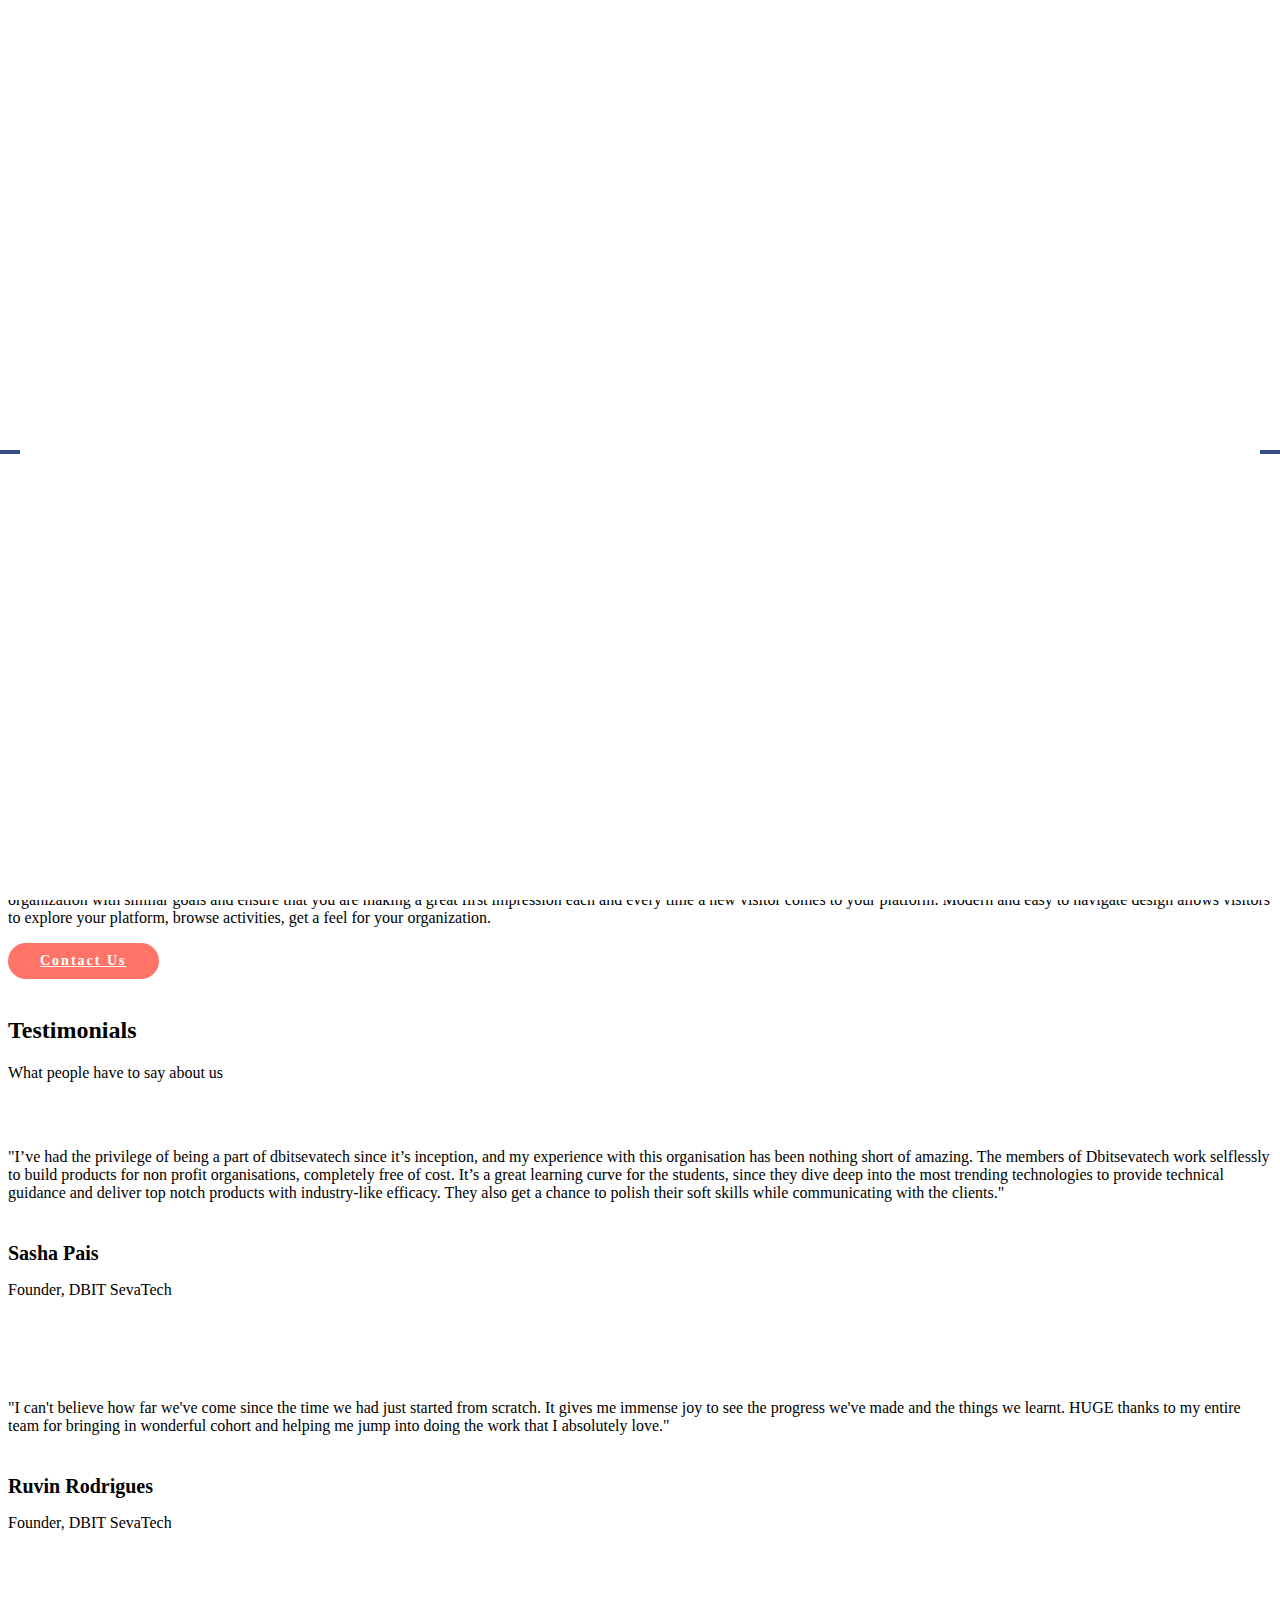
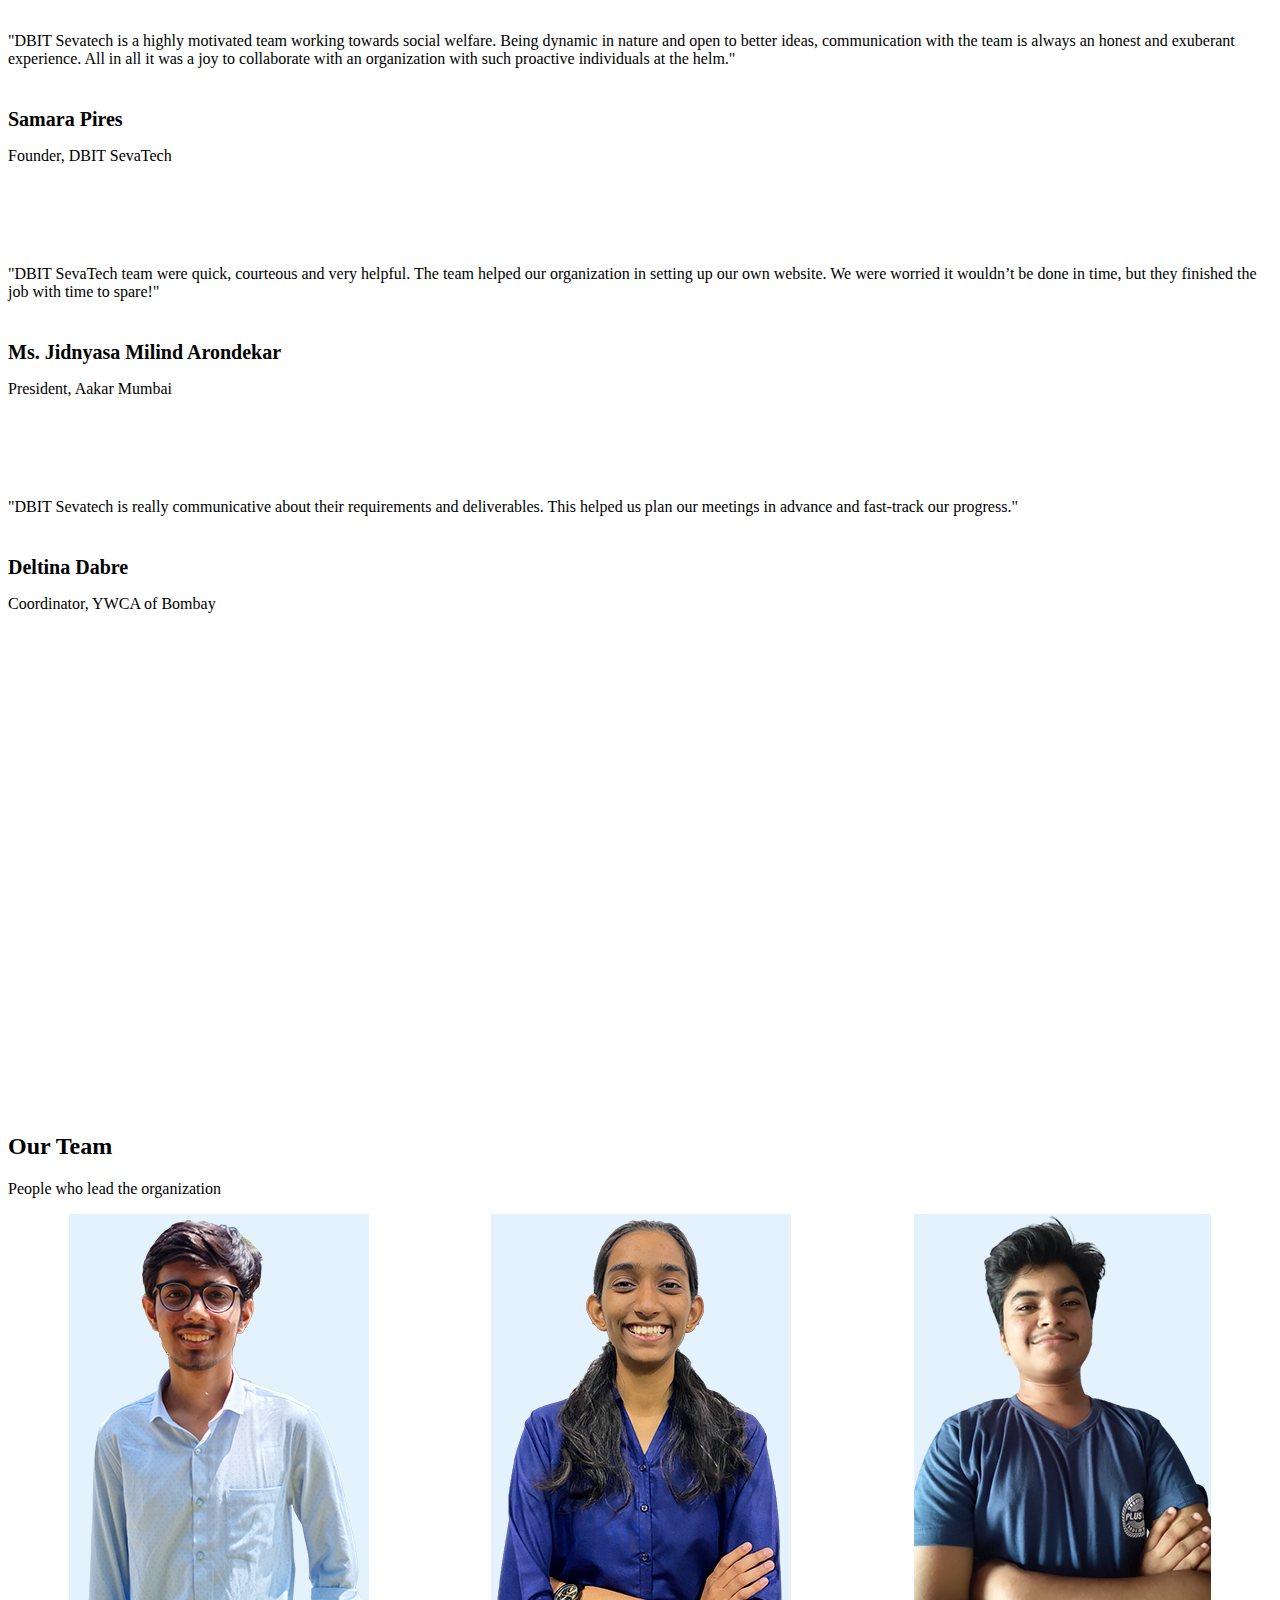
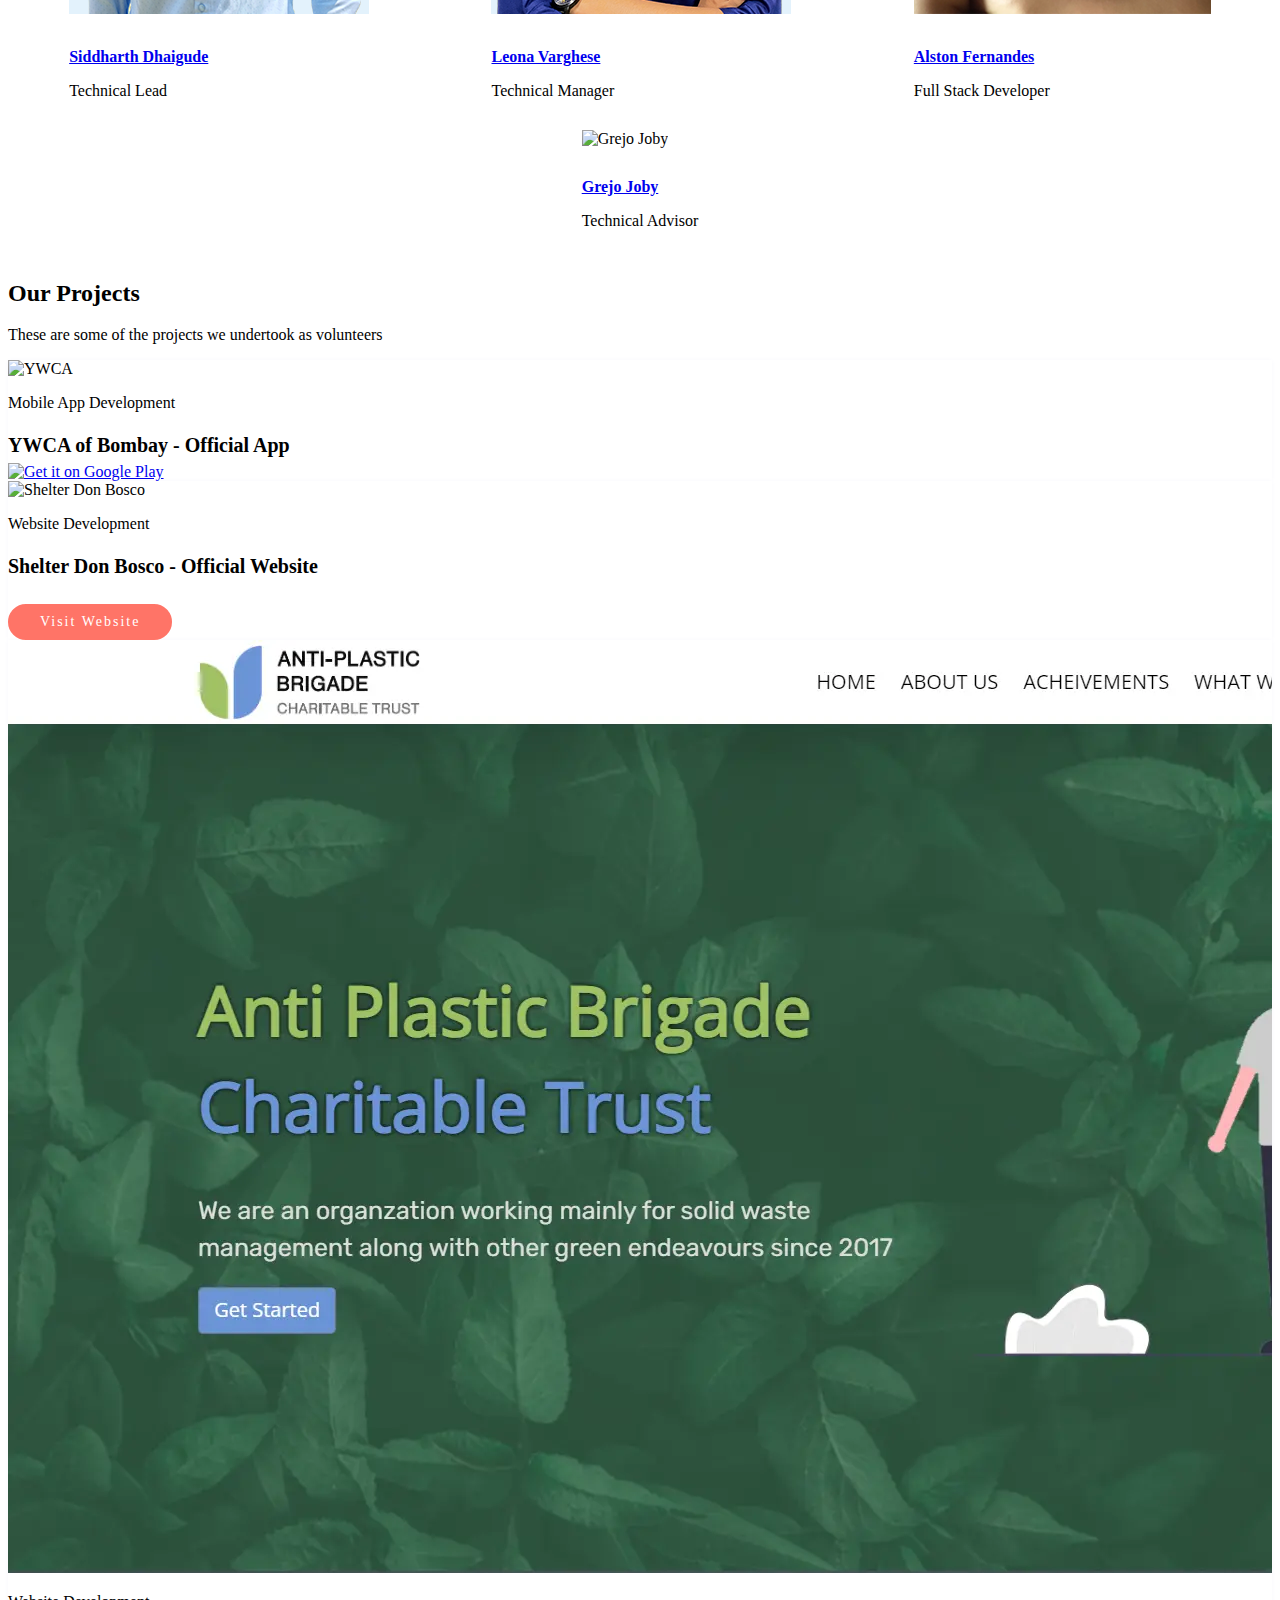
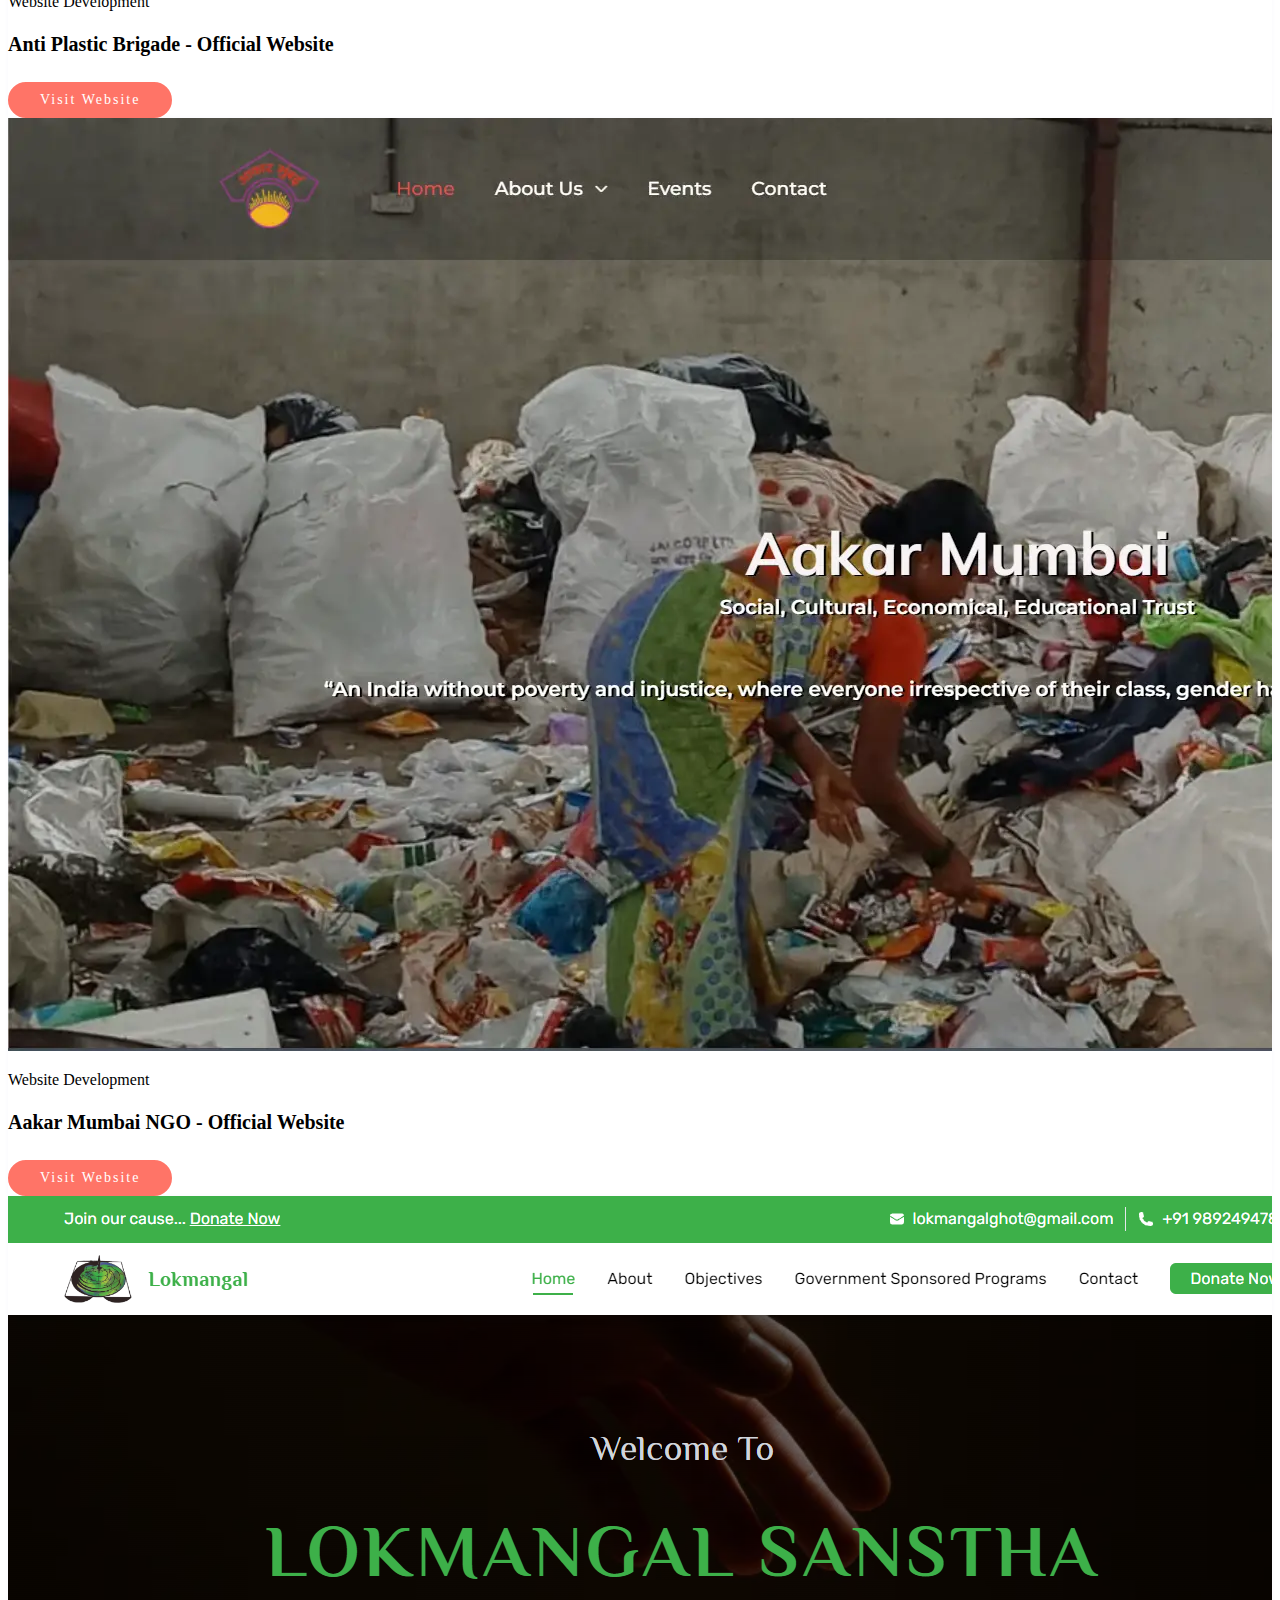
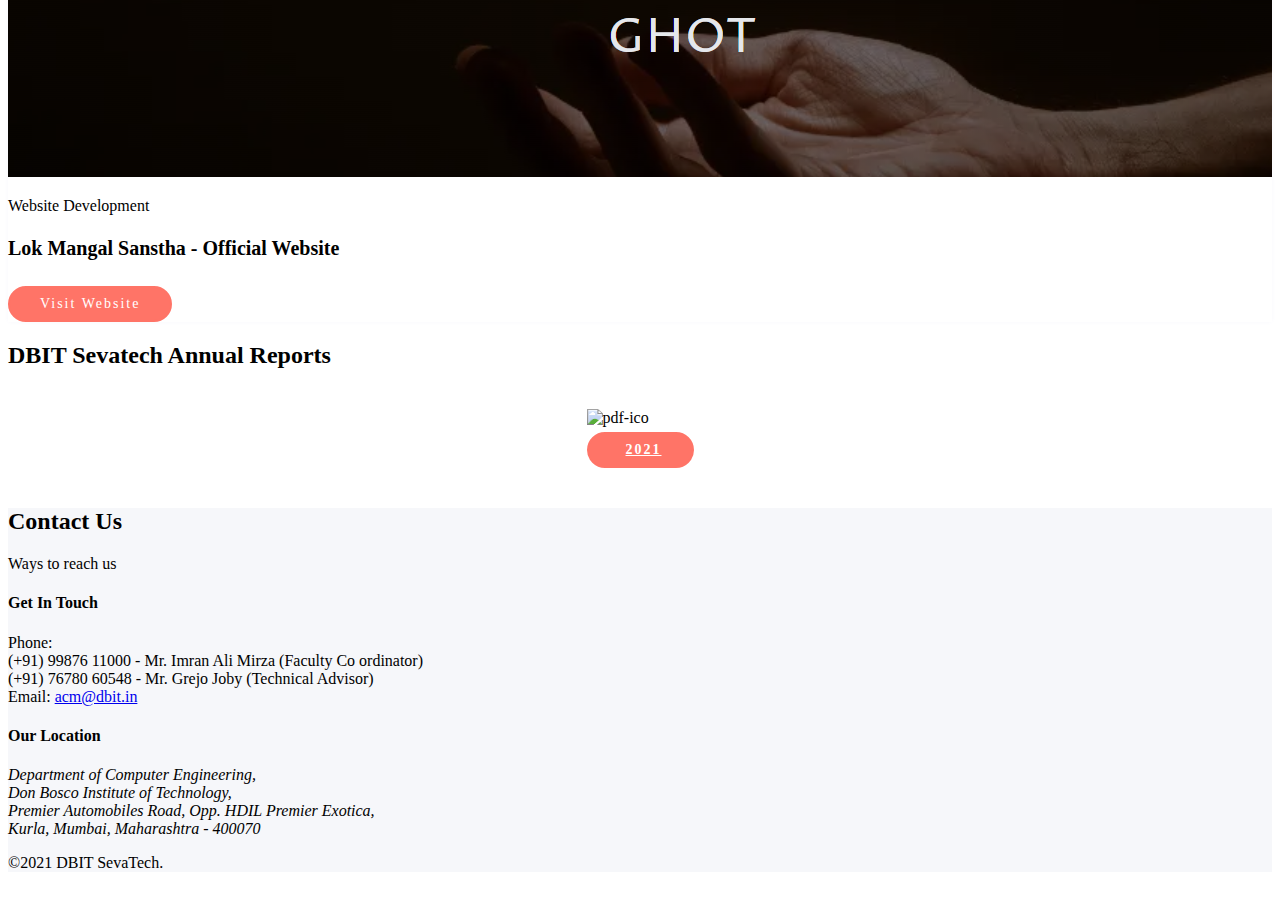
==== commit 8f046e61: "Update Team" ====
--- a/index.html
+++ b/index.html
@@ -507,11 +507,11 @@
                     </div>
                 </div>
             </div>
-            <div class="row">
+            <div class="row row1">
                 <div class="col-md-3 col-lg-3 col-sm-6 col-xs-12">
                     <div class="single-team-four mb30 center wow fadeInUp" data-wow-delay="0.1s">
                         <div class="member-image">
-                            <img src="assets/img/Junior Team/2.webp" alt="Siddharth Dhaigude">
+                            <img src="assets/img/team/Sid.png" alt="Siddharth Dhaigude">
                         </div>
                         <div class="member-details">
                             <div class="name-and-designation">
@@ -524,7 +524,7 @@
                 <div class="col-md-3 col-lg-3 col-sm-6 col-xs-12">
                     <div class="single-team-four mb30 center wow fadeInUp" data-wow-delay="0.2s">
                         <div class="member-image">
-                            <img src="assets/img/Junior Team/8.webp" alt="Leona">
+                            <img src="assets/img/team/Leona.png" alt="Leona">
                         </div>
                         <div class="member-details">
                             <div class="name-and-designation">
@@ -537,16 +537,18 @@
                 <div class="col-md-3 col-lg-3 col-sm-6 col-xs-12">
                     <div class="single-team-four mb30 center wow fadeInUp" data-wow-delay="0.3s">
                         <div class="member-image">
-                            <img src="assets/img/team/4.webp" alt="Hayden Cordeiro">
+                            <img src="assets/img/team/Alston Lokmangal.png" alt="Alston">
                         </div>
                         <div class="member-details">
                             <div class="name-and-designation">
-                                <h4>Hayden Cordeiro</h4>
-                                <p>Tech Lead</p>
-                            </div>
-                        </div>
-                    </div>
-                </div>
+                                <a href="https://www.linkedin.com/in/alston-fernandes-b28720220/"><h4>Alston Fernandes</h4></a>
+                                <p>Full Stack Developer</p>
+                            </div>
+                        </div>
+                    </div>
+                </div>
+            </div>
+            <div class="row row1">
                 <div class="col-md-3 col-lg-3 col-sm-6 col-xs-12">
                     <div class="single-team-four mb30 center wow fadeInUp" data-wow-delay="0.4s">
                         <div class="member-image">
@@ -554,7 +556,7 @@
                         </div>
                         <div class="member-details">
                             <div class="name-and-designation">
-                                <h4>Grejo Joby</h4>
+                                <a href="https://www.linkedin.com/in/grejojoby"><h4>Grejo Joby</h4></a>
                                 <p>Technical Advisor</p>
                             </div>
                         </div>
--- a/style.css
+++ b/style.css
@@ -1472,6 +1472,16 @@
     margin-bottom: 5px;
 }
 
+/* Custom styles for evenly spaced team members */
+.team-area .row1 {
+    display: flex;
+    justify-content: space-around;
+    flex-wrap: wrap;
+}
+
+.single-team-four {
+    margin-bottom: 30px;
+}
 /*-----------------------------*/
 
 
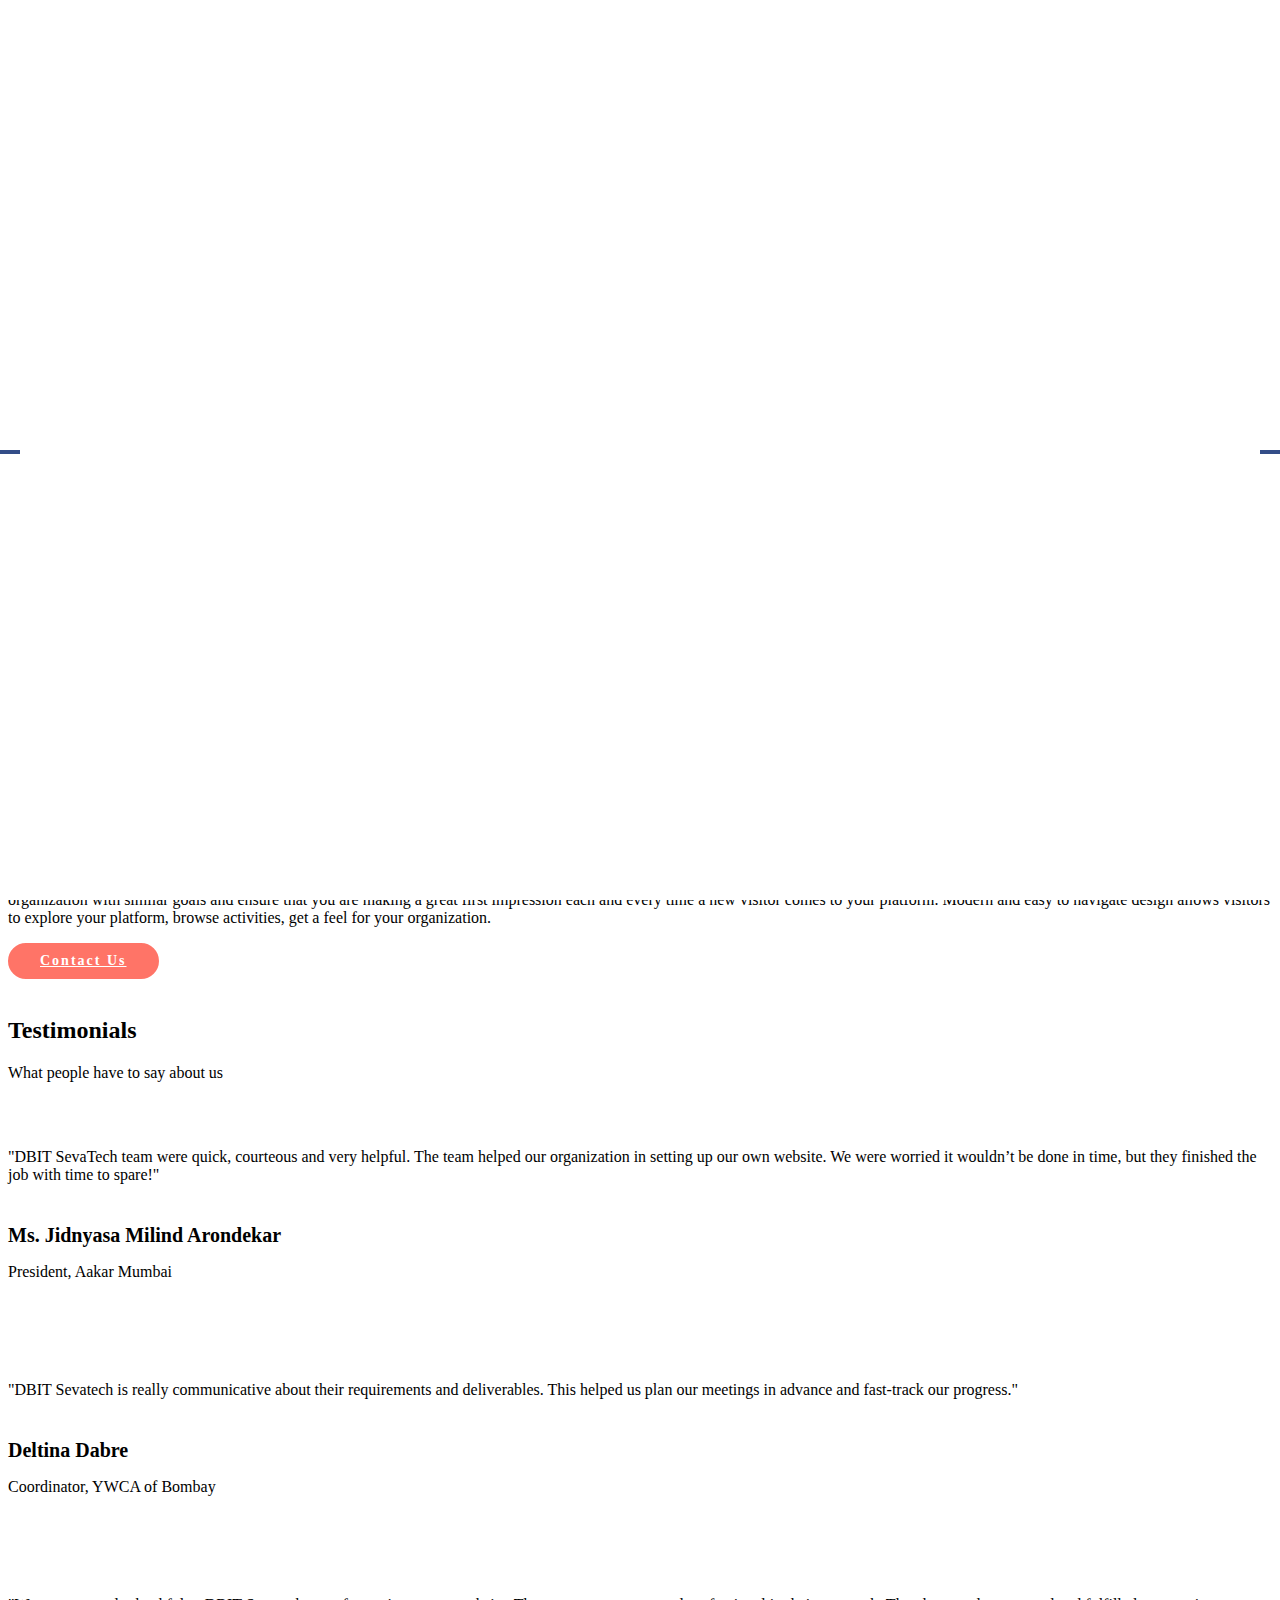
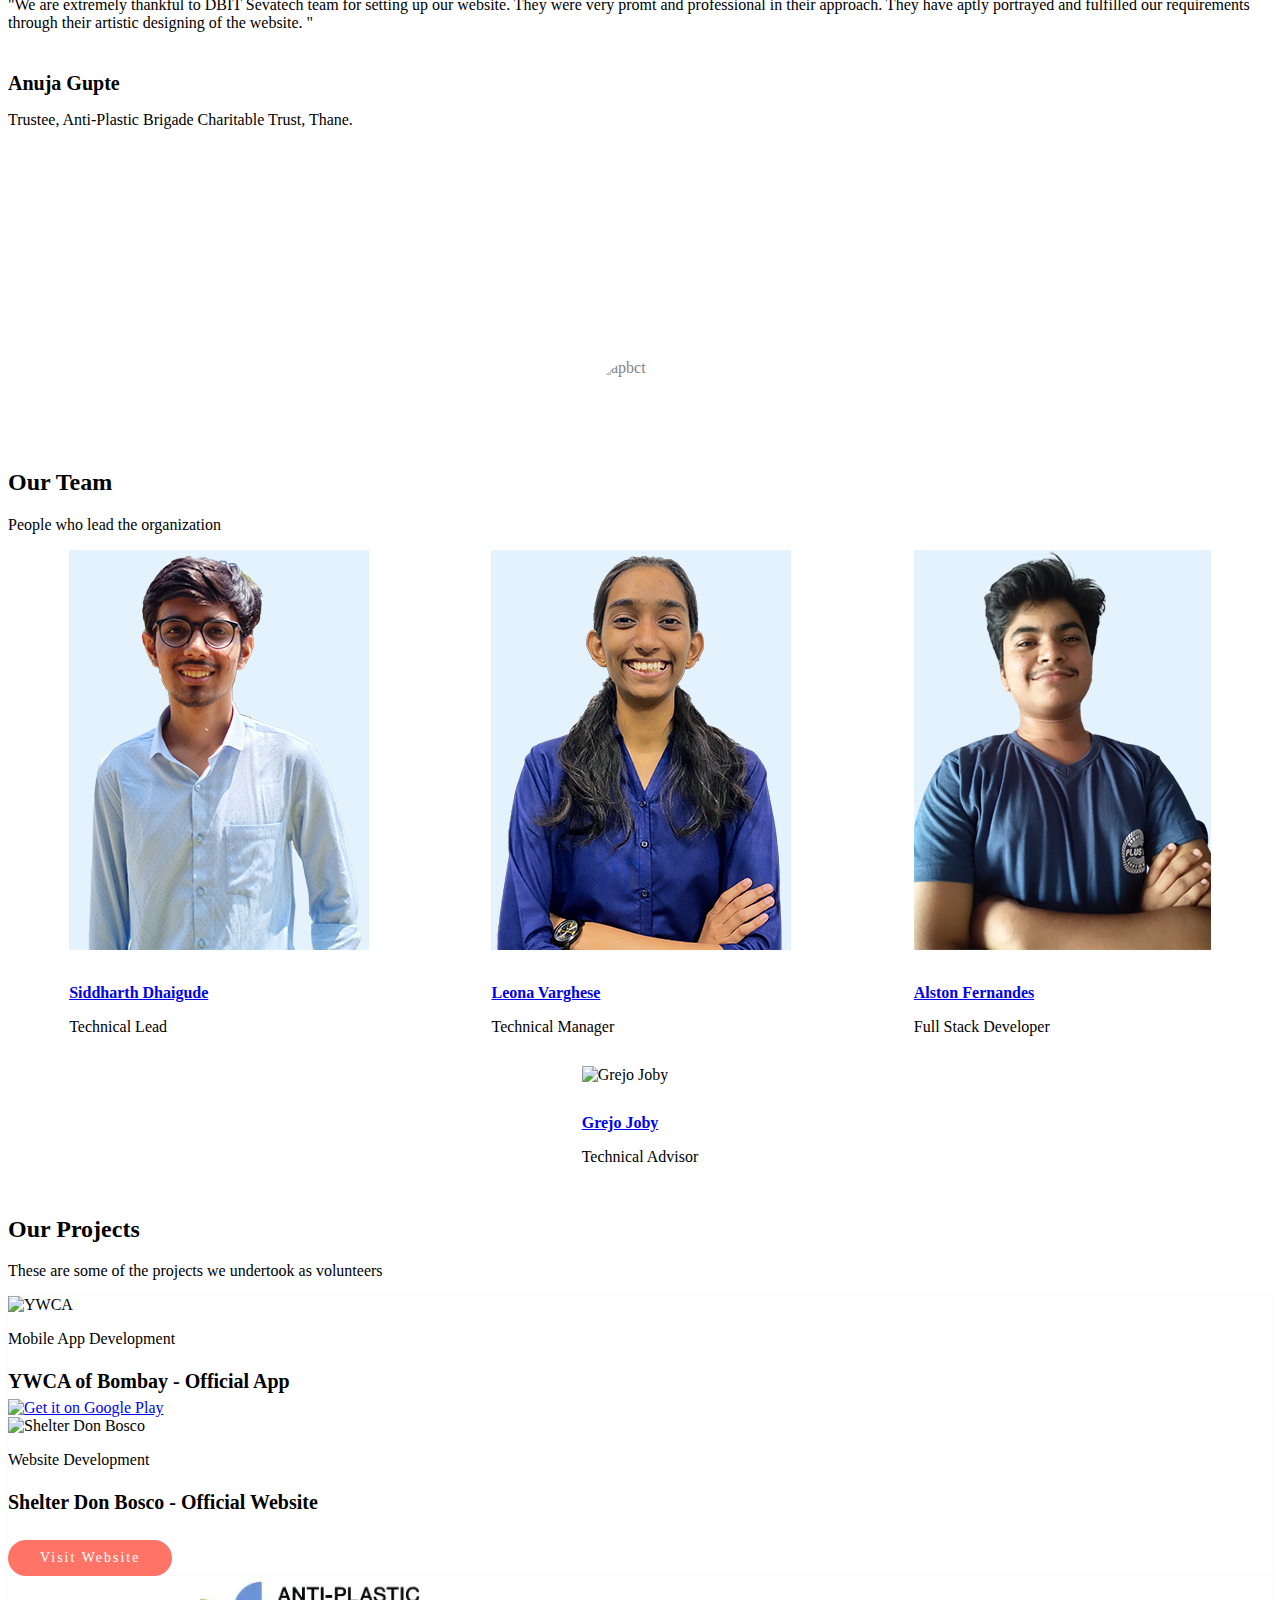
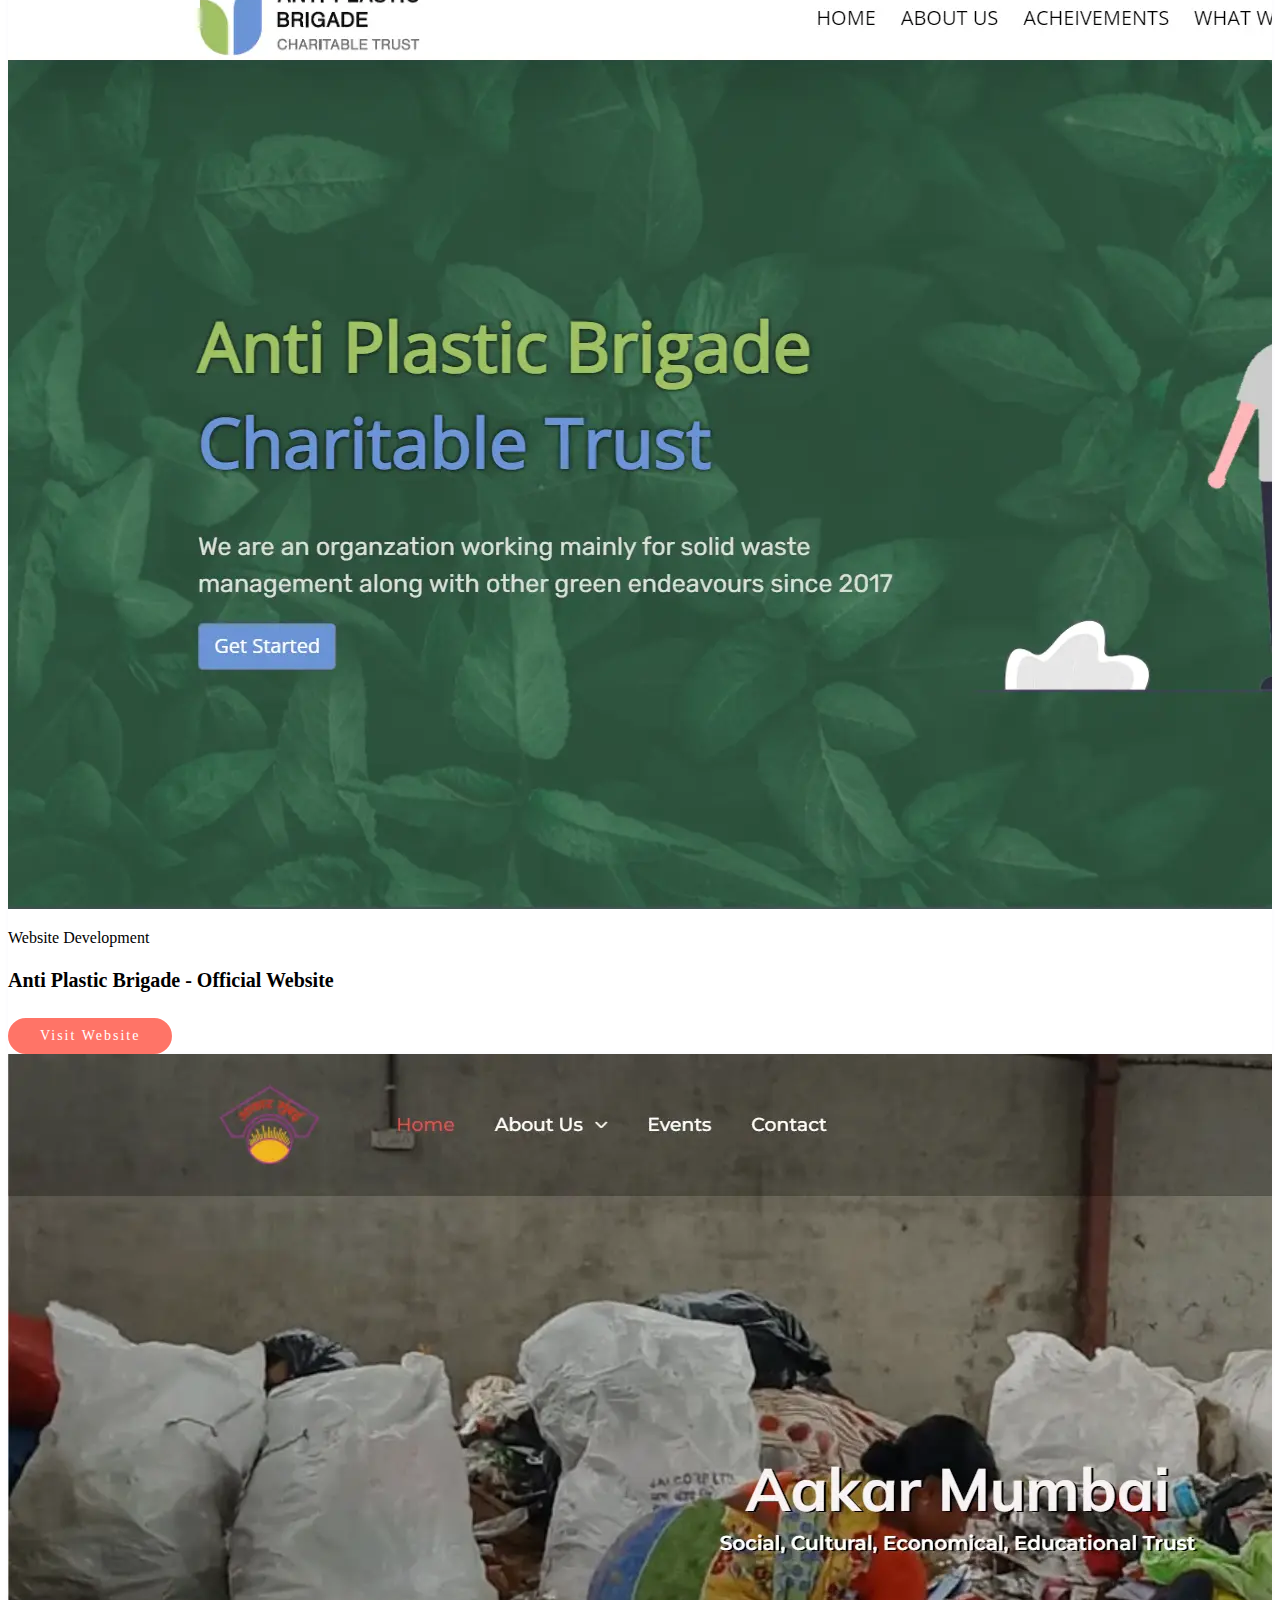
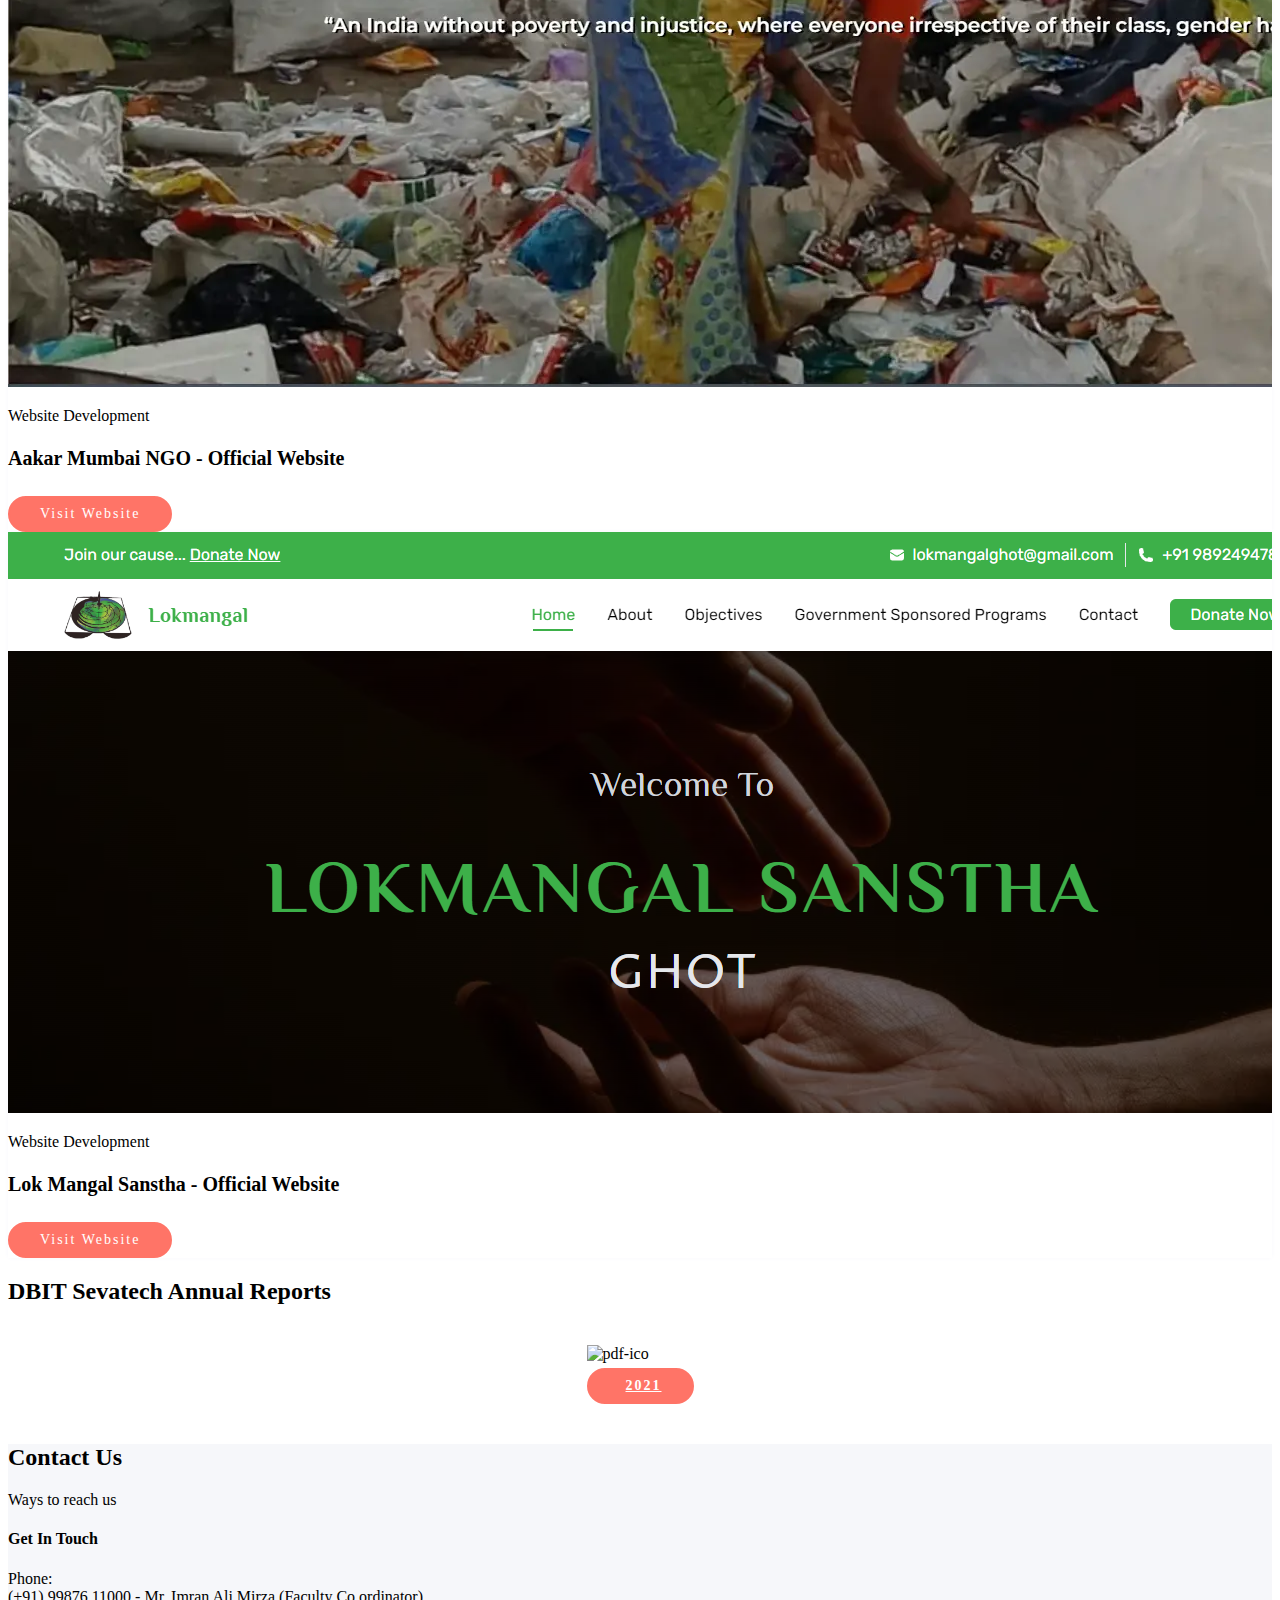
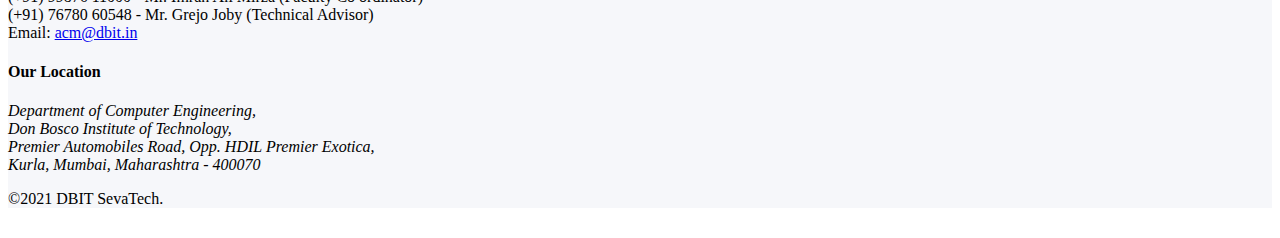
==== commit db2a7b76: "Merge branch 'team'" ====
--- a/index.html
+++ b/index.html
@@ -274,53 +274,9 @@
                             <div class="col-md-8 col-md-offset-2 col-xs-12">
                                 <div class="testmonial-details-content center">
                                     <div class="testmonial-details">
-                                        <div class="slide-item">
-                                            <div class="single-testimonial">
-                                                <div class="author-content">
-                                                    <img src="assets/img/quotes.webp" alt="" />
-                                                    <p>"I’ve had the privilege of being a part of dbitsevatech since
-                                                        it’s inception, and my experience with this organisation has
-                                                        been nothing short of amazing. The members of Dbitsevatech work
-                                                        selflessly to build products for non profit organisations,
-                                                        completely free of cost. It’s a great learning curve for the
-                                                        students, since they dive deep into the most trending
-                                                        technologies to provide technical guidance and deliver top notch
-                                                        products with industry-like efficacy. They also get a chance to
-                                                        polish their soft skills while communicating with the clients."
-                                                    </p>
-                                                    <h3>Sasha Pais</h3>
-                                                    <p>Founder, DBIT SevaTech</p>
-                                                </div>
-                                            </div>
-                                        </div>
-                                        <div class="slide-item">
-                                            <div class="single-testimonial">
-                                                <div class="author-content">
-                                                    <img src="assets/img/quotes.webp" alt="" />
-                                                    <p>"I can't believe how far we've come since the time we had just
-                                                        started from scratch. It gives me immense joy to see the
-                                                        progress we've made and the things we learnt. HUGE thanks to my
-                                                        entire team for bringing in wonderful cohort and helping me jump
-                                                        into doing the work that I absolutely love."</p>
-                                                    <h3>Ruvin Rodrigues</h3>
-                                                    <p>Founder, DBIT SevaTech</p>
-                                                </div>
-                                            </div>
-                                        </div>
-                                        <div class="slide-item">
-                                            <div class="single-testimonial">
-                                                <div class="author-content">
-                                                    <img src="assets/img/quotes.webp" alt="" />
-                                                    <p>"DBIT Sevatech is a highly motivated team working towards social
-                                                        welfare. Being dynamic in nature and open to better ideas,
-                                                        communication with the team is always an honest and exuberant
-                                                        experience. All in all it was a joy to collaborate with an
-                                                        organization with such proactive individuals at the helm."</p>
-                                                    <h3>Samara Pires</h3>
-                                                    <p>Founder, DBIT SevaTech</p>
-                                                </div>
-                                            </div>
-                                        </div>
+                                        
+                                        
+                                        
                                         <div class="slide-item">
                                             <div class="single-testimonial">
                                                 <div class="author-content">
@@ -334,6 +290,7 @@
                                                 </div>
                                             </div>
                                         </div>
+
                                         <div class="slide-item">
                                             <div class="single-testimonial">
                                                 <div class="author-content">
@@ -346,22 +303,30 @@
                                                 </div>
                                             </div>
                                         </div>
+
+                                        <div class="slide-item">
+                                            <div class="single-testimonial">
+                                                <div class="author-content">
+                                                    <img src="assets/img/quotes.webp" alt="" />
+                                                    <p>"We are extremely thankful to DBIT Sevatech team for setting up our website. They were very promt and professional in their approach. They have aptly portrayed and fulfilled our requirements through their artistic designing of the website. "</p>
+                                                    <h3>Anuja Gupte</h3>
+                                                    <p>Trustee, Anti-Plastic Brigade Charitable Trust, Thane.</p>
+                                                </div>
+                                            </div>
+                                        </div>
                                     </div>
                                 </div>
                             </div>
                             <div class="col-md-6 col-md-offset-3 col-xs-12">
                                 <div class="testmonial-photo-list">
                                     <div class="testimonial-photo">
-                                        <div class="single-testmonial-photo"><img src="assets/img/testmonial/sasha.webp"
-                                                alt="" /></div>
-                                        <div class="single-testmonial-photo"><img src="assets/img/testmonial/ruvin.jpeg"
-                                                alt="" /></div>
-                                        <div class="single-testmonial-photo"><img
-                                                src="assets/img/testmonial/samara.webp" alt="" /></div>
+                                        
                                         <div class="single-testmonial-photo"><img
                                                 src="assets/img/testmonial/Aakar Mumbai President.jpeg" alt="" /></div>
                                         <div class="single-testmonial-photo"><img
                                                 src="assets/img/testmonial/testmonial-2.webp" alt="" /></div>
+                                        <div class="single-testmonial-photo"><img
+                                            src="assets/img/testmonial/apbc_team.png" alt="apbct" /></div>
 
                                     </div>
                                 </div>
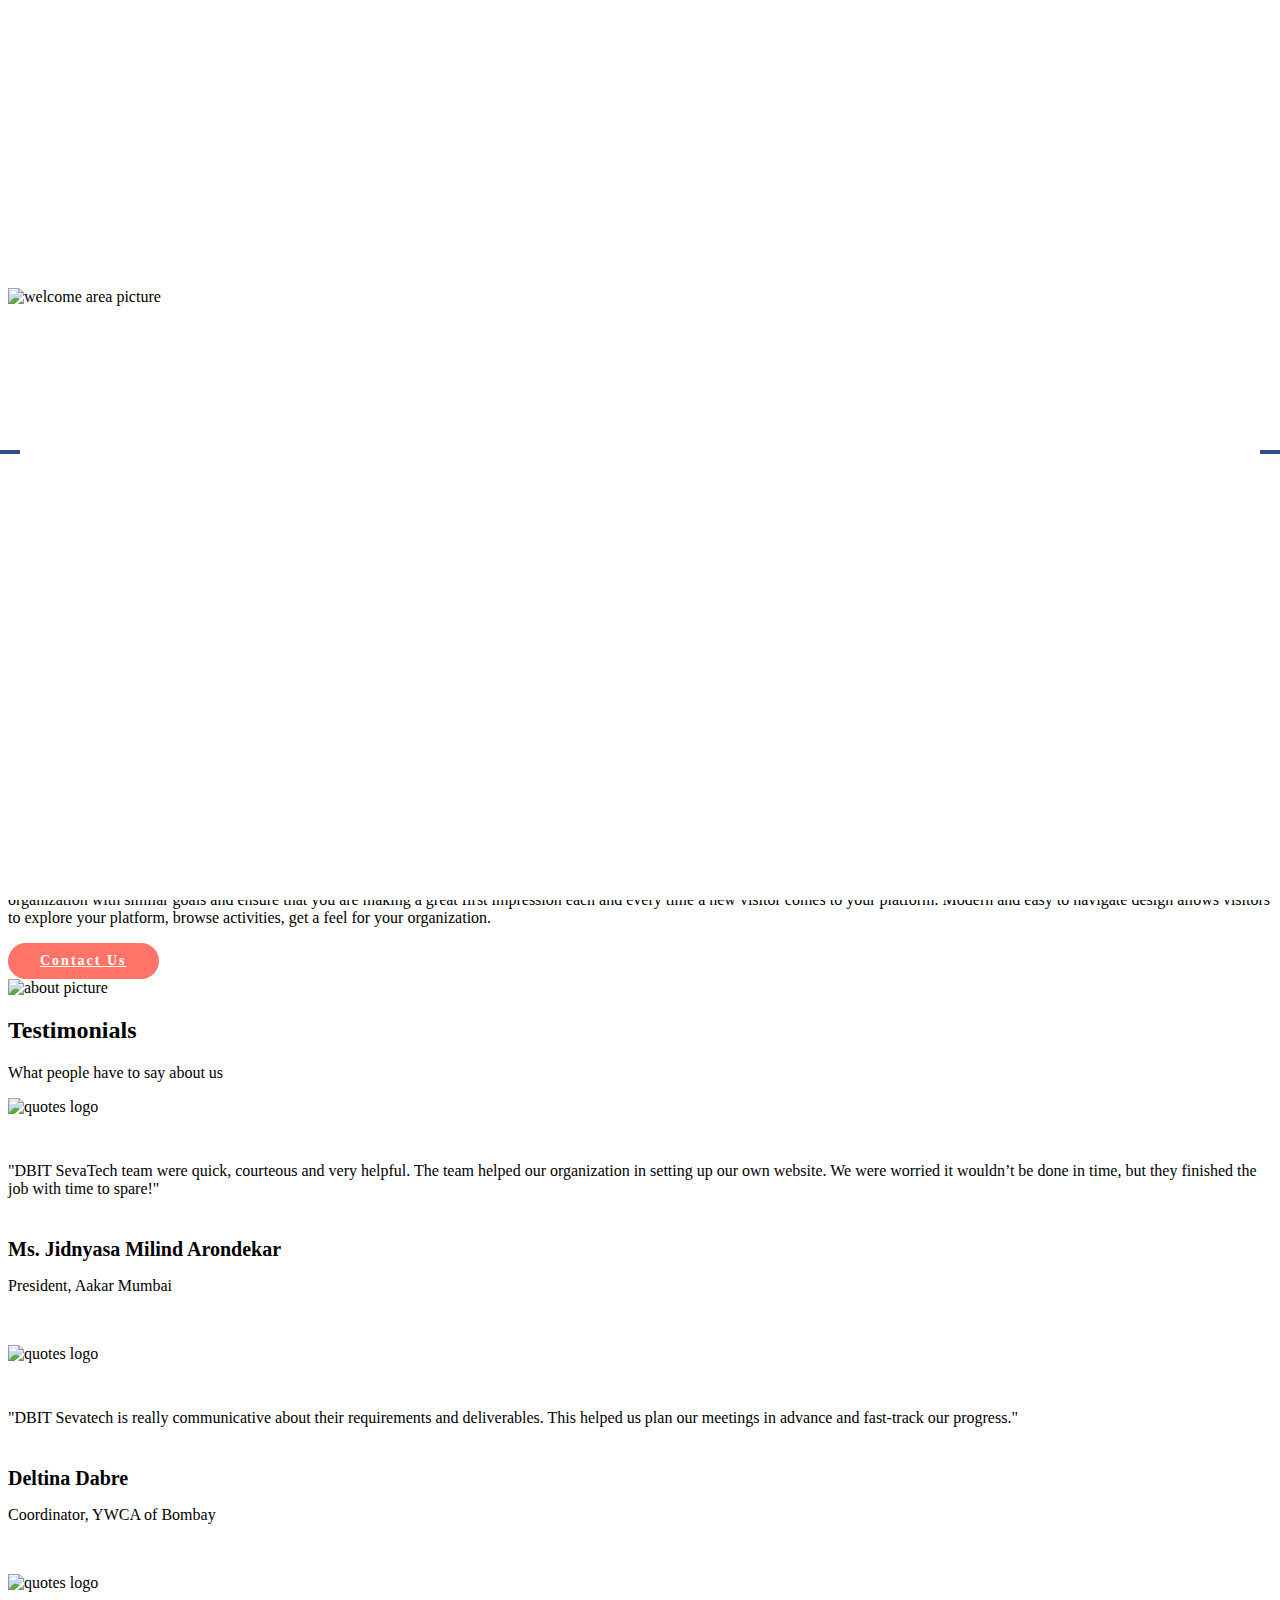
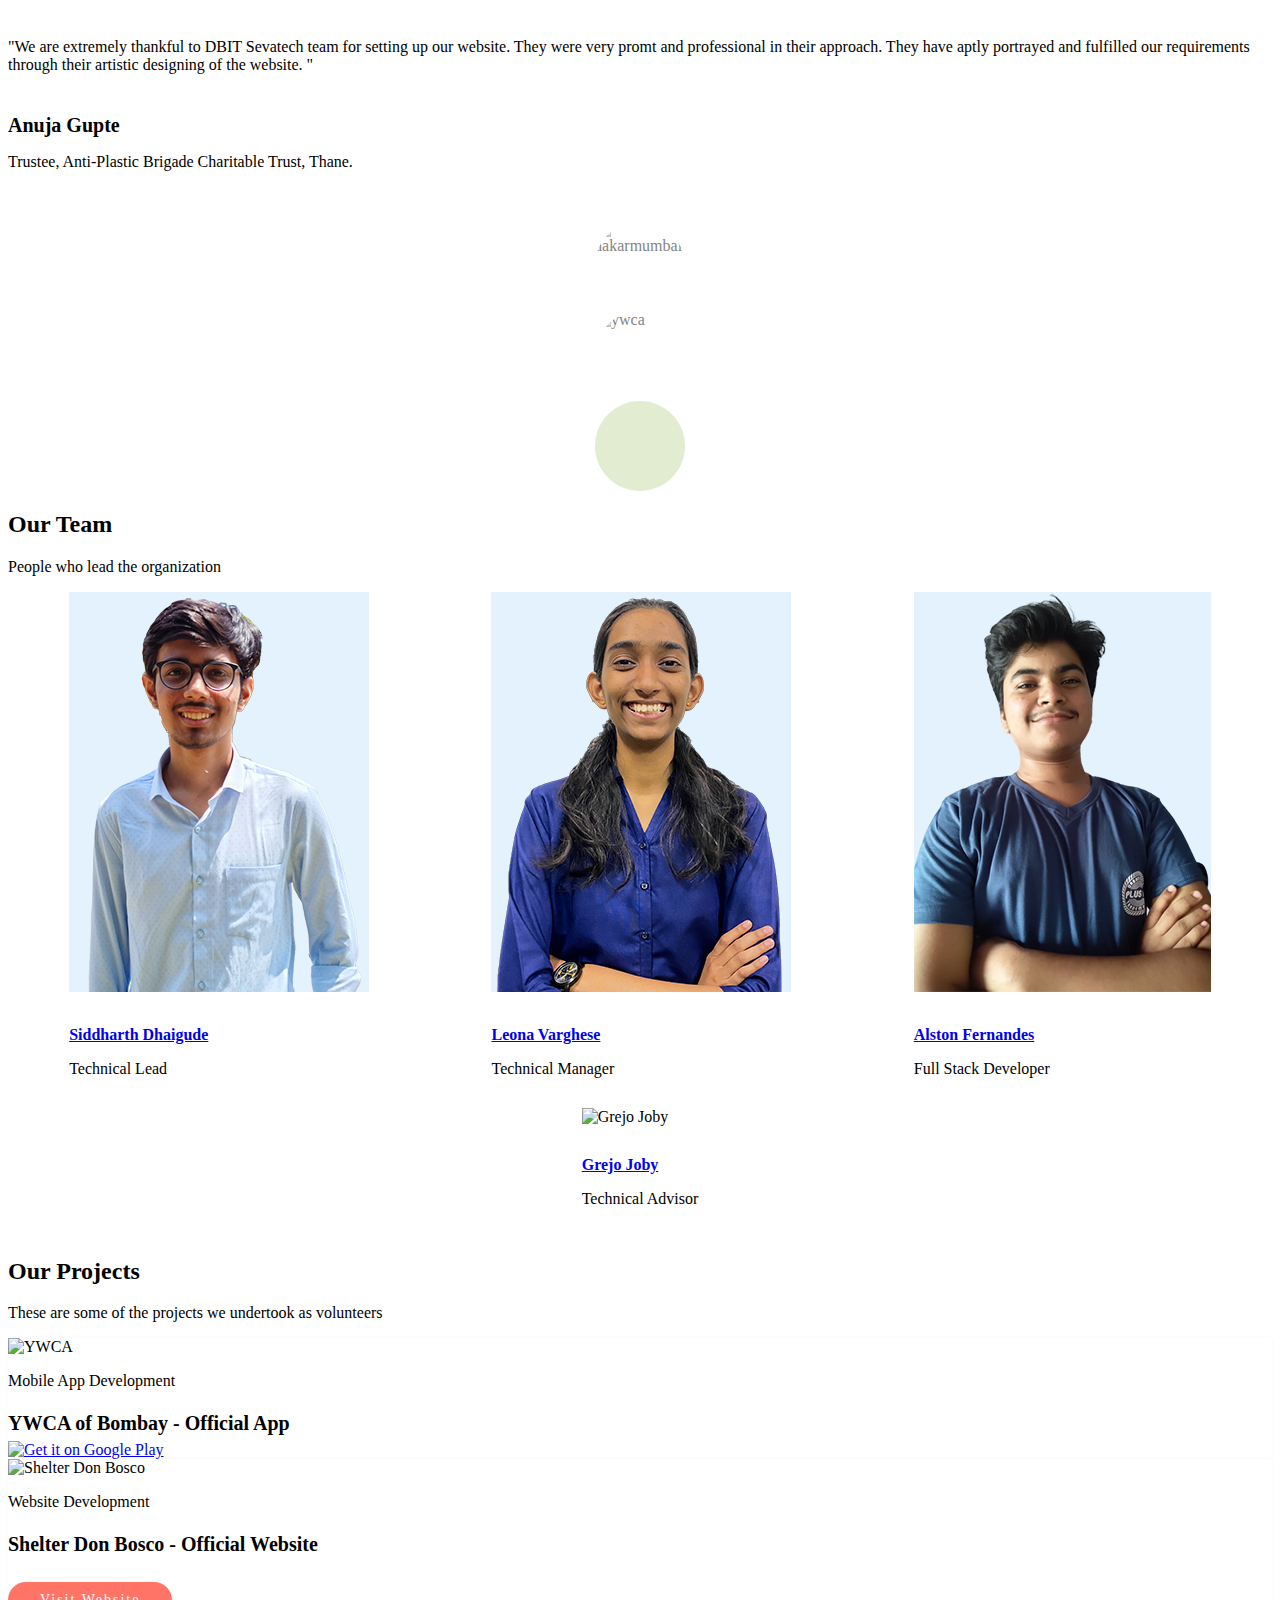
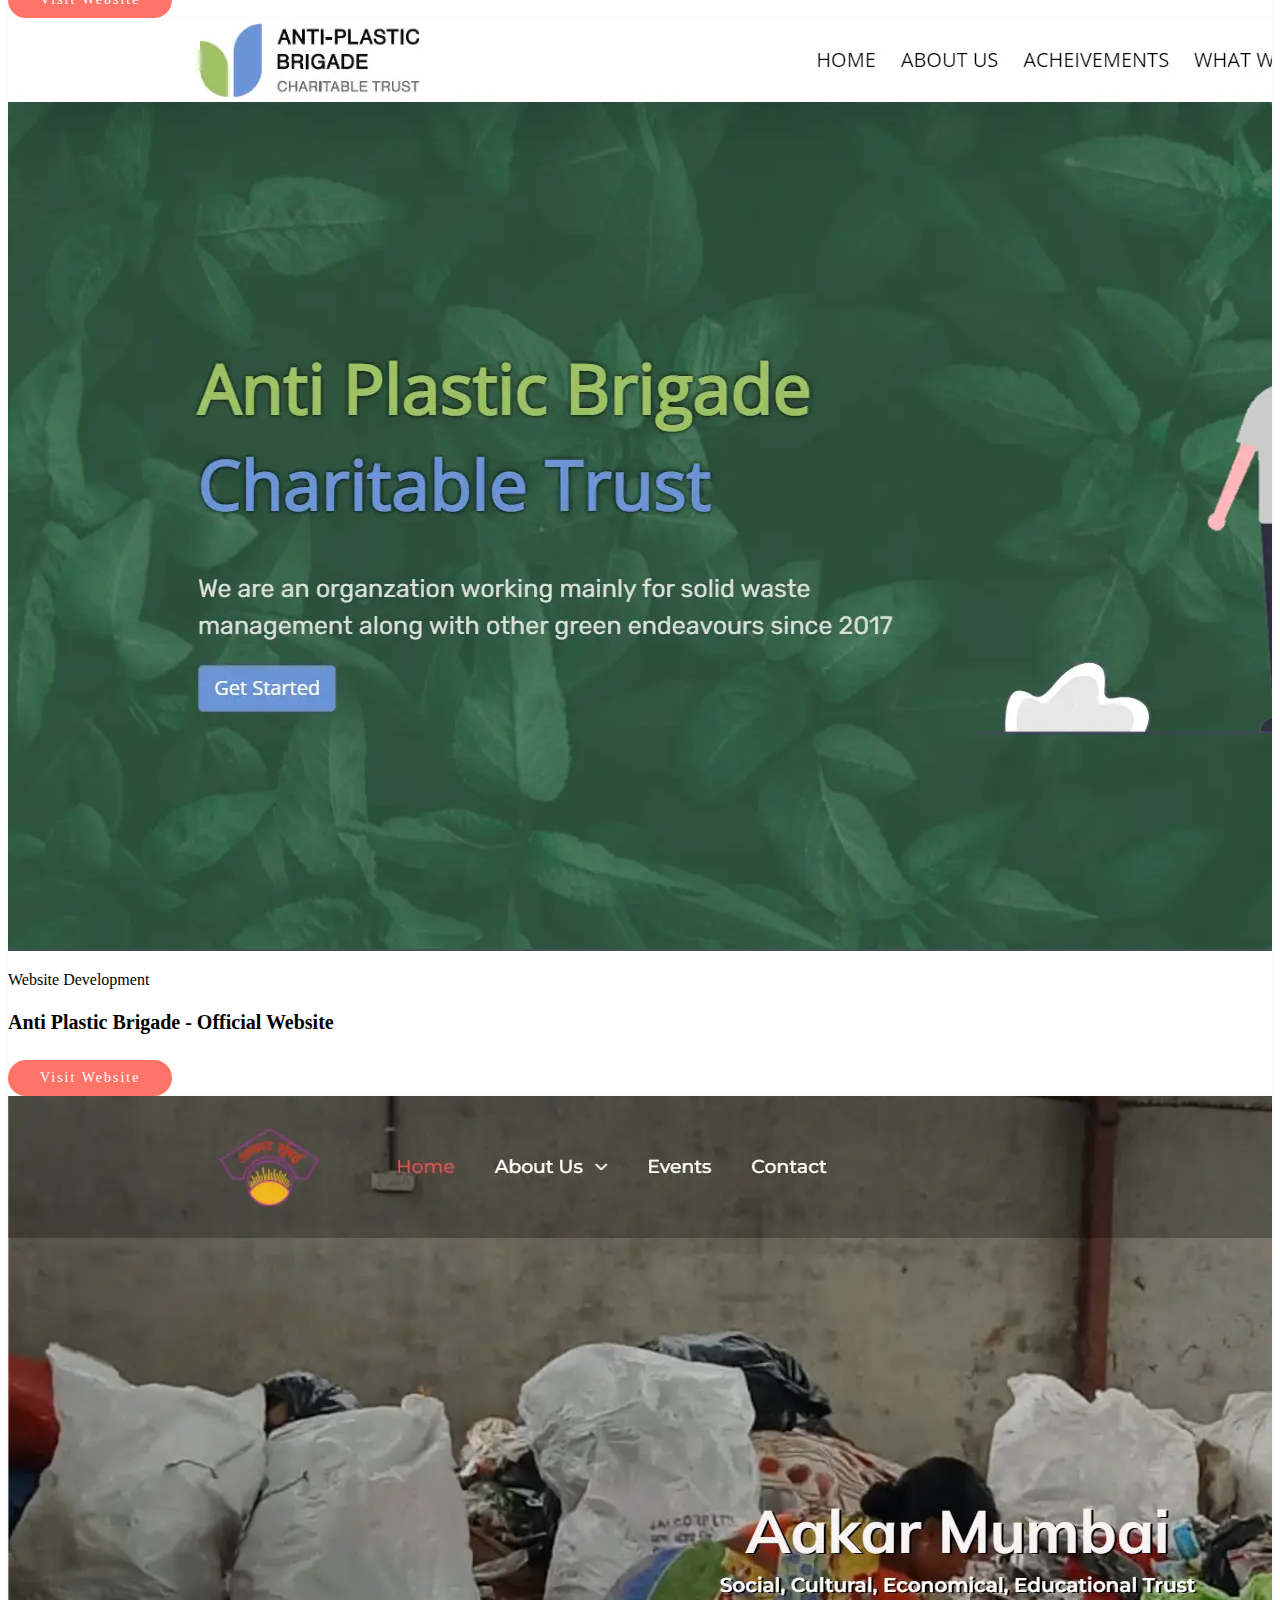
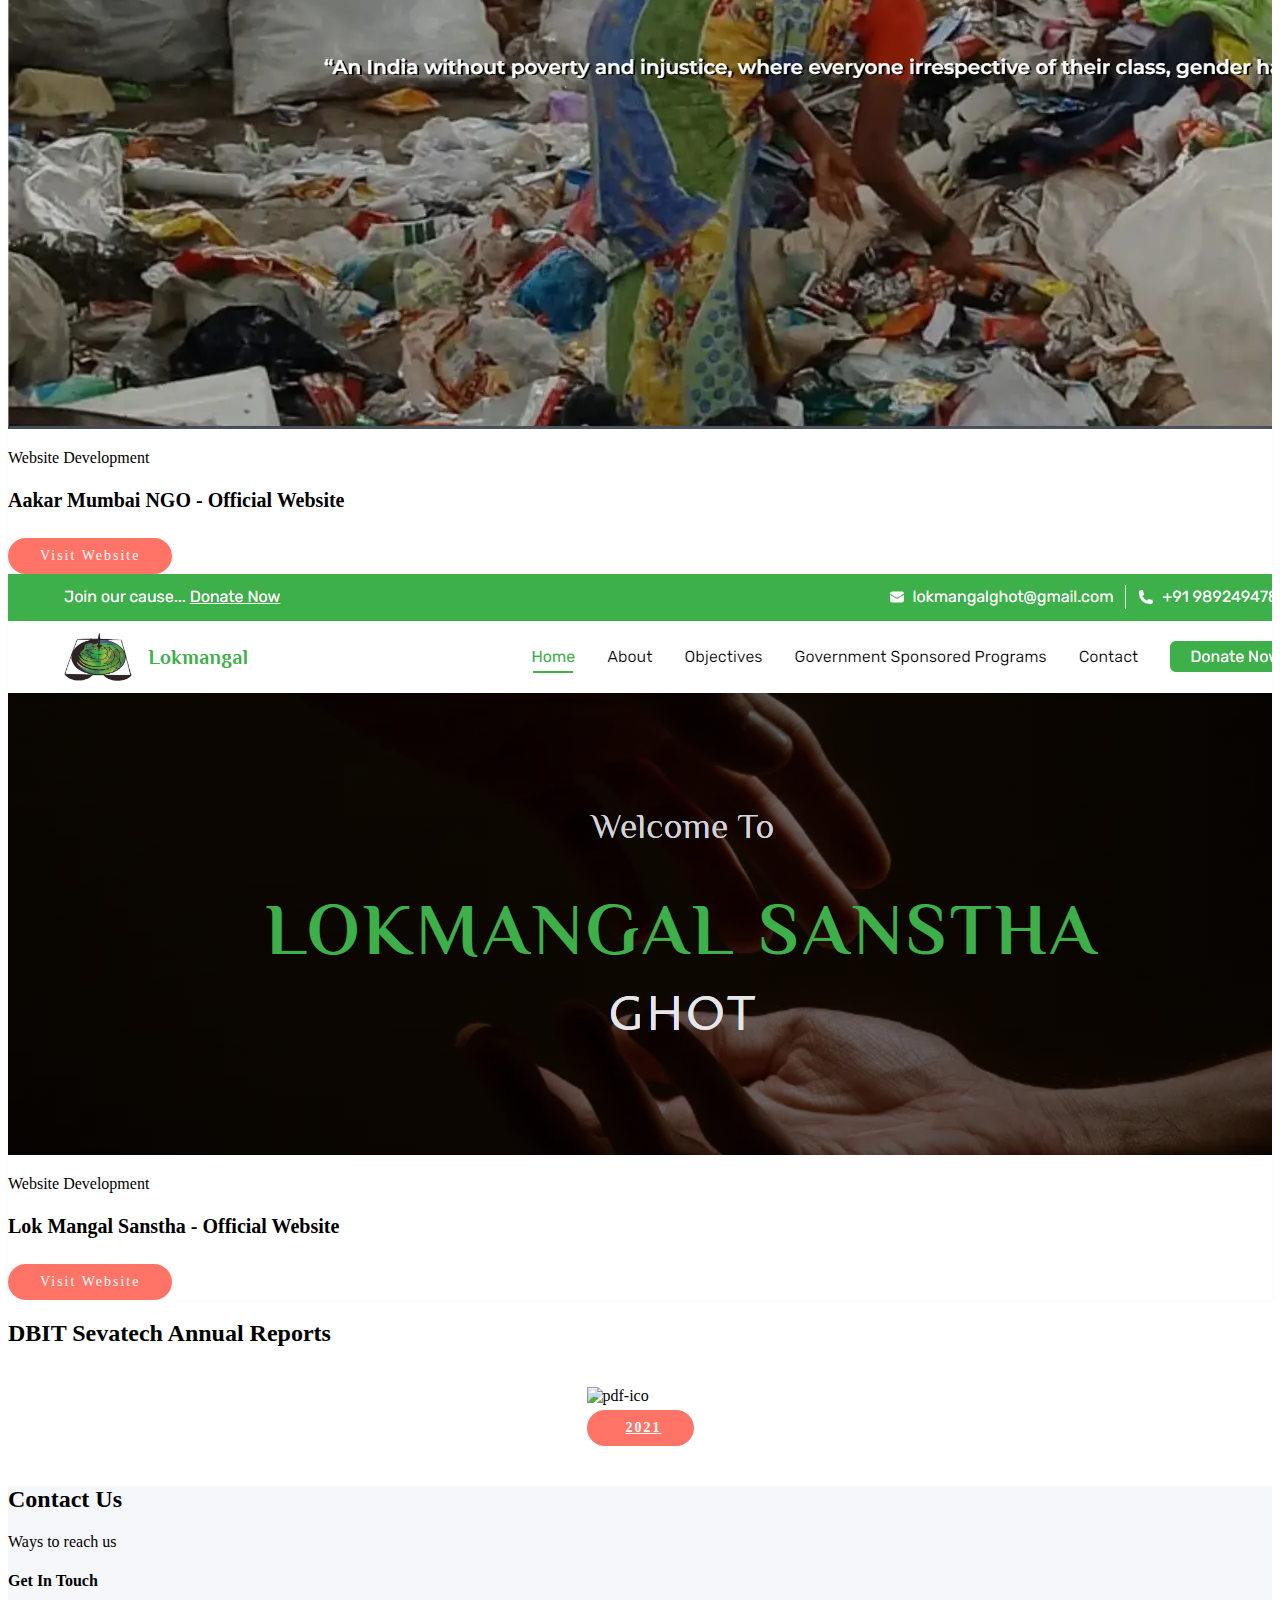
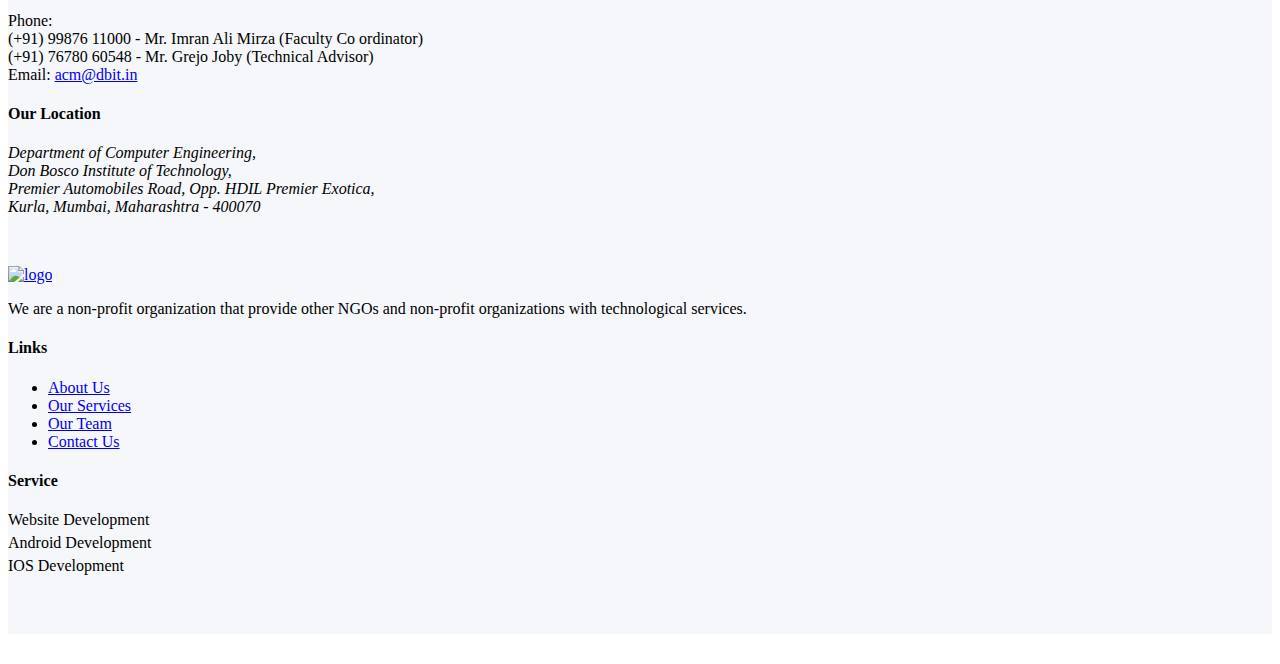
==== commit 5dacfdde: "minor changes" ====
--- a/index.html
+++ b/index.html
@@ -89,8 +89,8 @@
                                     <p class="wow fadeInUp" data-wow-delay="0.4s">
                                             We are a non-profit organization that provide other NGOs and non-profit organizations with technological services.<br>
                                     </p>
-                                <p class="wow fadeInUp" data-wow-delay="0.4s" style="font-weight: bold; font-style: italic;">
-                                Affiliated with the <a href="https://dbit.acm.org/">ACM Student Chapter</a> at <a href="https://dbit.in/">Don Bosco Institute of Technology, Mumbai</a> 
+                                <p class="wow fadeInUp text-emphasis" data-wow-delay="0.4s">
+                                Affiliated with the <a href="https://dbit.acm.org/" target="_blank">ACM Student Chapter</a> at <a href="https://dbit.in/" target="_blank">Don Bosco Institute of Technology, Mumbai</a> 
                                 </p>
 
                             </div>
@@ -98,7 +98,7 @@
                     </div>
                 </div>
                 <div class="right-layer wow fadeInRight">
-                    <img src="assets/img/home/home-mockup-3.webp" alt="">
+                    <img src="assets/img/home/home-mockup-3.webp" alt="welcome area picture">
                 </div>
             </div>
         </div>
@@ -120,7 +120,7 @@
                     <div class="text-icon-box bg-white relative mb50 padding20 box-hover-1 wow fadeInUp"
                         data-wow-delay="0.1s">
                         <div class="box-img-icon">
-                            <img src="assets/img/icon/content.webp" alt="">
+                            <img src="assets/img/icon/content.webp" alt="content logo">
                         </div>
                         <h3 class="box-title">Website Development</h3>
                         <p>Build your organization through intelligent and attractive web design that works to create a
@@ -131,7 +131,7 @@
                     <div class="text-icon-box bg-white relative mb50 padding20 box-hover-1 wow fadeInUp"
                         data-wow-delay="0.2s">
                         <div class="box-img-icon">
-                            <img src="assets/img/icon/keyword.webp" alt="">
+                            <img src="assets/img/icon/keyword.webp" alt="keyword logo">
                         </div>
                         <h3 class="box-title">Android App Development</h3>
                         <p>Our passion is helping clients transform and change work with mobile app development
@@ -142,7 +142,7 @@
                     <div class="text-icon-box bg-white relative mb50 padding20 box-hover-1 wow fadeInUp"
                         data-wow-delay="0.3s">
                         <div class="box-img-icon">
-                            <img src="assets/img/icon/email-marketing.webp" alt="">
+                            <img src="assets/img/icon/email-marketing.webp" alt="email logo">
                         </div>
                         <h3 class="box-title">IOS App Development</h3>
                         <p>We provide amazing IOS app development services that are results driven and industry focused.
@@ -247,7 +247,7 @@
                     </div>
                     <div class="col-md-6 col-xs-12">
                         <div class="about-mockup sm-mt50">
-                            <img src="assets/img/about/about-5.webp" alt="">
+                            <img src="assets/img/about/about-5.webp" alt="about picture">
                         </div>
                     </div>
                 </div>
@@ -280,7 +280,7 @@
                                         <div class="slide-item">
                                             <div class="single-testimonial">
                                                 <div class="author-content">
-                                                    <img src="assets/img/quotes.webp" alt="" />
+                                                    <img src="assets/img/quotes.webp" alt="quotes logo" />
                                                     <p>"DBIT SevaTech team were quick, courteous and very helpful. The
                                                         team helped our organization in setting up our own website. We
                                                         were worried it wouldn’t be done in time, but they finished the
@@ -294,7 +294,7 @@
                                         <div class="slide-item">
                                             <div class="single-testimonial">
                                                 <div class="author-content">
-                                                    <img src="assets/img/quotes.webp" alt="" />
+                                                    <img src="assets/img/quotes.webp" alt="quotes logo" />
                                                     <p>"DBIT Sevatech is really communicative about their requirements
                                                         and deliverables. This helped us plan our meetings in advance
                                                         and fast-track our progress."</p>
@@ -307,7 +307,7 @@
                                         <div class="slide-item">
                                             <div class="single-testimonial">
                                                 <div class="author-content">
-                                                    <img src="assets/img/quotes.webp" alt="" />
+                                                    <img src="assets/img/quotes.webp" alt="quotes logo" />
                                                     <p>"We are extremely thankful to DBIT Sevatech team for setting up our website. They were very promt and professional in their approach. They have aptly portrayed and fulfilled our requirements through their artistic designing of the website. "</p>
                                                     <h3>Anuja Gupte</h3>
                                                     <p>Trustee, Anti-Plastic Brigade Charitable Trust, Thane.</p>
@@ -322,9 +322,9 @@
                                     <div class="testimonial-photo">
                                         
                                         <div class="single-testmonial-photo"><img
-                                                src="assets/img/testmonial/Aakar Mumbai President.jpeg" alt="" /></div>
+                                                src="assets/img/testmonial/Aakar Mumbai President.jpeg" alt="aakarmumbai" /></div>
                                         <div class="single-testmonial-photo"><img
-                                                src="assets/img/testmonial/testmonial-2.webp" alt="" /></div>
+                                                src="assets/img/testmonial/testmonial-2.webp" alt="ywca" /></div>
                                         <div class="single-testmonial-photo"><img
                                             src="assets/img/testmonial/apbc_team.png" alt="apbct" /></div>
 
@@ -738,27 +738,28 @@
             </div>
             <div class="footer-bottom-area">
                 <div class="container">
-                    <!-- <div class="row" style="padding-top: 50px;">
+                    <div class="row" style="padding-top: 50px;">
                         <div class="col-md-4 col-xs-12 sm-center xs-center sm-mb50 xs-mb50">
                             <div class="footer-logo mb50">
-                                <a href="#"><img src="assets/img/2.webp" alt=""></a>
+                                <a href="#"><img src="assets/img/2.webp" alt="logo"></a>
                             </div>
                             <div class="footer-about">
-                                <p><b>Improving Lives through Technology!</b></p>
+                                <!-- <p><b>Improving Lives through Technology!</b></p>
                                 <p>At DBIT SevaTech we provide technology services that will take your
-                                    organization to newer heights.</p>
+                                    organization to newer heights.</p> -->
+                                <p>We are a non-profit organization that provide other NGOs and non-profit organizations with technological services.</p>
                             </div>
                         </div>
                         <div class="col-md-7 col-md-offset-1 col-xs-12">
                             <div class="row">
                                 <div class="col-md-4 col-sm-4 col-xs-12">
-                                    <div class="single-footer-widget">
-                                        <h4>Pages</h4>
+                                    <div class="single-footer-widget1">
+                                        <h4>Links</h4>
                                         <ul>
-                                            <li><a href="#">How we work</a></li>
-                                            <li><a href="#">About us</a></li>
-                                            <li><a href="#">Contact us</a></li>
-                                            <li><a href="#">Media</a></li>
+                                            <li><a href="index.html">About Us</a></li>
+                                            <li><a href="/#features">Our Services</a></li>
+                                            <li><a href="/#team">Our Team</a></li>
+                                            <li><a href="/#contact">Contact Us</a></li>
                                         </ul>
                                     </div>
                                 </div>
@@ -766,15 +767,13 @@
                                     <div class="single-footer-widget">
                                         <h4>Service</h4>
                                         <ul>
-                                            <li><a href="#">Content Writing</a></li>
-                                            <li><a href="#">Link Building</a></li>
-                                            <li><a href="#">Content Optimization</a></li>
-                                            <li><a href="#">Keyword Planning</a></li>
-                                            <li><a href="#">Website analysis</a></li>
+                                            <li>Website Development</li>
+                                            <li>Android Development</li>
+                                            <li>IOS Development</li>
                                         </ul>
                                     </div>
                                 </div>
-                                <div class="col-md-4 col-sm-4 col-xs-12">
+                                <!-- <div class="col-md-4 col-sm-4 col-xs-12">
                                     <div class="single-footer-widget">
                                         <h4>Legal</h4>
                                         <ul>
@@ -784,14 +783,15 @@
                                             <li><a href="#">Media</a></li>
                                         </ul>
                                     </div>
-                                </div>
-                            </div>
-                        </div>
-                    </div> -->
+                                </div> -->
+                            </div>
+                        </div>
+                    </div>
+                    <br><br><br>
                     <div class="row" style="margin-bottom: 30px;">
                         <div class="col-md-12">
                             <div class="footer-copyright center">
-                                <p>&copy;2021 DBIT SevaTech.</p>
+                                <p class="js-copyright"></p>
                             </div>
                         </div>
                     </div>
